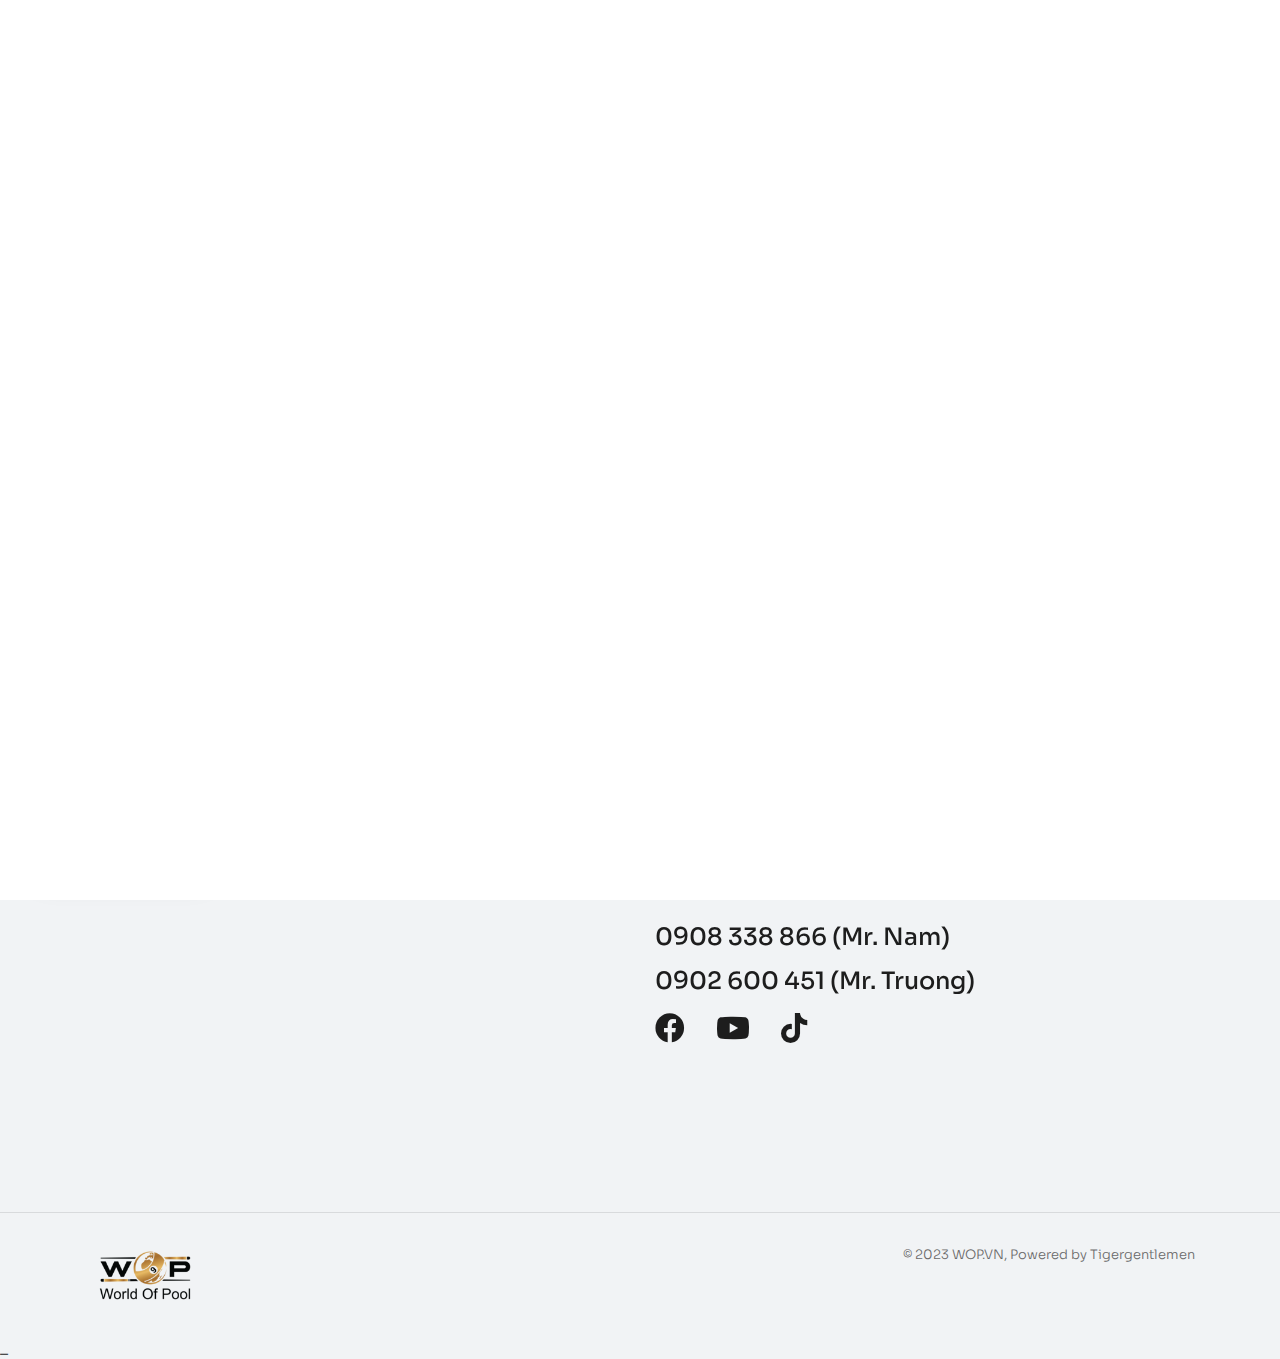
==== coming-soon.html @ 176f03c2 "Create Wop Clubs page and coming soon page" ====
<!DOCTYPE html>
<html lang="EN">

<head>

    <!-- Metas -->
    <meta charset="utf-8">
    <meta http-equiv="X-UA-Compatible" content="IE=edge">
    <meta name="viewport" content="width=device-width, initial-scale=1, maximum-scale=1">
    <meta name="keywords"
        content="wop, wop vietnam, wop việt nam, entertainment for youth, bida, billiards, billiards club, bida club">
    <meta name="description" content="WOP - ENTERTAINMENT FOR YOUTH">

    <!-- Title  -->
    <title>WOP - ENTERTAINMENT FOR YOUTH</title>

    <!-- Favicon -->
    <link rel="shortcut icon" href="assets/imgs/favicon.ico">

    <!-- Google Fonts -->
    <link href="https://fonts.googleapis.com/css?family=Poppins:100,200,300,400,500,600,700,800,900&display=swap"
        rel="stylesheet">
    <link href="https://fonts.googleapis.com/css2?family=Sora:wght@100;200;300;400;500;600;700;800&display=swap"
        rel="stylesheet">
    <link
        href="https://fonts.googleapis.com/css2?family=Playfair+Display:ital,wght@0,400;0,500;0,600;0,700;0,800;1,400;1,500;1,600;1,700;1,800&display=swap"
        rel="stylesheet">

    <!-- Plugins -->
    <link rel="stylesheet" href="assets/css/plugins.css">

    <!-- Core Style Css -->
    <link rel="stylesheet" href="assets/css/style.css">
    <link rel="stylesheet" href="assets/css/phone-button.css">


    <style>
        .coming-soon {
            padding: 200px 0;
            display: block;
            align-items: center;
            justify-content: center;
            flex-direction: column;
            text-align: center;
        }

        .coming-soon h1 {
            font-size: 3rem;
            margin-bottom: 2rem;
        }
    </style>

</head>

<body class="home-freelancer main-bg">



    <!-- ==================== Start Loading ==================== -->

    <div class="loader-wrap">
        <svg viewBox="0 0 1000 1000" preserveAspectRatio="none">
            <path id="svg" d="M0,1005S175,995,500,995s500,5,500,5V0H0Z"></path>
        </svg>

        <div class="loader-wrap-heading">
            <div class="load-text">
                <span>L</span>
                <span>o</span>
                <span>a</span>
                <span>d</span>
                <span>i</span>
                <span>n</span>
                <span>g</span>
            </div>
        </div>
    </div>

    <!-- ==================== End Loading ==================== -->


    <div class="cursor"></div>


    <!-- ==================== Start progress-scroll-button ==================== -->

    <div class="progress-wrap cursor-pointer">
        <svg class="progress-circle svg-content" width="100%" height="100%" viewBox="-1 -1 102 102">
            <path d="M50,1 a49,49 0 0,1 0,98 a49,49 0 0,1 0,-98" />
        </svg>
    </div>

    <!-- ==================== End progress-scroll-button ==================== -->



    <!-- ==================== Start Navbar ==================== -->

    <nav class="navbar navbar-expand-lg static main-bg">
        <div class="container">

            <!-- Logo -->
            <!-- <a class="logo icon-img-100" href="#">
                    <img src="assets/wop/logo-wop.png" alt="logo">
                </a> -->

            <button class="navbar-toggler" type="button" data-toggle="collapse" data-target="#navbarSupportedContent"
                aria-controls="navbarSupportedContent" aria-expanded="false" aria-label="Toggle navigation">
                <span class="icon-bar"><i class="fas fa-bars"></i></span>
            </button>


            <!-- navbar links -->
            <div class="collapse navbar-collapse justify-content-center" id="navbarSupportedContent">
                <ul class="navbar-nav">
                    <li class="nav-item">
                        <a class="nav-link" href="/"><span class="rolling-text">Home</span></a>
                    </li>
                    <li class="nav-item">
                        <a class="nav-link" href="page-about.html"><span class="rolling-text">About</span></a>
                    </li>
                    <li class="nav-item">
                        <a class="nav-link" href="wop-clubs.html"><span class="rolling-text">WOP Clubs</span></a>
                    </li>
                    <li class="nav-item">
                        <a class="logo icon-img-120" href="/">
                            <img src="assets/wop/logo-wop.png" alt="logo">
                        </a>
                    </li>
                    <li class="nav-item">
                        <a class="nav-link" href="#"><span class="rolling-text">JOY BILLIARDS</span></a>
                    </li>
                    <li class="nav-item">
                        <a class="nav-link" href="/wop-shop.html"><span class="rolling-text">WOP Shop</span></a>
                    </li>

                    <li class="nav-item">
                        <a class="nav-link" href="page-contact.html"><span class="rolling-text">Contact</span></a>
                    </li>
                </ul>
            </div>
        </div>
    </nav>


    <!-- ==================== End Navbar ==================== -->
    <div class="coming-soon">
        <h1>Coming Soon</h1>
        <p>We are working on something amazing. Stay tuned!</p>
    </div>

    <script src="https://cdn.jsdelivr.net/npm/bootstrap@5.1.1/dist/js/bootstrap.bundle.min.js"></script>

    <!-- ==================== Start Footer ==================== -->

    <footer>
        <div class="">
            <div class="container pb-80 pt-80 ontop">
                <div class="row">
                    <div class="col-lg-6">
                        <div class="colum md-mb50">
                            <div class="text">
                                <iframe
                                    src="https://www.google.com/maps/embed?pb=!1m18!1m12!1m3!1d582.6569895255674!2d106.66297541234898!3d10.762711729199118!2m3!1f0!2f0!3f0!3m2!1i1024!2i768!4f13.1!3m3!1m2!1s0x31752f0ea2b56043%3A0xe462540cd2cb2c59!2sCLB%20Bida%20L%E1%BB%97%20World%20Of%20Pool%20Qu%E1%BA%ADn%2010!5e0!3m2!1svi!2s!4v1684768294459!5m2!1svi!2s"
                                    width="600" height="450" style="border:0;" allowfullscreen="" loading="lazy"
                                    referrerpolicy="no-referrer-when-downgrade"></iframe>
                            </div>
                        </div>
                    </div>
                    <div class="col-lg-6 d-flex align-items-center">
                        <div class="colum md-mb50">
                            <div class="tit mb-20">
                                <h6>Address</h6>
                            </div>
                            <div class="text">
                                <p class="mb-10">18 Nguyen Lam Street, Ward 6, District 10, Ho Chi Minh City, Vietnam
                                </p>
                            </div>
                            <div class="text">
                                <div class="tit mb-20">
                                    <h6> Hotline WOP Shop:</h6>
                                </div>
                                <h5>
                                    <a href="tel:0908338866">0908 338 866 (Mr. Nam)</a>
                                </h5>
                                <h5>
                                    <a href="tel:0902600451">0902 600 451 (Mr. Truong)</a>
                                </h5>
                            </div>
                            <ul class="rest social-text d-flex">
                                <li class="mr-30">
                                    <a href="https://www.facebook.com/profile.php?id=100085218084193"
                                        class="hover-this"><span class="hover-anim fz-30"><i
                                                class="fab fa-facebook"></i></span></a>
                                </li>
                                <li class="mr-30">
                                    <a href="#0" class="hover-this"><span class="hover-anim fz-30"><i
                                                class="fab fa-youtube"></i></span></a>
                                </li>
                                <li class="mr-30">
                                    <a href="#0" class="hover-this"><span class="hover-anim fz-30"><i
                                                class="fab fa-tiktok"></i></span></a>
                                </li>
                            </ul>
                        </div>
                    </div>
                </div>
            </div>
            <div class="sub-footer pt-30 pb-30 bord-thin-top ontop">
                <div class="container">
                    <div class="row">
                        <div class="col-lg-4">
                            <div class="logo icon-img-120">
                                <a href="/">
                                    <img src="assets/wop/logo-wop.png" alt="logo">
                                </a>
                            </div>
                        </div>
                        <div class="col-lg-8">
                            <div class="copyright d-flex">
                                <div class="ml-auto">
                                    <p class="fz-13">© 2023 WOP.VN, Powered by Tigergentlemen</p>
                                </div>
                            </div>
                        </div>
                    </div>
                </div>
            </div>
        </div>
    </footer>_

    <!-- ==================== End Footer ==================== -->

    <!-- jQuery -->
    <script src="assets/js/jquery-3.6.0.min.js"></script>
    <script src="assets/js/jquery-migrate-3.4.0.min.js"></script>

    <!-- plugins -->
    <script src="assets/js/plugins.js"></script>

    <script src="assets/js/ScrollTrigger.min.js"></script>

    <!-- custom scripts -->
    <script src="assets/js/scripts.js"></script>


    <div class="hotline-phone-ring-wrap">
        <div class="hotline-phone-ring">
            <div class="hotline-phone-ring-circle"></div>
            <div class="hotline-phone-ring-circle-fill"></div>
            <div class="hotline-phone-ring-img-circle">
                <a href="tel:0908338866" class="pps-btn-img">
                    <img src="assets/imgs/icon-call-nh.png" alt="Calling to we" width="50">
                </a>
            </div>
        </div>
        <div class="hotline-bar">
            <a href="tel:0908338866">
                <span class="text-hotline d-block">0908 338 866</span>
            </a>
        </div>
    </div>

</body>

</html>
---- assets/css/plugins.css ----
/*-----------------------------------------------------------------------------------

	Theme Name: Ravo
	Theme URI: http://
	Description: Creative agency & portfolio
	Author: ui-themez
	Author URI: http://themeforest.net/user/ui-themez
	Version: 1.0

-----------------------------------------------------------------------------------*/

/* ----------------------------------------------------------------
			[ All Css Plugins & Helper Classes File ]
-----------------------------------------------------------------*/

/* == bootstrap == */
@import url("plugins/bootstrap.min.css");

/* == animate css == */
@import url("plugins/animate.min.css");

/* == ionicons icon font == */
@import url("plugins/ionicons.min.css");

/* == pe-icon-7-stroke == */
@import url("plugins/pe-icon-7-stroke.css");

/* == fontawesome icon font == */
@import url("plugins/fontawesome-all.min.css");

/* == justifiedGallery.min == */
@import url("plugins/justifiedGallery.min.css");

/* == magnific-popup == */
@import url("plugins/magnific-popup.css");

/* == YouTubePopUp == */
@import url("plugins/YouTubePopUp.css");

/* == slick carousel == */
@import url("plugins/slick.css");
@import url("plugins/slick-theme.css");

/* == swiper.min font == */
@import url("plugins/swiper.min.css");
---- assets/css/style.css ----
@charset "UTF-8";

/*-----------------------------------------------------------------------------------

    Theme Name: Geekfolio
    Theme URI: http://
    Description: Creative Agency & Portfolio
    Author: UI-ThemeZ
    Author URI: http://themeforest.net/user/UI-ThemeZ
    Version: 1.0

-----------------------------------------------------------------------------------*/
/* Variables
-----------------------------------------------------------------*/
/* Typography
-----------------------------------------------------------------*/
* {
  margin: 0;
  padding: 0;
  -webkit-box-sizing: border-box;
  box-sizing: border-box;
  outline: none;
  list-style: none;
}

body {
  color: #1d1d1d;
  background-color: #f1f3f5;
  font-size: 14px;
  font-family: 'Poppins', sans-serif;
  font-family: 'Sora', sans-serif;
  overflow-x: hidden !important;
}

body.noise-img {
  position: relative;
}

body.noise-img:before {
  content: '';
  background-image: url(../imgs/patterns/noise.png);
  background-size: 70px;
  background-repeat: repeat;
  position: absolute;
  top: 0;
  left: 0;
  width: 100%;
  height: 100%;
}

body.home-digital .container,
body.home-arch .container,
body.home-corp .container {
  max-width: 1200px;
}

body.space-font,
body.home-digital {
  font-family: 'Space Grotesk', sans-serif;
}

body.home-arch {
  font-family: 'Space Grotesk', sans-serif;
}

body.home-arch main {
  position: relative;
}

body.home-arch main:after {
  content: '';
  position: absolute;
  top: 0;
  left: 0;
  bottom: 0;
  width: 70px;
  background: #f1f3f5;
  z-index: 5;
}

body.digital-marketing {
  font-family: 'Epilogue', sans-serif;
}

main {
  position: relative;
  z-index: 5;
}

.row.sm-marg {
  margin-left: -5px;
  margin-right: -5px;
}

.row.sm-marg>* {
  padding-left: 5px;
  padding-right: 5px;
}

.row.md-marg {
  margin-left: -25px;
  margin-right: -25px;
}

.row.md-marg>* {
  padding-left: 25px;
  padding-right: 25px;
}

.row.lg-marg {
  margin-left: -40px;
  margin-right: -40px;
}

.row.lg-marg>* {
  padding-left: 40px;
  padding-right: 40px;
}

.row.xlg-marg {
  margin-left: -50px;
  margin-right: -50px;
}

.row.xlg-marg>* {
  padding-left: 50px;
  padding-right: 50px;
}

.lines {
  position: absolute;
  top: 0;
  left: 0;
  width: 100%;
  height: 100%;
  pointer-events: none;
}

.lines.two:after {
  content: '';
  position: absolute;
  top: 0;
  left: 30%;
  width: 40%;
  height: 100%;
  border-right: 1px solid rgba(255, 255, 255, 0.1);
  border-left: 1px solid rgba(255, 255, 255, 0.1);
}

.lines.four {
  left: 10%;
  width: 80%;
  border-right: 1px solid rgba(255, 255, 255, 0.05);
  border-left: 1px solid rgba(255, 255, 255, 0.05);
}

.lines.four:after {
  content: '';
  position: absolute;
  top: 0;
  left: 30%;
  width: 40%;
  height: 100%;
  border-right: 1px solid rgba(255, 255, 255, 0.05);
  border-left: 1px solid rgba(255, 255, 255, 0.05);
}

.lines.two-out {
  left: 60px;
  right: 60px;
  width: auto;
  border-right: 1px solid rgba(255, 255, 255, 0.05);
  border-left: 1px solid rgba(255, 255, 255, 0.05);
  z-index: 7;
}

h1,
h2,
h3,
h4,
h5 {
  font-weight: 600;
  line-height: 1.3;
}

h1 {
  font-size: 70px;
}

h2 {
  font-size: 45px;
}

h3 {
  font-size: 36px;
}

h4 {
  font-size: 28px;
  line-height: 1.5;
}

h5 {
  font-size: 24px;
  font-weight: 500;
  line-height: 1.5;
}

h6 {
  font-size: 20px;
  font-weight: 500;
  line-height: 1.8;
}

p {
  line-height: 1.8;
  font-size: 16px;
  font-weight: 300;
  color: #696969;
  margin: 0;
}

a,
a:hover {
  color: inherit;
}

span {
  display: inline-block;
}

a {
  display: inline-block;
  text-decoration: none;
}

a:hover {
  text-decoration: none;
}

figure {
  margin: 0;
}

.row>* {
  padding-left: 15px;
  padding-right: 15px;
  margin-top: 0;
}

.btn:hover,
.btn:focus,
.btn:active {
  outline: none;
  -webkit-box-shadow: none;
  box-shadow: none;
}

.main-color {
  color: #abd404 !important;
}

.main-colorbg {
  background-color: #c9f31d;
}

.main-color2 {
  color: #f08f74 !important;
}

.main-colorbg2 {
  background-color: #f08f74;
}

.main-color3 {
  color: #55e6a5 !important;
}

.main-colorbg3 {
  background-color: #55e6a5;
}

.main-bg {
  background-color: #f1f3f5;
}

.sub-bg {
  background-color: #fff;
}

.bg-gray1 {
  background: #EFF2F5;
}

.text-dark {
  color: #1d1d1d;
}

.text-dark .swiper-controls.arrow-out .left,
.text-dark .swiper-controls.arrow-out .right {
  border-color: rgba(0, 0, 0, 0.2);
}

img {
  width: 100%;
  height: auto;
}

.to-out .swiper-container {
  overflow: visible;
  -webkit-clip-path: inset(-100vw -100vw -100vw 0);
  clip-path: inset(-100vw -100vw -100vw 0);
}

.bg-pattern {
  position: absolute;
  top: 0;
  left: 0;
  width: 100%;
  height: 100%;
  pointer-events: none;
}

.bg-pattern.pattern-center {
  background-position: center center;
}

.bg-pattern.patrn1 {
  background-size: 60px;
  background-repeat: repeat;
}

.dots-pattern {
  position: absolute;
  top: 0;
  left: 0;
  width: 100%;
  height: 100%;
  pointer-events: none;
  background-size: auto !important;
  background-repeat: repeat !important;
}

.in-box {
  width: calc(100% - 120px);
  margin-left: 60px;
}

/* Buttons
-----------------------------------------------------------------*/
.butn {
  border: 1px solid transparent;
}

.butn.butn-md {
  padding: 14px 35px;
}

.butn.butn-full {
  width: 100%;
  padding: 15px 25px;
  text-align: center;
}

.butn.butn-bord {
  border-color: #1d1d1d;
  background: transparent;
  color: #1d1d1d;
  -webkit-transition: all .4s;
  -o-transition: all .4s;
  transition: all .4s;
}

.butn.butn-bord:hover {
  background: #1d1d1d;
  color: #fff;
}

.butn.butn-bord:hover span {
  color: #fff;
}

.butn.butn-bg {
  -webkit-transition: all .4s;
  -o-transition: all .4s;
  transition: all .4s;
}

.butn.butn-bg:hover {
  background: transparent !important;
  border-color: #1d1d1d;
  color: #1d1d1d !important;
}

.butn .rolling-text {
  margin-bottom: -5px;
}

.butn .icon {
  width: 20px;
}

.butn-circle {
  width: 160px;
  height: 160px;
  position: relative;
  overflow: hidden;
}

.butn-circle:hover span {
  color: #000;
}

.butn-circle:hover:after {
  -webkit-transform: scale(1);
  -ms-transform: scale(1);
  transform: scale(1);
}

.butn-circle:hover:before {
  opacity: 0;
}

.butn-circle:after {
  content: '';
  position: absolute;
  top: 0;
  left: 0;
  width: 100%;
  height: 100%;
  border-radius: 50%;
  background: #c9f31d;
  -webkit-transform: scale(0);
  -ms-transform: scale(0);
  transform: scale(0);
  -webkit-transition: all .4s;
  -o-transition: all .4s;
  transition: all .4s;
}

.butn-circle:before {
  content: '';
  position: absolute;
  top: 0;
  left: 0;
  width: 100%;
  height: 100%;
  border-radius: 50%;
  border: 1px solid rgba(0, 0, 0, 0.4);
  -webkit-transition: all .4s;
  -o-transition: all .4s;
  transition: all .4s;
}

.butn-circle.sml {
  width: 130px;
  height: 130px;
}

.butn-circle.sml span {
  text-transform: capitalize;
  letter-spacing: 0;
}

.butn-circle.colorbg-2:after {
  background: #f08f74;
}

.butn-circle.colorbg-3:after {
  background: #55e6a5;
}

.butn-circle span {
  text-transform: uppercase;
  letter-spacing: 1px;
  line-height: 2;
  position: relative;
  z-index: 2;
}

.butn-circle .circle-star {
  width: 100%;
  height: 100%;
  position: absolute;
  top: 0;
  left: 0;
  display: none;
}

.circle-button {
  position: relative;
  display: inline-block;
}

.circle-button.in-bord:after {
  content: '';
  position: absolute;
  top: 55px;
  left: 55px;
  right: 55px;
  bottom: 55px;
  border: 1px solid rgba(255, 255, 255, 0.5);
  border-radius: 50%;
}

.circle-button.in-bord:before {
  content: '';
  position: absolute;
  top: 15px;
  left: 15px;
  right: 15px;
  bottom: 15px;
  border: 1px solid rgba(255, 255, 255, 0.5);
  border-radius: 50%;
}

.circle-button .rotate-circle svg {
  width: 210px;
  fill: #1d1d1d;
}

.circle-button .arrow {
  position: absolute;
  top: 50%;
  left: 50%;
  -webkit-transform: translateX(-20px) translateY(-20px);
  -ms-transform: translateX(-20px) translateY(-20px);
  transform: translateX(-20px) translateY(-20px);
  display: inline-block;
  width: 0;
  height: 0;
}

.circle-button .arrow svg {
  width: 40px;
  height: 40px;
}

.circle-button .icon {
  position: absolute;
  top: 50%;
  left: 50%;
  -webkit-transform: translateX(-50%) translateY(-50%);
  -ms-transform: translateX(-50%) translateY(-50%);
  transform: translateX(-50%) translateY(-50%);
}

.circle-button .in-circle {
  position: absolute;
  top: 50%;
  left: 50%;
  -webkit-transform: translateX(-50%) translateY(-50%);
  -ms-transform: translateX(-50%) translateY(-50%);
  transform: translateX(-50%) translateY(-50%);
}

.circle-button.no-animate .rotate-circle {
  -webkit-animation: none;
  animation: none;
}

.rotate-circle {
  -webkit-animation-name: rotateCircle;
  animation-name: rotateCircle;
  -webkit-animation-duration: 20s;
  animation-duration: 20s;
  -webkit-animation-iteration-count: infinite;
  animation-iteration-count: infinite;
  -webkit-animation-timing-function: linear;
  animation-timing-function: linear;
}

@-webkit-keyframes rotateCircle {
  0% {
    -webkit-transform: rotate(0deg);
    transform: rotate(0deg);
  }

  100% {
    -webkit-transform: rotate(360deg);
    transform: rotate(360deg);
  }
}

@keyframes rotateCircle {
  0% {
    -webkit-transform: rotate(0deg);
    transform: rotate(0deg);
  }

  100% {
    -webkit-transform: rotate(360deg);
    transform: rotate(360deg);
  }
}

/* Cursor
-----------------------------------------------------------------*/
.hover-this .hover-anim {
  pointer-events: none;
  -webkit-transition: -webkit-transform 0.2s linear;
  transition: -webkit-transform 0.2s linear;
  -o-transition: transform 0.2s linear;
  transition: transform 0.2s linear;
  transition: transform 0.2s linear, -webkit-transform 0.2s linear;
}

.cursor {
  pointer-events: none;
  position: fixed;
  padding: 0.3rem;
  background-color: #fff;
  border-radius: 50%;
  mix-blend-mode: difference;
  -webkit-transition: opacity 0.4s ease, -webkit-transform 0.3s ease;
  transition: opacity 0.4s ease, -webkit-transform 0.3s ease;
  -o-transition: transform 0.3s ease, opacity 0.4s ease;
  transition: transform 0.3s ease, opacity 0.4s ease;
  transition: transform 0.3s ease, opacity 0.4s ease, -webkit-transform 0.3s ease;
  z-index: 99999;
}

.cursor-active {
  -webkit-transform: translate(-50%, -50%) scale(8);
  -ms-transform: translate(-50%, -50%) scale(8);
  transform: translate(-50%, -50%) scale(8);
  opacity: .1;
}

.rolling-text {
  display: inline-block;
  overflow: hidden;
  line-height: 50px;
  height: 50px;
}

.rolling-text.butn {
  padding: 0 35px;
}

.social-text .rolling-text {
  line-height: 30px;
  height: 30px;
}

.rolling-text:hover .letter,
.rolling-text.play .letter {
  -webkit-transform: translateY(-100%);
  -ms-transform: translateY(-100%);
  transform: translateY(-100%);
}

.rolling-text .letter {
  display: inline-block;
  -webkit-transition: -webkit-transform 0.5s cubic-bezier(0.76, 0, 0.24, 1);
  transition: -webkit-transform 0.5s cubic-bezier(0.76, 0, 0.24, 1);
  -o-transition: transform 0.5s cubic-bezier(0.76, 0, 0.24, 1);
  transition: transform 0.5s cubic-bezier(0.76, 0, 0.24, 1);
  transition: transform 0.5s cubic-bezier(0.76, 0, 0.24, 1), -webkit-transform 0.5s cubic-bezier(0.76, 0, 0.24, 1);
}

.letter:nth-child(1) {
  -webkit-transition-delay: 0s;
  -o-transition-delay: 0s;
  transition-delay: 0s;
}

.letter:nth-child(2) {
  -webkit-transition-delay: 0.015s;
  -o-transition-delay: 0.015s;
  transition-delay: 0.015s;
}

.letter:nth-child(3) {
  -webkit-transition-delay: 0.03s;
  -o-transition-delay: 0.03s;
  transition-delay: 0.03s;
}

.letter:nth-child(4) {
  -webkit-transition-delay: 0.045s;
  -o-transition-delay: 0.045s;
  transition-delay: 0.045s;
}

.letter:nth-child(5) {
  -webkit-transition-delay: 0.06s;
  -o-transition-delay: 0.06s;
  transition-delay: 0.06s;
}

.letter:nth-child(6) {
  -webkit-transition-delay: 0.075s;
  -o-transition-delay: 0.075s;
  transition-delay: 0.075s;
}

.letter:nth-child(7) {
  -webkit-transition-delay: 0.09s;
  -o-transition-delay: 0.09s;
  transition-delay: 0.09s;
}

.letter:nth-child(8) {
  -webkit-transition-delay: 0.105s;
  -o-transition-delay: 0.105s;
  transition-delay: 0.105s;
}

.letter:nth-child(9) {
  -webkit-transition-delay: 0.12s;
  -o-transition-delay: 0.12s;
  transition-delay: 0.12s;
}

.letter:nth-child(10) {
  -webkit-transition-delay: 0.135s;
  -o-transition-delay: 0.135s;
  transition-delay: 0.135s;
}

.letter:nth-child(11) {
  -webkit-transition-delay: 0.15s;
  -o-transition-delay: 0.15s;
  transition-delay: 0.15s;
}

.letter:nth-child(12) {
  -webkit-transition-delay: 0.165s;
  -o-transition-delay: 0.165s;
  transition-delay: 0.165s;
}

.letter:nth-child(13) {
  -webkit-transition-delay: 0.18s;
  -o-transition-delay: 0.18s;
  transition-delay: 0.18s;
}

.letter:nth-child(14) {
  -webkit-transition-delay: 0.195s;
  -o-transition-delay: 0.195s;
  transition-delay: 0.195s;
}

.letter:nth-child(15) {
  -webkit-transition-delay: 0.21s;
  -o-transition-delay: 0.21s;
  transition-delay: 0.21s;
}

.letter:nth-child(16) {
  -webkit-transition-delay: 0.225s;
  -o-transition-delay: 0.225s;
  transition-delay: 0.225s;
}

.letter:nth-child(17) {
  -webkit-transition-delay: 0.24s;
  -o-transition-delay: 0.24s;
  transition-delay: 0.24s;
}

.letter:nth-child(18) {
  -webkit-transition-delay: 0.255s;
  -o-transition-delay: 0.255s;
  transition-delay: 0.255s;
}

.letter:nth-child(19) {
  -webkit-transition-delay: 0.27s;
  -o-transition-delay: 0.27s;
  transition-delay: 0.27s;
}

.letter:nth-child(20) {
  -webkit-transition-delay: 0.285s;
  -o-transition-delay: 0.285s;
  transition-delay: 0.285s;
}

.letter:nth-child(21) {
  -webkit-transition-delay: 0.3s;
  -o-transition-delay: 0.3s;
  transition-delay: 0.3s;
}

.progress-wrap {
  position: fixed;
  bottom: 30px;
  right: 30px;
  height: 44px;
  width: 44px;
  cursor: pointer;
  display: block;
  border-radius: 50px;
  z-index: 100;
  opacity: 0;
  visibility: hidden;
  -webkit-transform: translateY(20px);
  -ms-transform: translateY(20px);
  transform: translateY(20px);
  -webkit-transition: all 400ms linear;
  -o-transition: all 400ms linear;
  transition: all 400ms linear;
  mix-blend-mode: difference;
}

.progress-wrap.active-progress {
  opacity: 1;
  visibility: visible;
  -webkit-transform: translateY(0);
  -ms-transform: translateY(0);
  transform: translateY(0);
}

.progress-wrap::after {
  position: absolute;
  font-family: 'Font Awesome 5 Free';
  content: '\f077';
  text-align: center;
  line-height: 44px;
  font-size: 13px;
  font-weight: 900;
  color: #ccc;
  left: 0;
  top: 0;
  height: 44px;
  width: 44px;
  cursor: pointer;
  display: block;
  z-index: 1;
  -webkit-transition: all 400ms linear;
  -o-transition: all 400ms linear;
  transition: all 400ms linear;
}

.progress-wrap svg path {
  fill: none;
}

.progress-wrap svg.progress-circle path {
  stroke: #ccc;
  stroke-width: 4;
  -webkit-box-sizing: border-box;
  box-sizing: border-box;
  -webkit-transition: all 400ms linear;
  -o-transition: all 400ms linear;
  transition: all 400ms linear;
}

/* Extra
-----------------------------------------------------------------*/
.sideup-text,
.rotate-text {
  display: block;
}

.main-marq {
  position: relative;
  padding: 0;
}

.main-marq:after {
  position: absolute;
  top: -30px;
  bottom: -30px;
  left: -30px;
  right: -30px;
  pointer-events: none;
  background: -webkit-linear-gradient(right, #181818, rgba(255, 255, 255, 0) 220px, rgba(255, 255, 255, 0) calc(100% - 220px), #181818);
  background: -o-linear-gradient(right, #181818, rgba(255, 255, 255, 0) 220px, rgba(255, 255, 255, 0) calc(100% - 220px), #181818);
  background: linear-gradient(to left, #181818, rgba(255, 255, 255, 0) 220px, rgba(255, 255, 255, 0) calc(100% - 220px), #181818);
}

.main-marq.lrg .box .item h4 {
  font-size: 6vw;
  font-weight: 700;
}

.main-marq.xlrg .box .item {
  padding: 0 30px;
}

.main-marq.xlrg .box .item h4 {
  font-size: 10vw;
  font-weight: 800;
}

.main-marq .slide-har {
  display: -webkit-box;
  display: -ms-flexbox;
  display: flex;
}

.main-marq .strok .item h4 {
  color: transparent !important;
  -webkit-text-stroke: 0.5px #1d1d1d;
}

.main-marq .strok .item h4 a {
  color: transparent !important;
  -webkit-text-stroke: 0.5px #1d1d1d;
}

.main-marq .non-strok .item h4 {
  color: #1d1d1d !important;
  -webkit-text-stroke: 0 !important;
}

.main-marq .non-strok .item h4 a {
  color: #1d1d1d !important;
  -webkit-text-stroke: 0 !important;
}

.main-marq .box {
  display: -webkit-box;
  display: -ms-flexbox;
  display: flex;
}

.main-marq .box .item {
  padding: 0 30px;
}

.main-marq .box .item h4 {
  white-space: nowrap;
  line-height: 1;
  margin: 0;
}

.main-marq .box .item h4 .icon {
  font-family: 'Sora', sans-serif;
  margin-bottom: -15px;
}

.main-marq .box .item h2 {
  line-height: 1;
  margin: 0;
}

.main-marq .box .item:nth-of-type(even) h4 {
  color: transparent;
  -webkit-text-stroke: 0.5px #1d1d1d;
}

.main-marq .box .item:nth-of-type(even) h4 a {
  color: transparent;
  -webkit-text-stroke: 0.5px #1d1d1d;
}

.main-marq .box:last-of-type .item:nth-of-type(even) h4 {
  color: #1d1d1d;
  -webkit-text-stroke: 0;
}

.main-marq .box:last-of-type .item:nth-of-type(even) h4 a {
  color: #1d1d1d;
  -webkit-text-stroke: 0;
}

.main-marq .box:last-of-type .item:nth-of-type(odd) h4 {
  color: transparent;
  -webkit-text-stroke: 1px #1d1d1d;
}

.main-marq .box:last-of-type .item:nth-of-type(odd) h4 a {
  color: transparent;
  -webkit-text-stroke: 1px #1d1d1d;
}

.dark-text {
  color: #000 !important;
}

.dark-text .box .item h4,
.dark-text .box:last-of-type .item:nth-of-type(even) h4 {
  color: #000 !important;
}

.dark-text .strok .box .item h4,
.dark-text .box .item:nth-of-type(even) h4,
.dark-text .box:last-of-type .item:nth-of-type(odd) h4 {
  -webkit-text-stroke: 1px #000;
}

.light-text {
  color: #fff;
}

.light-text .box .item h4,
.light-text .box:last-of-type .item:nth-of-type(even) h4 {
  color: #fff;
}

.light-text .box .item:nth-of-type(even) h4,
.light-text .box:last-of-type .item:nth-of-type(odd) h4 {
  -webkit-text-stroke: 1px #fff;
}

.slide-har {
  position: relative;
}

.slide-har.st1 .box {
  position: relative;
  -webkit-animation: slide-har 80s linear infinite;
  animation: slide-har 80s linear infinite;
}

.slide-har.st2 .box {
  position: relative;
  -webkit-animation: slide-har-revers 80s linear infinite;
  animation: slide-har-revers 80s linear infinite;
}

@-webkit-keyframes slide-har {
  0% {
    -webkit-transform: translateX(0%);
    transform: translateX(0%);
  }

  100% {
    -webkit-transform: translateX(-100%);
    transform: translateX(-100%);
  }
}

@keyframes slide-har {
  0% {
    -webkit-transform: translateX(0%);
    transform: translateX(0%);
  }

  100% {
    -webkit-transform: translateX(-100%);
    transform: translateX(-100%);
  }
}

@-webkit-keyframes slide-har-revers {
  100% {
    -webkit-transform: translateX(0%);
    transform: translateX(0%);
  }

  0% {
    -webkit-transform: translateX(-100%);
    transform: translateX(-100%);
  }
}

@keyframes slide-har-revers {
  100% {
    -webkit-transform: translateX(0%);
    transform: translateX(0%);
  }

  0% {
    -webkit-transform: translateX(-100%);
    transform: translateX(-100%);
  }
}

.main-marqv {
  position: relative;
  padding: 0;
}

.main-marqv:after {
  content: "";
  position: absolute;
  width: 100%;
  height: 100%;
  left: 0;
  top: 0;
  background: -webkit-linear-gradient(bottom, #fff, rgba(255, 255, 255, 0) 80px, rgba(255, 255, 255, 0) calc(100% - 80px), #fff);
  background: -o-linear-gradient(bottom, #fff, rgba(255, 255, 255, 0) 80px, rgba(255, 255, 255, 0) calc(100% - 80px), #fff);
  background: linear-gradient(to top, #fff, rgba(255, 255, 255, 0) 80px, rgba(255, 255, 255, 0) calc(100% - 80px), #fff);
  pointer-events: none;
}

.main-marqv .slide-vertical {
  overflow: hidden;
  height: 600px;
  margin: 0 auto;
  position: relative;
}

.main-marqv .slide-vertical:hover .box {
  -webkit-animation-play-state: paused !important;
  animation-play-state: paused !important;
}

.main-marqv .slide-vertical .box {
  position: relative;
  -webkit-animation: slide-vertical 50s linear infinite;
  animation: slide-vertical 50s linear infinite;
}

@-webkit-keyframes slide-vertical {
  0% {
    -webkit-transform: translateY(0%);
    transform: translateY(0%);
  }

  100% {
    -webkit-transform: translateY(-100%);
    transform: translateY(-100%);
  }
}

@keyframes slide-vertical {
  0% {
    -webkit-transform: translateY(0%);
    transform: translateY(0%);
  }

  100% {
    -webkit-transform: translateY(-100%);
    transform: translateY(-100%);
  }
}

/* ====================== [ Start Helper Classes  ] ====================== */
.cursor-pointer {
  cursor: pointer;
}

.nowrap {
  white-space: nowrap;
}

.stroke {
  color: transparent;
  -webkit-text-stroke: 1px #1d1d1d;
}

.dark-text .stroke,
.text-dark .stroke {
  color: transparent;
  -webkit-text-stroke: 1px #1d1d1d;
}

.o-hidden {
  overflow: hidden;
}

.position-re {
  position: relative;
}

.position-abs {
  position: absolute;
}

.revers-x {
  -webkit-transform: rotateX(180deg);
  transform: rotateX(180deg);
}

.revers-y {
  -webkit-transform: rotateY(180deg);
  transform: rotateY(180deg);
}

.full-over {
  position: absolute;
  top: 0;
  left: 0;
  right: 0;
  bottom: 0;
}

.ontop {
  position: relative;
  z-index: 7;
}

.rest {
  padding: 0 !important;
  margin: 0 !important;
}

.hide {
  display: none;
}

img.out-box {
  width: 140%;
}

img.left {
  margin-left: -40%;
}

.no-bord {
  border: 0 !important;
}

.bord-thin-top {
  border-top: 1px solid rgba(0, 0, 0, 0.1);
}

.bord-thin-top.bord-dark {
  border-color: rgba(0, 0, 0, 0.1);
}

.bord-thin-bottom {
  border-bottom: 1px solid rgba(0, 0, 0, 0.1);
}

.bord-thin-bottom.bord-dark {
  border-color: rgba(0, 0, 0, 0.1);
}

.radius-5 {
  border-radius: 5px;
}

.radius-10 {
  border-radius: 10px;
}

.radius-15 {
  border-radius: 15px;
}

.radius-20 {
  border-radius: 20px;
}

.radius-25 {
  border-radius: 25px;
}

.radius-30 {
  border-radius: 30px;
}

.radius-50 {
  border-radius: 50px;
}

.full-width {
  width: 100% !important;
}

.bg-img {
  background-size: cover;
  background-repeat: no-repeat;
}

.bg-center {
  background-position: center center;
}

.bg-fixed {
  background-attachment: fixed;
}

.bg-repeat {
  background-size: auto;
  background-repeat: repeat;
}

.no-cover {
  background-size: contain !important;
}

.section-padding {
  padding: 120px 0;
}

.section-ptb {
  padding: 80px 0;
}

.cmd-padding {
  padding: 0 10px;
}

.csm-padding {
  padding: 0 5px;
}

.head-pt {
  padding: 80px 0 0;
}

.head-pb {
  padding: 0 0 80px;
}

.no-shad {
  -webkit-box-shadow: none;
  box-shadow: none;
}

.rounded {
  border-radius: 5px;
}

.circle {
  border-radius: 50%;
}

.circle-img {
  width: 100%;
  height: 100%;
  -o-object-fit: cover;
  object-fit: cover;
  -o-object-position: center;
  object-position: center;
}

.circle-30 {
  width: 30px;
  height: 30px;
  border-radius: 50%;
  overflow: hidden;
}

.circle-40 {
  width: 40px;
  height: 40px;
  border-radius: 50%;
  overflow: hidden;
}

.circle-50 {
  width: 50px;
  height: 50px;
  border-radius: 50%;
  overflow: hidden;
}

.circle-60 {
  width: 60px;
  height: 60px;
  border-radius: 50%;
  overflow: hidden;
}

.circle-70 {
  width: 70px;
  height: 70px;
  border-radius: 50%;
  overflow: hidden;
}

.circle-80 {
  width: 80px;
  height: 80px;
  border-radius: 50%;
  overflow: hidden;
}

.circle-90 {
  width: 90px;
  height: 90px;
  border-radius: 50%;
  overflow: hidden;
}

.circle-100 {
  width: 100px;
  height: 100px;
  border-radius: 50%;
  overflow: hidden;
}

.circle-120 {
  width: 120px;
  height: 120px;
  border-radius: 50%;
  overflow: hidden;
}

.height-100 {
  height: 100%;
}

.unlist {
  list-style: none;
}

.underline a {
  text-decoration: underline !important;
}

.underline span {
  text-decoration: underline;
}

.undecro:hover {
  text-decoration: none;
}

.inline {
  display: inline-block;
}

.valign {
  display: -webkit-box;
  display: -ms-flexbox;
  display: flex;
  -webkit-box-align: center;
  -ms-flex-align: center;
  align-items: center;
}

.flex {
  display: -webkit-box;
  display: -ms-flexbox;
  display: flex;
}

.horizontal-link li {
  display: inline-block;
}

.rest {
  margin: 0;
  padding: 0;
}

.social.circle-bord a {
  width: 40px;
  height: 40px;
  line-height: 40px;
  text-align: center;
  border: 1px solid #eee;
  border-radius: 50%;
}

.primery-shadow {
  -webkit-box-shadow: 0px 8px 30px -4px rgba(0, 0, 0, 0.1);
  box-shadow: 0px 8px 30px -4px rgba(0, 0, 0, 0.1);
}

/*-------------------------------------------------------
           icon Size
-------------------------------------------------------*/
.icon-img-20 {
  width: 20px;
}

.icon-img-30 {
  width: 30px;
}

.icon-img-40 {
  width: 40px;
}

.icon-img-50 {
  width: 50px;
}

.icon-img-60 {
  width: 60px;
}

.icon-img-70 {
  width: 70px;
}

.icon-img-80 {
  width: 80px;
}

.icon-img-90 {
  width: 90px;
}

.icon-img-100 {
  width: 100px;
}

.icon-img-120 {
  width: 120px;
}

/*-------------------------------------------------------
           Z-index
-------------------------------------------------------*/
.zindex-1 {
  z-index: 1;
}

.zindex-2 {
  z-index: 2;
}

.zindex-3 {
  z-index: 3;
}

.zindex-4 {
  z-index: 4;
}

.zindex-5 {
  z-index: 5;
}

.zindex-10 {
  z-index: 10;
}

.zindex-99 {
  z-index: 99;
}

/*-------------------------------------------------------
           opacity
-------------------------------------------------------*/
.opacity-05 {
  opacity: .05 !important;
}

.opacity-0 {
  opacity: 0 !important;
}

.opacity-1 {
  opacity: .1 !important;
}

.opacity-2 {
  opacity: .2 !important;
}

.opacity-3 {
  opacity: .3 !important;
}

.opacity-4 {
  opacity: .4 !important;
}

.opacity-5 {
  opacity: .5 !important;
}

.opacity-6 {
  opacity: .6 !important;
}

.opacity-7 {
  opacity: .7 !important;
}

.opacity-8 {
  opacity: .8 !important;
}

.opacity-9 {
  opacity: .9 !important;
}

/*-------------------------------------------------------
           text color
-------------------------------------------------------*/
.text-white {
  color: #FFF;
}

.text-black {
  color: #000;
}

.text-dark {
  color: #444;
}

.text-extra-light-gray {
  color: #b7b7b7;
}

.text-hover-inherit:hover {
  color: inherit !important;
}

.text-hover-light:hover {
  color: #fff !important;
}

/*-------------------------------------------------------
          font-weight
-------------------------------------------------------*/
.fw-100 {
  font-weight: 100 !important;
}

.fw-200 {
  font-weight: 200 !important;
}

.fw-300 {
  font-weight: 300 !important;
}

.fw-400 {
  font-weight: 400 !important;
}

.fw-500 {
  font-weight: 500 !important;
}

.fw-600 {
  font-weight: 600 !important;
}

.fw-700 {
  font-weight: 700 !important;
}

.fw-800 {
  font-weight: 800 !important;
}

.fw-900 {
  font-weight: 900 !important;
}

/*-------------------------------------------------------
           font-size
-------------------------------------------------------*/
.fz-10 {
  font-size: 10px !important;
}

.fz-12 {
  font-size: 12px !important;
}

.fz-13 {
  font-size: 13px !important;
}

.fz-14 {
  font-size: 14px !important;
}

.fz-15 {
  font-size: 15px !important;
}

.fz-16 {
  font-size: 16px !important;
}

.fz-18 {
  font-size: 18px !important;
}

.fz-20 {
  font-size: 20px !important;
}

.fz-22 {
  font-size: 22px !important;
}

.fz-24 {
  font-size: 24px !important;
}

.fz-25 {
  font-size: 25px !important;
}

.fz-26 {
  font-size: 26px !important;
}

.fz-28 {
  font-size: 28px !important;
}

.fz-30 {
  font-size: 30px !important;
}

.fz-35 {
  font-size: 35px !important;
}

.fz-40 {
  font-size: 40px !important;
}

.fz-42 {
  font-size: 42px !important;
}

.fz-44 {
  font-size: 44px !important;
}

.fz-45 {
  font-size: 45px !important;
}

.fz-46 {
  font-size: 46px !important;
}

.fz-48 {
  font-size: 48px !important;
}

.fz-50 {
  font-size: 50px !important;
}

.fz-55 {
  font-size: 55px !important;
}

.fz-60 {
  font-size: 60px !important;
}

.fz-65 {
  font-size: 65px !important;
}

.fz-70 {
  font-size: 70px !important;
}

.fz-80 {
  font-size: 80px !important;
}

/*-------------------------------------------------------
          line-height
-------------------------------------------------------*/
.line-height-1 {
  line-height: 1;
}

.line-height-10 {
  line-height: 10px;
}

.line-height-13 {
  line-height: 13px;
}

.line-height-18 {
  line-height: 18px;
}

.line-height-20 {
  line-height: 20px;
}

.line-height-22 {
  line-height: 22px;
}

.line-height-24 {
  line-height: 24px;
}

.line-height-26 {
  line-height: 26px;
}

.line-height-28 {
  line-height: 28px;
}

.line-height-30 {
  line-height: 30px;
}

.line-height-35 {
  line-height: 35px;
}

.line-height-40 {
  line-height: 40px;
}

.line-height-45 {
  line-height: 45px;
}

.line-height-50 {
  line-height: 50px;
}

.line-height-55 {
  line-height: 55px;
}

.line-height-60 {
  line-height: 60px;
}

.line-height-65 {
  line-height: 65px;
}

.line-height-70 {
  line-height: 70px;
}

.line-height-75 {
  line-height: 75px;
}

.line-height-80 {
  line-height: 80px;
}

.line-height-85 {
  line-height: 85px;
}

.line-height-90 {
  line-height: 90px;
}

.line-height-95 {
  line-height: 95px;
}

.line-height-100 {
  line-height: 100px;
}

.line-height-110 {
  line-height: 110px;
}

.line-height-120 {
  line-height: 120px;
}

/*-------------------------------------------------------
          text-transform
-------------------------------------------------------*/
.text-u {
  text-transform: uppercase !important;
}

.text-l {
  text-transform: lowercase !important;
}

.text-c {
  text-transform: capitalize !important;
}

.text-non {
  text-transform: none !important;
}

.text-i {
  font-style: italic;
}

.text-left {
  text-align: left;
}

.text-right {
  text-align: right;
}

/*-------------------------------------------------------
           letter-spacing
-------------------------------------------------------*/
.ls0 {
  letter-spacing: 0px !important;
}

.ls1 {
  letter-spacing: 1px !important;
}

.ls2 {
  letter-spacing: 2px !important;
}

.ls3 {
  letter-spacing: 3px !important;
}

.ls4 {
  letter-spacing: 4px !important;
}

.ls5 {
  letter-spacing: 5px !important;
}

.ls6 {
  letter-spacing: 6px !important;
}

.ls7 {
  letter-spacing: 7px !important;
}

.ls8 {
  letter-spacing: 8px !important;
}

.ls9 {
  letter-spacing: 9px !important;
}

.ls10 {
  letter-spacing: 10px !important;
}

.ls15 {
  letter-spacing: 15px !important;
}

.ls20 {
  letter-spacing: 20px !important;
}

.ls25 {
  letter-spacing: 25px !important;
}

.ls30 {
  letter-spacing: 30px !important;
}

/*-------------------------------------------------------
       margin-top  (0/100) +5
-------------------------------------------------------*/
.mt-0 {
  margin-top: 0 !important;
}

.mt-5 {
  margin-top: 5px !important;
}

.mt-10 {
  margin-top: 10px !important;
}

.mt-15 {
  margin-top: 15px !important;
}

.mt-20 {
  margin-top: 20px !important;
}

.mt-25 {
  margin-top: 25px !important;
}

.mt-30 {
  margin-top: 30px !important;
}

.mt-35 {
  margin-top: 35px !important;
}

.mt-40 {
  margin-top: 40px !important;
}

.mt-45 {
  margin-top: 45px !important;
}

.mt-50 {
  margin-top: 50px !important;
}

.mt-55 {
  margin-top: 55px !important;
}

.mt-60 {
  margin-top: 60px !important;
}

.mt-62 {
  margin-top: 62px !important;
}

.mt-65 {
  margin-top: 65px !important;
}

.mt-70 {
  margin-top: 70px !important;
}

.mt-75 {
  margin-top: 75px !important;
}

.mt-80 {
  margin-top: 80px !important;
}

.mt-85 {
  margin-top: 85px !important;
}

.mt-90 {
  margin-top: 90px !important;
}

.mt-95 {
  margin-top: 95px !important;
}

.mt-100 {
  margin-top: 100px !important;
}

/*-------------------------------------------------------
       margin-bottom  (0/100) +5
-------------------------------------------------------*/
.mb-0 {
  margin-bottom: 0 !important;
}

.mb-5 {
  margin-bottom: 5px !important;
}

.mb-10 {
  margin-bottom: 10px !important;
}

.mb-15 {
  margin-bottom: 15px !important;
}

.mb-20 {
  margin-bottom: 20px !important;
}

.mb-25 {
  margin-bottom: 25px !important;
}

.mb-30 {
  margin-bottom: 30px !important;
}

.mb-35 {
  margin-bottom: 35px !important;
}

.mb-40 {
  margin-bottom: 40px !important;
}

.mb-45 {
  margin-bottom: 45px !important;
}

.mb-50 {
  margin-bottom: 50px !important;
}

.mb-55 {
  margin-bottom: 55px !important;
}

.mb-60 {
  margin-bottom: 60px !important;
}

.mb-62 {
  margin-bottom: 62px !important;
}

.mb-65 {
  margin-bottom: 65px !important;
}

.mb-70 {
  margin-bottom: 70px !important;
}

.mb-75 {
  margin-bottom: 75px !important;
}

.mb-80 {
  margin-bottom: 80px !important;
}

.mb-85 {
  margin-bottom: 85px !important;
}

.mb-90 {
  margin-bottom: 90px !important;
}

.mb-95 {
  margin-bottom: 95px !important;
}

.mb-100 {
  margin-bottom: 100px !important;
}

/*-------------------------------------------------------
       margin-right  (0/100) +5
-------------------------------------------------------*/
.mr-0 {
  margin-right: 0 !important;
}

.mr-5 {
  margin-right: 5px !important;
}

.mr-10 {
  margin-right: 10px !important;
}

.mr-15 {
  margin-right: 15px !important;
}

.mr-20 {
  margin-right: 20px !important;
}

.mr-25 {
  margin-right: 25px !important;
}

.mr-30 {
  margin-right: 30px !important;
}

.mr-35 {
  margin-right: 35px !important;
}

.mr-40 {
  margin-right: 40px !important;
}

.mr-45 {
  margin-right: 45px !important;
}

.mr-50 {
  margin-right: 50px !important;
}

.mr-55 {
  margin-right: 55px !important;
}

.mr-60 {
  margin-right: 60px !important;
}

.mr-62 {
  margin-right: 62px !important;
}

.mr-65 {
  margin-right: 65px !important;
}

.mr-70 {
  margin-right: 70px !important;
}

.mr-75 {
  margin-right: 75px !important;
}

.mr-80 {
  margin-right: 80px !important;
}

.mr-85 {
  margin-right: 85px !important;
}

.mr-90 {
  margin-right: 90px !important;
}

.mr-95 {
  margin-right: 95px !important;
}

.mr-100 {
  margin-right: 100px !important;
}

/*-------------------------------------------------------
       margin-left  (0/100) +5
-------------------------------------------------------*/
.m-auto {
  margin: auto;
}

.ml-auto {
  margin-left: auto;
}

.ml-0 {
  margin-left: 0 !important;
}

.ml-5 {
  margin-left: 5px !important;
}

.ml-10 {
  margin-left: 10px !important;
}

.ml-15 {
  margin-left: 15px !important;
}

.ml-20 {
  margin-left: 20px !important;
}

.ml-25 {
  margin-left: 25px !important;
}

.ml-30 {
  margin-left: 30px !important;
}

.ml-35 {
  margin-left: 35px !important;
}

.ml-40 {
  margin-left: 40px !important;
}

.ml-45 {
  margin-left: 45px !important;
}

.ml-50 {
  margin-left: 50px !important;
}

.ml-55 {
  margin-left: 55px !important;
}

.ml-60 {
  margin-left: 60px !important;
}

.ml-62 {
  margin-left: 62px !important;
}

.ml-65 {
  margin-left: 65px !important;
}

.ml-70 {
  margin-left: 70px !important;
}

.ml-75 {
  margin-left: 75px !important;
}

.ml-80 {
  margin-left: 80px !important;
}

.ml-85 {
  margin-left: 85px !important;
}

.ml-90 {
  margin-left: 90px !important;
}

.ml-95 {
  margin-left: 95px !important;
}

.ml-100 {
  margin-left: 100px !important;
}

.m-auto {
  margin-left: auto;
  margin-right: auto;
}

.min-30 {
  margin-left: -30px;
  margin-right: -30px;
}

/*-------------------------------------------------------
      margin left right  (0/50) +5
-------------------------------------------------------*/
.margin-rl-5 {
  margin-right: 5px;
  margin-left: 5px;
}

.margin-rl-10 {
  margin-right: 10px;
  margin-left: 10px;
}

.margin-rl-15 {
  margin-right: 15px;
  margin-left: 15px;
}

.margin-rl-20 {
  margin-right: 20px;
  margin-left: 20px;
}

.margin-rl-25 {
  margin-right: 25px;
  margin-left: 25px;
}

.margin-rl-30 {
  margin-right: 30px;
  margin-left: 30px;
}

.margin-rl-35 {
  margin-right: 35px;
  margin-left: 35px;
}

.margin-rl-40 {
  margin-right: 40px;
  margin-left: 40px;
}

.margin-rl-45 {
  margin-right: 45px;
  margin-left: 45px;
}

.margin-rl-50 {
  margin-right: 50px;
  margin-left: 50px;
}

/*-------------------------------------------------------
      padding-top  (0/100) +5
-------------------------------------------------------*/
.pt-0 {
  padding-top: 0 !important;
}

.pt-5 {
  padding-top: 5px !important;
}

.pt-10 {
  padding-top: 10px !important;
}

.pt-15 {
  padding-top: 15px !important;
}

.pt-20 {
  padding-top: 20px !important;
}

.pt-25 {
  padding-top: 25px !important;
}

.pt-30 {
  padding-top: 30px !important;
}

.pt-35 {
  padding-top: 35px !important;
}

.pt-40 {
  padding-top: 40px !important;
}

.pt-45 {
  padding-top: 45px !important;
}

.pt-50 {
  padding-top: 50px !important;
}

.pt-55 {
  padding-top: 55px !important;
}

.pt-60 {
  padding-top: 60px !important;
}

.pt-65 {
  padding-top: 65px !important;
}

.pt-70 {
  padding-top: 70px !important;
}

.pt-75 {
  padding-top: 75px !important;
}

.pt-80 {
  padding-top: 80px !important;
}

.pt-85 {
  padding-top: 85px !important;
}

.pt-90 {
  padding-top: 90px !important;
}

.pt-95 {
  padding-top: 95px !important;
}

.pt-100 {
  padding-top: 100px !important;
}

/*-------------------------------------------------------
     padding-bottom  (0/100) +5
-------------------------------------------------------*/
.pb-0 {
  padding-bottom: 0 !important;
}

.pb-5 {
  padding-bottom: 5px !important;
}

.pb-10 {
  padding-bottom: 10px !important;
}

.pb-15 {
  padding-bottom: 15px !important;
}

.pb-20 {
  padding-bottom: 20px !important;
}

.pb-25 {
  padding-bottom: 25px !important;
}

.pb-30 {
  padding-bottom: 30px !important;
}

.pb-35 {
  padding-bottom: 35px !important;
}

.pb-40 {
  padding-bottom: 40px !important;
}

.pb-45 {
  padding-bottom: 45px !important;
}

.pb-50 {
  padding-bottom: 50px !important;
}

.pb-55 {
  padding-bottom: 55px !important;
}

.pb-60 {
  padding-bottom: 60px !important;
}

.pb-65 {
  padding-bottom: 65px !important;
}

.pb-70 {
  padding-bottom: 70px !important;
}

.pb-75 {
  padding-bottom: 75px !important;
}

.pb-80 {
  padding-bottom: 80px !important;
}

.pb-85 {
  padding-bottom: 85px !important;
}

.pb-90 {
  padding-bottom: 90px !important;
}

.pb-95 {
  padding-bottom: 95px !important;
}

.pb-100 {
  padding-bottom: 100px !important;
}

.no-padding {
  padding: 0 !important;
}

.pr-30 {
  padding-right: 30px;
}

.pr-50 {
  padding-right: 50px;
}

.pl-30 {
  padding-left: 30px;
}

.pl-50 {
  padding-left: 50px;
}

/*-------------------------------------------------------
      padding left right  (0/50) +5
-------------------------------------------------------*/
.padding-rl-5 {
  padding-right: 5px;
  padding-left: 5px;
}

.padding-rl-10 {
  padding-right: 10px;
  padding-left: 10px;
}

.padding-rl-15 {
  padding-right: 15px;
  padding-left: 15px;
}

.padding-rl-20 {
  padding-right: 20px;
  padding-left: 20px;
}

.padding-rl-25 {
  padding-right: 25px;
  padding-left: 25px;
}

.padding-rl-30 {
  padding-right: 30px;
  padding-left: 30px;
}

.padding-rl-35 {
  padding-right: 35px;
  padding-left: 35px;
}

.padding-rl-40 {
  padding-right: 40px;
  padding-left: 40px;
}

.padding-rl-45 {
  padding-right: 45px;
  padding-left: 45px;
}

.padding-rl-50 {
  padding-right: 50px;
  padding-left: 50px;
}

/* ====================== [ End Helper Classes  ] ====================== */
/* Preloader
-----------------------------------------------------------------*/
body.loaded {
  overflow: hidden !important;
  height: 100% !important;
}

.loader-wrap {
  position: fixed;
  z-index: 10;
  height: 100vh;
  width: 100%;
  left: 0;
  top: 0;
  display: -webkit-box;
  display: -ms-flexbox;
  display: flex;
  overflow: hidden;
  -webkit-box-align: center;
  -ms-flex-align: center;
  align-items: center;
  -webkit-box-pack: center;
  -ms-flex-pack: center;
  justify-content: center;
  background: transparent;
  z-index: 99999999999999;
}

.loader-wrap svg {
  position: absolute;
  top: 0;
  width: 100vw;
  height: 110vh;
  fill: #fff;
}

.loader-wrap .loader-wrap-heading .load-text {
  font-size: 20px;
  font-weight: 200;
  letter-spacing: 15px;
  text-transform: uppercase;
  z-index: 20;
}

.load-text span {
  -webkit-animation: loading 1s infinite alternate;
  animation: loading 1s infinite alternate;
}

.load-text span:nth-child(1) {
  -webkit-animation-delay: 0s;
  animation-delay: 0s;
}

.load-text span:nth-child(2) {
  -webkit-animation-delay: 0.1s;
  animation-delay: 0.1s;
}

.load-text span:nth-child(3) {
  -webkit-animation-delay: 0.2s;
  animation-delay: 0.2s;
}

.load-text span:nth-child(4) {
  -webkit-animation-delay: 0.3s;
  animation-delay: 0.3s;
}

.load-text span:nth-child(5) {
  -webkit-animation-delay: 0.4s;
  animation-delay: 0.4s;
}

.load-text span:nth-child(6) {
  -webkit-animation-delay: 0.5s;
  animation-delay: 0.5s;
}

.load-text span:nth-child(7) {
  -webkit-animation-delay: 0.6s;
  animation-delay: 0.6s;
}

@-webkit-keyframes loading {
  0% {
    opacity: 1;
  }

  100% {
    opacity: 0;
  }
}

@keyframes loading {
  0% {
    opacity: 1;
  }

  100% {
    opacity: 0;
  }
}

/* ====================== [ Start Overlay ] ====================== */
[data-overlay-dark],
[data-overlay-light] {
  position: relative;
}

[data-overlay-dark] .container,
[data-overlay-dark] .container-xxl,
[data-overlay-light] .container-xxl,
[data-overlay-light] .container {
  position: relative;
  z-index: 2;
}

[data-overlay-dark]:before,
[data-overlay-light]:before {
  content: '';
  position: absolute;
  width: 100%;
  height: 100%;
  top: 0;
  left: 0;
  z-index: 1;
  pointer-events: none;
}

[data-overlay-dark]:before {
  background: #1a1a1a;
}

[data-overlay-light]:before {
  background: #fff;
}

[data-overlay-dark],
[data-overlay-dark] h1,
[data-overlay-dark] h2,
[data-overlay-dark] h3,
[data-overlay-dark] h4,
[data-overlay-dark] h5,
[data-overlay-dark] h6,
[data-overlay-dark] span,
.bg-dark h1,
.bg-dark h2,
.bg-dark h3,
.bg-dark h4,
.bg-dark h5,
.bg-dark h6,
.bg-dark span,
.bg-color h1,
.bg-color h2,
.bg-color h3,
.bg-color h4,
.bg-color h5,
.bg-color h6,
.bg-color span {
  color: #fff;
}

[data-overlay-dark] p {
  color: #eee;
}

[data-overlay-dark="0"]:before,
[data-overlay-light="0"]:before {
  opacity: 0;
}

[data-overlay-dark="1"]:before,
[data-overlay-light="1"]:before {
  opacity: .1;
}

[data-overlay-dark="2"]:before,
[data-overlay-light="2"]:before {
  opacity: .2;
}

[data-overlay-dark="3"]:before,
[data-overlay-light="3"]:before {
  opacity: .3;
}

[data-overlay-dark="4"]:before,
[data-overlay-light="4"]:before {
  opacity: .4;
}

[data-overlay-dark="5"]:before,
[data-overlay-light="5"]:before {
  opacity: .5;
}

[data-overlay-dark="6"]:before,
[data-overlay-light="6"]:before {
  opacity: .6;
}

[data-overlay-dark="7"]:before,
[data-overlay-light="7"]:before {
  opacity: .7;
}

[data-overlay-dark="8"]:before,
[data-overlay-light="8"]:before {
  opacity: .8;
}

[data-overlay-dark="9"]:before,
[data-overlay-light="9"]:before,
[data-overlay-color="9"]:before {
  opacity: .9;
}

[data-overlay-dark="10"]:before,
[data-overlay-light="10"]:before {
  opacity: 1;
}

/* ====================== [ End Overlay ] ====================== */
/* Menu
-----------------------------------------------------------------*/
.navbar {
  position: absolute;
  left: 0;
  top: 0;
  padding: 0;
  margin: 0;
  width: 100%;
  background: transparent;
  border-bottom: 2px solid transparent;
  z-index: 999;
}

.navbar.nav-crev {
  width: calc(100% - 80px);
  left: 40px;
  top: 30px;
  background: rgba(255, 255, 255, 0.05);
  border: 1px solid rgba(255, 255, 255, 0.2);
  border-radius: 40px;
  -webkit-backdrop-filter: blur(4px);
  backdrop-filter: blur(4px);
  min-height: auto;
  -webkit-transform: translate(0) !important;
  -ms-transform: translate(0) !important;
  transform: translate(0) !important;
}

.navbar.nav-crev.nav-scroll {
  background: #f1f3f5;
  border-color: rgba(0, 0, 0, 0.1);
  padding: 0;
  position: fixed;
  top: -80px;
  -webkit-transform: translateY(80px) !important;
  -ms-transform: translateY(80px) !important;
  transform: translateY(80px) !important;
  left: 0;
  width: 100%;
  border-radius: 0;
}

.navbar.nav-crev.nav-scroll .navbar-nav .nav-link {
  color: #1d1d1d;
}

.navbar.nav-crev.nav-scroll .search-form .search-icon {
  color: #1d1d1d;
}

.navbar.nav-crev.nav-scroll .search-form .search-icon:after {
  border-color: rgba(0, 0, 0, 0.1);
}

.navbar.nav-crev .navbar-nav .nav-link {
  color: #fff;
}

.navbar.nav-crev .search-form .search-icon {
  color: #fff;
}

.navbar.nav-crev .search-form .search-icon:after {
  border-color: rgba(255, 255, 255, 0.1);
}

.navbar.static {
  position: relative;
}

.navbar.main-bg {
  background: #f1f3f5;
  border-color: rgba(0, 0, 0, 0.05);
}

.navbar.sub-bg {
  background: #fff;
  border-color: rgba(0, 0, 0, 0.05);
}

.navbar.bord {
  border-color: rgba(0, 0, 0, 0.05);
}

.navbar.nav-scroll {
  background: #f1f3f5;
  border-color: rgba(0, 0, 0, 0.05);
  padding: 0;
  position: fixed;
  top: -80px;
  -webkit-transition: -webkit-transform .5s;
  transition: -webkit-transform .5s;
  -o-transition: transform .5s;
  transition: transform .5s;
  transition: transform .5s, -webkit-transform .5s;
  -webkit-transform: translateY(80px);
  -ms-transform: translateY(80px);
  transform: translateY(80px);
}

.navbar .icon-bar {
  color: #1d1d1d;
}

.navbar .navbar-nav .nav-link {
  text-transform: uppercase;
  letter-spacing: 1px;
  font-size: 13px;
  font-weight: 600;
  color: #1d1d1d;
  padding: 20px 10px 15px 10px;
  margin: 0 15px;
}

.navbar .navbar-nav .nav-link .rolling-text {
  height: 30px;
  line-height: 30px;
}

.navbar .navbar-nav .dropdown-menu {
  padding: 20px 10px;
  border: 0;
}

.navbar .dropdown-menu {
  display: block;
  opacity: 0;
  visibility: hidden;
  border-radius: 0;
  color: #1d1d1d;
  background: #fff;
  min-width: 255px;
  -webkit-transform: translateY(20px);
  -ms-transform: translateY(20px);
  transform: translateY(20px);
  -webkit-transition: all .4s;
  -o-transition: all .4s;
  transition: all .4s;
}

.navbar .dropdown-menu.show {
  opacity: 1;
  visibility: visible;
  -webkit-transform: translateY(0);
  -ms-transform: translateY(0);
  transform: translateY(0);
}

.navbar .dropdown-menu .dropdown-item {
  font-size: 13px;
  color: #1d1d1d;
  -webkit-transition: all .4s;
  -o-transition: all .4s;
  transition: all .4s;
  padding: 10px 25px;
  position: relative;
}

.navbar .dropdown-menu .dropdown-item:after {
  content: '';
  width: 0px;
  height: 1px;
  background: #1d1d1d;
  position: absolute;
  left: 10px;
  top: 50%;
  -webkit-transition: all .4s;
  -o-transition: all .4s;
  transition: all .4s;
}

.navbar .dropdown-menu .dropdown-item:hover {
  padding-left: 30px;
  background: transparent;
}

.navbar .dropdown-menu .dropdown-item:hover:after {
  width: 10px;
}

.navbar .no-relative {
  position: static;
}

.navbar .mega-menu {
  width: 600px;
  position: absolute;
  left: calc(50% - 300px);
  padding: 30px 0 30px !important;
  overflow: hidden;
}

.navbar .mega-menu .row {
  position: relative;
}

.navbar .mega-menu .row:after {
  content: '';
  width: 100%;
  border-bottom: 1px solid rgba(0, 0, 0, 0.05);
  position: absolute;
  left: 0;
  top: 40px;
}

.navbar .mega-menu .row>div {
  position: relative;
}

.navbar .mega-menu .row>div:after {
  content: '';
  height: 200%;
  border-right: 1px solid rgba(0, 0, 0, 0.05);
  position: absolute;
  left: 0px;
  top: -50%;
}

.navbar .mega-menu .row>div:first-of-type:after {
  display: none;
}

.navbar .mega-menu .clumn {
  padding-left: 15px;
}

.navbar .mega-menu .title {
  margin-bottom: 30px;
}

.navbar .mega-menu .title .sub-title {
  font-weight: 500;
}

.navbar .mega-menu .dropdown-item {
  padding: 10px 0;
}

.navbar .mega-menu .dropdown-item:after {
  left: 0;
}

.navbar .mega-menu .dropdown-item:hover {
  padding-left: 20px;
}

.navbar .search-form {
  position: relative;
}

.navbar .search-form.open .form-group {
  opacity: 1;
  visibility: visible;
  bottom: -1px;
}

.navbar .search-form.open .search-icon .open-search {
  opacity: 0;
  visibility: hidden;
  -webkit-transform: translateY(-10px);
  -ms-transform: translateY(-10px);
  transform: translateY(-10px);
}

.navbar .search-form .form-group {
  position: absolute;
  right: 0;
  bottom: -35px;
  -webkit-transform: translateY(100%);
  -ms-transform: translateY(100%);
  transform: translateY(100%);
  padding: 15px;
  background: rgba(255, 255, 255, 0.15);
  -webkit-backdrop-filter: blur(4px);
  backdrop-filter: blur(4px);
  opacity: 0;
  visibility: hidden;
  -webkit-transition: all .4s;
  -o-transition: all .4s;
  transition: all .4s;
}

.navbar .search-form .form-group input {
  padding: 10px 55px 10px 15px;
  background: #fff;
  border: 0;
  border-radius: 5px;
}

.navbar .search-form .form-group button {
  position: absolute;
  top: 15px;
  right: 15px;
  padding: 10px 15px;
  background: #ccc;
  border: 0;
  border-radius: 5px;
}

.navbar .search-form .search-icon {
  position: relative;
  padding: 25px 30px;
  cursor: pointer;
}

.navbar .search-form .search-icon:after {
  content: '';
  position: absolute;
  top: 0;
  bottom: 0;
  left: 0;
  right: 0;
  border-left: 1px solid rgba(0, 0, 0, 0.2);
  border-right: 1px solid rgba(0, 0, 0, 0.2);
}

.navbar .search-form .search-icon .close-search {
  content: '';
  position: absolute;
  top: 0;
  bottom: 0;
  left: 0;
  right: 0;
  background: rgba(0, 0, 0, 0.05);
  text-align: center;
  padding: 25px 0;
  font-size: 20px;
  display: none;
}

.navbar .search-form .search-icon .open-search {
  -webkit-transition: all .3s;
  -o-transition: all .3s;
  transition: all .3s;
}

.navbar .dropdown-toggle:after {
  margin-left: 5px;
  vertical-align: 12px;
}

.topnav {
  position: fixed;
  top: 0;
  left: 0;
  width: 100%;
  z-index: 999999;
  padding: 25px 0;
  color: #fff;
  -webkit-transition: all .7s;
  -o-transition: all .7s;
  transition: all .7s;
}

.topnav.nav-scroll {
  background: #fff;
  color: #1d1d1d;
}

.topnav.nav-scroll .menu-icon {
  color: #1d1d1d !important;
}

.topnav.nav-scroll .menu-icon .icon i {
  background: #1d1d1d !important;
}

.topnav.nav-scroll.no-fixed-scroll {
  display: none;
}

.topnav .container,
.topnav .container-fluid {
  display: -webkit-box;
  display: -ms-flexbox;
  display: flex;
}

.topnav .container-fluid {
  padding: 0 60px;
}

.topnav .menu-icon {
  margin-left: auto;
  cursor: pointer;
}

.topnav .menu-icon.open .text .word {
  opacity: 0;
  -webkit-transition-delay: .4s;
  -o-transition-delay: .4s;
  transition-delay: .4s;
}

.topnav .menu-icon.open .text:after {
  opacity: 1;
  -webkit-transition-delay: .6s;
  -o-transition-delay: .6s;
  transition-delay: .6s;
}

.topnav .menu-icon.open .icon {
  width: 20px;
}

.topnav .menu-icon.open .icon i {
  position: absolute;
  top: calc(50% - 2px);
  left: 0;
  margin: 0;
}

.topnav .menu-icon.open .icon i:first-of-type {
  -webkit-transform: rotate(45deg);
  -ms-transform: rotate(45deg);
  transform: rotate(45deg);
}

.topnav .menu-icon.open .icon i:last-of-type {
  -webkit-transform: rotate(-45deg);
  -ms-transform: rotate(-45deg);
  transform: rotate(-45deg);
}

.topnav .menu-icon .text {
  font-size: 13px;
  font-weight: 500;
  padding-left: 15px;
  display: table-cell;
  vertical-align: middle;
  position: relative;
}

.topnav .menu-icon .text:after {
  content: 'close';
  position: absolute;
  top: 0;
  left: 0;
  right: 0;
  bottom: 0;
  padding-left: 15px;
  opacity: 0;
  -webkit-transition: all .4s;
  -o-transition: all .4s;
  transition: all .4s;
  -webkit-transition-delay: .4s;
  -o-transition-delay: .4s;
  transition-delay: .4s;
}

.topnav .menu-icon .text .word {
  -webkit-transition: all .4s;
  -o-transition: all .4s;
  transition: all .4s;
  -webkit-transition-delay: .4s;
  -o-transition-delay: .4s;
  transition-delay: .4s;
}

.topnav .menu-icon .icon {
  display: table-cell;
  position: relative;
}

.topnav .menu-icon .icon i {
  display: block;
  width: 20px;
  height: 2px;
  background: #fff;
  margin: 4px 0;
  -webkit-transition: -webkit-transform .4s;
  transition: -webkit-transform .4s;
  -o-transition: transform .4s;
  transition: transform .4s;
  transition: transform .4s, -webkit-transform .4s;
}

.topnav.dark .menu-icon {
  color: #fff;
}

.topnav.dark .menu-icon .icon i {
  background: #fff;
}

.topnav.navlit .menu-icon {
  color: #1d1d1d !important;
}

.topnav.navlit .menu-icon .icon i {
  background: #1d1d1d !important;
}

.hamenu {
  position: fixed;
  top: 0;
  left: -100%;
  width: 100%;
  height: 100vh;
  background: #fff;
  padding: 120px 30px 30px;
  overflow: hidden;
  z-index: 9999;
  -webkit-transition: all 0.5s cubic-bezier(1, 0, 0.55, 1);
  -o-transition: all 0.5s cubic-bezier(1, 0, 0.55, 1);
  transition: all 0.5s cubic-bezier(1, 0, 0.55, 1);
}

.hamenu.open .menu-links .main-menu>li .link {
  -webkit-transform: translateY(0);
  -ms-transform: translateY(0);
  transform: translateY(0);
  -webkit-transition-delay: 1s;
  -o-transition-delay: 1s;
  transition-delay: 1s;
}

.hamenu.open .cont-info:after {
  height: 200vh;
  -webkit-transition-delay: 1s;
  -o-transition-delay: 1s;
  transition-delay: 1s;
}

.hamenu.open .cont-info .search-form,
.hamenu.open .cont-info .social-text,
.hamenu.open .cont-info .item {
  -webkit-transform: translateY(0);
  -ms-transform: translateY(0);
  transform: translateY(0);
  opacity: 1;
  -webkit-transition-delay: 1s;
  -o-transition-delay: 1s;
  transition-delay: 1s;
}

.hamenu.open .menu-text:after {
  height: 200vh;
  -webkit-transition-delay: 1s;
  -o-transition-delay: 1s;
  transition-delay: 1s;
}

.hamenu .menu-links {
  margin-top: 30px;
  height: 500px;
  overflow: auto;
}

.hamenu .menu-links::-webkit-scrollbar {
  width: 5px;
}

.hamenu .menu-links::-webkit-scrollbar-track {
  background: transparent;
}

.hamenu .menu-links::-webkit-scrollbar-thumb {
  background: #c9f31d;
  border-radius: 10px;
}

.hamenu .menu-links .main-menu {
  position: relative;
  z-index: 2;
}

.hamenu .menu-links .main-menu>li {
  -webkit-transition: all .5s;
  -o-transition: all .5s;
  transition: all .5s;
}

.hamenu .menu-links .main-menu>li .link {
  font-size: 40px;
  font-weight: 700;
  line-height: 1.2;
  padding: 15px 30px;
  width: 100%;
  position: relative;
  display: block;
  -webkit-transform: translateY(65px);
  -ms-transform: translateY(65px);
  transform: translateY(65px);
  -webkit-transition: all .7s;
  -o-transition: all .7s;
  transition: all .7s;
}

.hamenu .menu-links .main-menu>li .link i {
  position: absolute;
  top: 50%;
  right: 50px;
  -webkit-transform: translateY(-8px);
  -ms-transform: translateY(-8px);
  transform: translateY(-8px);
}

.hamenu .menu-links .main-menu>li .link i:before {
  content: '';
  width: 1px;
  height: 16px;
  position: absolute;
  top: 0;
  left: 8px;
  -webkit-transform: translateX(-50%);
  -ms-transform: translateX(-50%);
  transform: translateX(-50%);
  background: #1d1d1d;
}

.hamenu .menu-links .main-menu>li .link i:after {
  content: '';
  width: 16px;
  height: 1px;
  position: absolute;
  top: 8px;
  left: 0;
  -webkit-transform: translateY(-50%);
  -ms-transform: translateY(-50%);
  transform: translateY(-50%);
  background: #1d1d1d;
}

.hamenu .menu-links .main-menu>li .link.dopen i:before {
  opacity: 0;
}

.hamenu .menu-links .main-menu>li .link .fill-text {
  position: relative;
  color: rgba(0, 0, 0, 0.4);
}

.hamenu .menu-links .main-menu>li .link .fill-text:after {
  content: attr(data-text);
  position: absolute;
  top: 0;
  left: 0;
  color: #1d1d1d;
  width: 100%;
  overflow: hidden;
  white-space: nowrap;
  -webkit-transition: width 0.75s cubic-bezier(0.63, 0.03, 0.21, 1);
  -o-transition: width 0.75s cubic-bezier(0.63, 0.03, 0.21, 1);
  transition: width 0.75s cubic-bezier(0.63, 0.03, 0.21, 1);
}

.hamenu .menu-links .main-menu>li.hoverd .link .fill-text:after {
  width: 0;
}

.hamenu .menu-links .main-menu .sub-menu {
  display: none;
  padding: 20px 0;
}

.hamenu .menu-links .main-menu .sub-menu li {
  padding: 0;
  margin: 0;
  line-height: 1;
  font-size: 22px;
  font-weight: 400;
}

.hamenu .menu-links .main-menu .sub-menu li a {
  padding: 12px 10px;
  opacity: .6;
  -webkit-transition: all .4s;
  -o-transition: all .4s;
  transition: all .4s;
}

.hamenu .menu-links .main-menu .sub-menu li a:hover {
  opacity: 1;
}

.hamenu .menu-text {
  position: relative;
  height: 100%;
}

.hamenu .menu-text .text {
  position: absolute;
  right: 0;
  top: 50%;
  -webkit-transform: translateY(-50%);
  -ms-transform: translateY(-50%);
  transform: translateY(-50%);
  z-index: 2;
}

.hamenu .menu-text .text h2 {
  -webkit-writing-mode: vertical-rl;
  -ms-writing-mode: tb-rl;
  writing-mode: vertical-rl;
  font-size: 10vw;
  font-weight: 800;
  line-height: 1;
  text-transform: uppercase;
  opacity: .1;
}

.hamenu .menu-text:after {
  content: '';
  width: 1px;
  height: 0;
  background: rgba(0, 0, 0, 0.1);
  position: absolute;
  right: -30px;
  bottom: -75vh;
  -webkit-transition: all 1s ease;
  -o-transition: all 1s ease;
  transition: all 1s ease;
}

.hamenu .cont-info {
  margin-top: 50px;
  position: relative;
}

.hamenu .cont-info:after {
  content: '';
  width: 1px;
  height: 0;
  background: rgba(0, 0, 0, 0.1);
  position: absolute;
  left: -30px;
  top: -75vh;
  -webkit-transition: all 1s ease;
  -o-transition: all 1s ease;
  transition: all 1s ease;
}

.hamenu .cont-info .item {
  margin-bottom: 50px;
  -webkit-transform: translateY(-30px);
  -ms-transform: translateY(-30px);
  transform: translateY(-30px);
  opacity: 0;
  -webkit-transition: all .7s;
  -o-transition: all .7s;
  transition: all .7s;
}

.hamenu .cont-info .search-form {
  -webkit-transform: translateY(30px);
  -ms-transform: translateY(30px);
  transform: translateY(30px);
  opacity: 0;
  -webkit-transition: all .7s;
  -o-transition: all .7s;
  transition: all .7s;
}

.hamenu .cont-info .search-form .form-group {
  position: relative;
}

.hamenu .cont-info .search-form .form-group input {
  color: #1d1d1d;
  padding: 10px 55px 10px 15px;
  background: rgba(0, 0, 0, 0.02);
  border: 1px solid rgba(0, 0, 0, 0.1);
  border-radius: 5px;
  width: 100%;
}

.hamenu .cont-info .search-form .form-group button {
  position: absolute;
  top: 0;
  right: 0;
  padding: 10px 15px;
  background: #ccc;
  border: 0;
  border-radius: 5px;
}

.hamenu .cont-info .social-text {
  -webkit-transform: translateY(30px);
  -ms-transform: translateY(30px);
  transform: translateY(30px);
  opacity: 0;
  -webkit-transition: all .7s;
  -o-transition: all .7s;
  transition: all .7s;
}

.sticky-sidebar .left-header,
.sticky-sidebar .right-header {
  position: fixed;
  top: 0;
  bottom: 0;
  width: 60px;
  z-index: 999;
  mix-blend-mode: exclusion;
}

.sticky-sidebar .left-header .inner-header,
.sticky-sidebar .right-header .inner-header {
  padding: 50px 0 20px;
  display: -webkit-box;
  display: -ms-flexbox;
  display: flex;
  -webkit-box-orient: vertical;
  -webkit-box-direction: normal;
  -ms-flex-direction: column;
  flex-direction: column;
  -webkit-box-align: center;
  -ms-flex-align: center;
  align-items: center;
  -webkit-box-pack: justify;
  -ms-flex-pack: justify;
  justify-content: space-between;
  height: 100%;
  position: relative;
  z-index: 9;
}

.sticky-sidebar .left-header {
  left: 0;
  border-right: 1px solid rgba(255, 255, 255, 0.1);
}

.sticky-sidebar .left-header .header-logo a {
  height: 100px;
}

.sticky-sidebar .left-header .header-logo img {
  height: 100%;
  width: auto;
}

.sticky-sidebar .right-header {
  right: 0;
  border-left: 1px solid rgba(255, 255, 255, 0.1);
}

/* Titles
-----------------------------------------------------------------*/
.sec-head h2 {
  font-size: 60px;
}

.lg-sec-head h2 {
  font-size: 5vw;
}

.sec-head-lg {
  -webkit-transition: all 2s;
  -o-transition: all 2s;
  transition: all 2s;
}

.sec-head-lg h2 {
  font-size: 30vw;
  line-height: 1;
}

.sec-head-lg.is_stuck {
  opacity: .05;
}

.sub-title {
  font-size: 14px;
  font-weight: 300;
  text-transform: uppercase;
  letter-spacing: 2px;
}

.sub-font {
  font-family: 'Playfair Display', serif;
  font-style: italic;
  font-weight: 500;
}

.num-font {
  font-family: 'Space Grotesk', sans-serif;
}

.sec-lg-head .dot-titl {
  padding: 10px 35px;
  font-size: 12px;
  text-transform: uppercase;
  letter-spacing: 1px;
  border-radius: 30px;
  border: 1px solid rgba(0, 0, 0, 0.5);
  display: inline-block;
  position: relative;
}

.sec-lg-head .dot-titl:before,
.sec-lg-head .dot-titl:after {
  content: '';
  position: absolute;
  top: 50%;
  -webkit-transform: translateY(-50%);
  -ms-transform: translateY(-50%);
  transform: translateY(-50%);
  width: 5px;
  height: 5px;
  border-radius: 50%;
  background: #f08f74;
}

.sec-lg-head .dot-titl:before {
  left: 15px;
}

.sec-lg-head .dot-titl:after {
  right: 15px;
}

.sec-lg-head .dot-titl.colorbg-1:before,
.sec-lg-head .dot-titl.colorbg-1:after {
  background: #c9f31d;
}

.sec-lg-head .dot-titl.colorbg-3:before,
.sec-lg-head .dot-titl.colorbg-3:after {
  background: #55e6a5;
}

.sec-lg-head .dot-titl-non {
  padding: 7px 30px;
  font-size: 12px;
  text-transform: uppercase;
  letter-spacing: 1px;
  border-radius: 30px;
  border: 1px solid rgba(0, 0, 0, 0.5);
  display: inline-block;
}

.sec-lg-head.text-dark .dot-titl {
  border-color: rgba(0, 0, 0, 0.5);
}

.sec-lg-head.text-dark p {
  color: #1d1d1d;
}

.sec-lg-head .svg {
  position: absolute;
  bottom: 0;
  left: 0;
  width: 200px;
}

.sec-lg-head .path {
  -webkit-animation: dash 33s linear infinite;
  animation: dash 33s linear infinite;
}

@-webkit-keyframes dash {
  from {
    stroke-dashoffset: 0;
  }

  to {
    stroke-dashoffset: 2000;
  }
}

@keyframes dash {
  from {
    stroke-dashoffset: 0;
  }

  to {
    stroke-dashoffset: 2000;
  }
}

.sec-leter-head .leter h4 {
  width: 60px;
  height: 60px;
  line-height: 60px;
  text-align: center;
  border: 1px solid #777;
  border-radius: 50%;
}

.sec-leter-head .line {
  border-bottom: 1px solid #777;
  margin-top: -1px;
  margin-left: 40px;
  width: 100%;
}

.sec-leter-head .title {
  margin-left: 100px;
  margin-top: -20px;
  position: relative;
}

.vew-all a {
  position: relative;
  z-index: 2;
}

.vew-all a:after {
  content: '';
  width: 50px;
  height: 50px;
  border-radius: 50%;
  background: #1d1d1d;
  position: absolute;
  top: 50%;
  left: -25px;
  -webkit-transform: translateY(-50%);
  -ms-transform: translateY(-50%);
  transform: translateY(-50%);
  opacity: .05;
  z-index: -1;
}

.vew-all:hover a {
  text-decoration: underline;
}

/* About
-----------------------------------------------------------------*/
.intro-crv .img {
  position: relative;
}

.intro-crv .img:after {
  content: '';
  position: absolute;
  top: -30px;
  right: -250px;
  width: 350px;
  height: 350px;
  border-radius: 50%;
  background: #f08f74;
  z-index: -1;
}

.intro-crv .height-bord {
  height: 75%;
}

.intro-crv .height-bord .butn-line {
  height: 100%;
  border-left: 1px solid #fff;
  padding-left: 30px;
}

.intro-crv .height-bord .butn-line .crle {
  position: relative;
}

.intro-crv .height-bord .butn-line .crle span {
  width: 150px;
  height: 150px;
  line-height: 150px;
  text-align: center;
  border: 1px solid #eee;
  border-radius: 50%;
  position: absolute;
  top: -200px;
  left: 35px;
  font-size: 40px;
  -webkit-transform: rotate(-40deg);
  -ms-transform: rotate(-40deg);
  transform: rotate(-40deg);
}

.intro-crv .height-bord .butn-line .crle span:after {
  content: '';
  width: 150px;
  border-bottom: 1px solid #eee;
  position: absolute;
  top: 50%;
  left: -35px;
  -webkit-transform: translateX(-25%);
  -ms-transform: translateX(-25%);
  transform: translateX(-25%);
}

.intro-crv .text-bottom {
  position: absolute;
  bottom: 0;
}

.about .about-circle-crev {
  position: relative;
  width: calc(100% - 50px);
}

.about .about-circle-crev .circle-button .rotate-circle svg {
  width: 500px;
}

.about .about-circle-crev .circle-button {
  position: relative;
}

.about .about-circle-crev .circle-button:after {
  content: '';
  position: absolute;
  top: 60px;
  left: 60px;
  right: 60px;
  bottom: 60px;
  border: 70px solid rgba(255, 255, 255, 0.03);
  border-radius: 50%;
  z-index: -1;
}

.about .about-circle-crev .rotate-circle {
  -webkit-animation-duration: 60s;
  animation-duration: 60s;
}

.about .about-circle-crev .half-circle-img {
  height: 450px;
  width: 225px;
  border-bottom-right-radius: 450px;
  border-top-right-radius: 450px;
  overflow: hidden;
  position: absolute;
  top: 50%;
  right: 0;
  -webkit-transform: translateY(-50%);
  -ms-transform: translateY(-50%);
  transform: translateY(-50%);
}

.about .about-circle-crev .half-circle-img img {
  width: 100%;
  height: 100%;
  -o-object-fit: cover;
  object-fit: cover;
  -o-object-position: center center;
  object-position: center center;
}

.about .img.bg-pattern {
  padding: 50px;
  background-size: 80px !important;
  background-repeat: repeat;
  position: relative;
}

.about .img.bg-pattern img {
  border-radius: 15px;
  margin: auto;
  position: relative;
  z-index: 3;
}

.about .img.bg-pattern .tit {
  position: absolute;
  right: 0;
  top: 50%;
  -webkit-transform: translateY(-50%) translateX(30%) rotate(5deg);
  -ms-transform: translateY(-50%) translateX(30%) rotate(5deg);
  transform: translateY(-50%) translateX(30%) rotate(5deg);
  z-index: 2;
}

.about .img.bg-pattern .tit span {
  -webkit-writing-mode: vertical-rl;
  -ms-writing-mode: tb-rl;
  writing-mode: vertical-rl;
  font-size: 80px;
  font-weight: 800;
  text-transform: uppercase;
}

.about .img.bg-pattern .tit span.stroke {
  position: absolute;
  top: 10px;
  left: 20px;
  color: transparent;
  -webkit-text-stroke: 0.5px rgba(255, 255, 255, 0.5);
  z-index: -1;
}

.about .img {
  position: relative;
  overflow: hidden;
}

.about .img .exp {
  position: absolute;
  bottom: 0;
  right: 0;
  padding: 30px;
  z-index: 3;
}

.about .img .exp:before {
  content: '';
  position: absolute;
  top: 0;
  left: 0;
  width: 100%;
  height: 100%;
  background: #f1f3f5;
  z-index: -1;
}

.about .img .exp:after {
  content: '';
  position: absolute;
  top: -10px;
  left: -10px;
  width: 100%;
  height: 150%;
  background: #c9f31d;
  -webkit-transform: rotate(10deg);
  -ms-transform: rotate(10deg);
  transform: rotate(10deg);
  z-index: -2;
}

.about .quote-img h2 {
  position: relative;
  z-index: 1;
}

.about .quote-img .img {
  width: 80%;
  -webkit-transform: translateX(-50px);
  -ms-transform: translateX(-50px);
  transform: translateX(-50px);
}

.about .quote-img .img img {
  border-radius: 10px;
}

.about .mission {
  position: relative;
}

.about .mission .about-carsouel {
  padding: 80px 60px;
  position: relative;
  z-index: 3;
}

.about .mission .back-img {
  position: absolute;
  top: 0;
  right: 0;
  width: 60%;
  height: 100%;
}

.about .bg-pattern {
  background-size: 95% !important;
}

.intro-imgs .to-up {
  margin-top: -80px;
}

.intro-imgs .cont {
  padding: 0 60px;
}

.intro-feat .bg-img {
  padding: 50px 0;
  border-radius: 150px;
  position: relative;
}

.intro-feat .bg-img .play-button .butn-ply {
  position: relative;
}

.intro-feat .bg-img .play-button .butn-ply .circle {
  fill: #fff;
  stroke-dasharray: 301.59px 301.59px;
  stroke-dashoffset: 301.59px;
  -webkit-transition: all 0.8s cubic-bezier(0.4, 0.08, 0, 0.97);
  -o-transition: all 0.8s cubic-bezier(0.4, 0.08, 0, 0.97);
  transition: all 0.8s cubic-bezier(0.4, 0.08, 0, 0.97);
  -webkit-box-shadow: 0px 10px 30px rgba(0, 0, 0, 0.1);
  box-shadow: 0px 10px 30px rgba(0, 0, 0, 0.1);
}

.intro-feat .bg-img .play-button .butn-ply:hover .circle {
  stroke-dashoffset: 0;
}

.intro-feat .bg-img .play-button .butn-ply i {
  position: absolute;
  top: 50%;
  left: 50%;
  -webkit-transform: translateX(-50%) translateY(-50%);
  -ms-transform: translateX(-50%) translateY(-50%);
  transform: translateX(-50%) translateY(-50%);
}

.intro-feat .three-imgs .img1 {
  width: 190px;
  margin-top: 50px;
}

.intro-feat .three-imgs .img2 {
  width: 250px;
}

.intro-feat .img3 {
  width: 50%;
  margin-left: 25%;
  margin-top: -30%;
}

.intro-feat .two-imgs .img1 {
  width: 60%;
  position: relative;
}

.intro-feat .two-imgs .img1 .play-button {
  position: absolute;
  top: 20%;
  right: 0;
  -webkit-transform: translateX(60%);
  -ms-transform: translateX(60%);
  transform: translateX(60%);
}

.intro-feat .two-imgs .img1 .play-button .vid {
  position: relative;
}

.intro-feat .two-imgs .img1 .play-button .butn-ply {
  position: absolute;
  top: 50%;
  left: 0;
  -webkit-transform: translateX(-50%) translateY(-50%);
  -ms-transform: translateX(-50%) translateY(-50%);
  transform: translateX(-50%) translateY(-50%);
}

.intro-feat .two-imgs .img1 .play-button .butn-ply .circle {
  fill: #c9f31d;
  stroke-dasharray: 301.59px 301.59px;
  stroke-dashoffset: 301.59px;
  -webkit-transition: all 0.8s cubic-bezier(0.4, 0.08, 0, 0.97);
  -o-transition: all 0.8s cubic-bezier(0.4, 0.08, 0, 0.97);
  transition: all 0.8s cubic-bezier(0.4, 0.08, 0, 0.97);
}

.intro-feat .two-imgs .img1 .play-button .butn-ply:hover .circle {
  stroke-dashoffset: 0;
}

.intro-feat .two-imgs .img1 .play-button .butn-ply i {
  position: absolute;
  top: 50%;
  left: 50%;
  -webkit-transform: translateX(-50%) translateY(-50%);
  -ms-transform: translateX(-50%) translateY(-50%);
  transform: translateX(-50%) translateY(-50%);
}

.intro-feat .two-imgs .img2 {
  width: 60%;
  margin-top: -35%;
  margin-left: 40%;
  position: relative;
  z-index: 3;
}

.intro-feat .cont .play-button .vid {
  position: relative;
}

.intro-feat .cont .play-button .butn-ply {
  position: absolute;
  top: 50%;
  left: 0;
  -webkit-transform: translateY(-50%);
  -ms-transform: translateY(-50%);
  transform: translateY(-50%);
}

.intro-feat .cont .play-button .butn-ply .circle {
  fill: #fff;
  stroke-dasharray: 301.59px 301.59px;
  stroke-dashoffset: 301.59px;
  -webkit-transition: all 0.8s cubic-bezier(0.4, 0.08, 0, 0.97);
  -o-transition: all 0.8s cubic-bezier(0.4, 0.08, 0, 0.97);
  transition: all 0.8s cubic-bezier(0.4, 0.08, 0, 0.97);
  -webkit-box-shadow: 0px 10px 30px rgba(0, 0, 0, 0.1);
  box-shadow: 0px 10px 30px rgba(0, 0, 0, 0.1);
}

.intro-feat .cont .play-button .butn-ply:hover .circle {
  stroke-dashoffset: 0;
}

.intro-feat .cont .play-button .butn-ply i {
  position: absolute;
  top: 50%;
  left: 50%;
  -webkit-transform: translateX(-50%) translateY(-50%);
  -ms-transform: translateX(-50%) translateY(-50%);
  transform: translateX(-50%) translateY(-50%);
}

.intro-feat .cont .play-button .text {
  padding: 8px 20px 8px 60px;
  border: 1px solid #f1f3f5;
  border-radius: 4px;
  font-size: 12px;
}

.exp-box {
  padding: 30px 50px;
  border-top: 1px solid rgba(255, 255, 255, 0.1);
  position: relative;
}

.exp-box .img-icon {
  position: absolute;
  top: -35px;
  right: -35px;
  width: 70px;
  opacity: .2;
  z-index: -1;
}

.intro-corp .imgs {
  position: relative;
}

.intro-corp .imgs .img1 {
  width: 75%;
  margin-left: 25%;
  position: relative;
  z-index: 3;
}

.intro-corp .imgs .img1:after {
  content: '';
  position: absolute;
  left: -30px;
  top: 0;
  width: 8px;
  height: 150px;
  background: #c9f31d;
}

.intro-corp .imgs .img1:before {
  content: '';
  position: absolute;
  right: -30px;
  bottom: -30px;
  width: 200px;
  height: 200px;
  background-image: url(../imgs/patterns/dots2.png);
  background-repeat: repeat;
  z-index: -1;
}

.intro-corp .imgs .img1.main-color2:after {
  background: #f08f74;
}

.intro-corp .imgs .img1.main-color3:after {
  background: #55e6a5;
}

.intro-corp .imgs .img2 {
  position: absolute;
  bottom: -50px;
  left: 0;
  width: 50%;
  z-index: 4;
}

.intro-img-parlx {
  position: relative;
  overflow: hidden;
}

.intro-img-parlx:after {
  content: '';
  width: 80vw;
  height: 80vw;
  border: 200px solid #fff;
  border-radius: 50%;
  position: absolute;
  top: -15vw;
  left: -30vw;
  opacity: .02;
}

.intro-img-parlx .max-text {
  font-size: 75px;
  position: relative;
}

.intro-img-parlx .max-text:after {
  content: attr(data-text);
  position: absolute;
  top: 0;
  left: 0;
  width: 100%;
  height: 100%;
  color: transparent;
  -webkit-text-stroke: 1px rgba(255, 255, 255, 0.5);
  z-index: 3;
}

.intro-img-parlx .img {
  position: relative;
  z-index: 2;
}

.intro-img-parlx .img img {
  width: 250%;
  margin-left: -150%;
}

.intro-img-parlx .img .star-shape {
  position: absolute;
  top: 50%;
  right: 0;
  width: 100px;
  z-index: -1;
  opacity: .2;
}

.intro-img-parlx .text-qoute .exp {
  padding: 8px 30px;
  border-radius: 30px;
  font-size: 12px;
}

.pg-about .bg-img {
  height: 400px;
  background-size: cover;
  background-position: center center;
}

/* Awards
-----------------------------------------------------------------*/
.awards-box .awrd-items .item {
  padding: 80px 30px;
  background: #f1f3f5;
  border-radius: 150px;
  text-align: center;
}

.awards-box .awrd-items .item .img {
  width: 70px;
  margin: auto;
}

.awards-box .awrd-items .item h6 {
  margin-top: 15px;
}

.awards-list .cont li {
  padding-bottom: 30px;
  margin-bottom: 30px;
  border-bottom: 1px solid rgba(0, 0, 0, 0.1);
  -webkit-transition: all .3s;
  -o-transition: all .3s;
  transition: all .3s;
}

.awards-list .cont li:hover {
  border-color: #999;
}

.awards-list .cont li .date {
  padding: 4px 12px;
  border-radius: 20px;
  border: 1px solid rgba(255, 255, 255, 0.1);
  font-size: 12px;
  margin-right: 10px;
}

.awards-list .cont li .arrow-icon {
  width: 40px;
  height: 40px;
  line-height: 40px;
  border-radius: 50%;
  background: #fff;
  text-align: center;
}

.awards-list .cont li .arrow-icon svg {
  width: 15px;
}

.skills-exp .skill-item .item {
  padding: 50px 10px;
  border: 1px solid rgba(0, 0, 0, 0.1);
  border-radius: 100px;
  width: 100%;
  text-align: center;
  margin: 0 10px;
  -webkit-transition: all .4s;
  -o-transition: all .4s;
  transition: all .4s;
}

.skills-exp .skill-item .item:hover {
  border-color: rgba(0, 0, 0, 0.5);
}

.skills-exp .skill-item .item:hover img {
  -webkit-filter: grayscale(0);
  filter: grayscale(0);
}

.skills-exp .skill-item .item img {
  -webkit-filter: grayscale(1);
  filter: grayscale(1);
  -webkit-transition: all .4s;
  -o-transition: all .4s;
  transition: all .4s;
}

.skills-exp .exp-items .item .icon {
  -webkit-transform: rotate(-30deg);
  -ms-transform: rotate(-30deg);
  transform: rotate(-30deg);
  margin-bottom: 15px;
}

.skills-exp .exp-items .item .icon svg {
  width: 60px;
  height: 25px;
  fill: #fff;
}

/* Blogs
-----------------------------------------------------------------*/
.blog-list .item {
  padding: 40px;
  position: relative;
}

.blog-list .item:hover .background {
  opacity: 1;
  background-position: center bottom;
}

.blog-list .item .info .author {
  margin-right: 20px;
}

.blog-list .item .info .author .img {
  width: 60px;
  height: 60px;
  overflow: hidden;
  border-radius: 50%;
}

.blog-list .item .info .author .img img {
  width: 100%;
  height: 100%;
  -o-object-fit: cover;
  object-fit: cover;
  -o-object-position: center;
  object-position: center;
}

.blog-list .item .tags a {
  font-size: 12px;
  font-weight: 300;
  text-transform: uppercase;
  letter-spacing: 1px;
  padding: 8px 12px;
  border: 1px solid rgba(255, 255, 255, 0.1);
  border-radius: 30px;
  margin: 5px 5px 5px 0;
}

.blog-list .item .background {
  position: absolute;
  top: 0;
  left: 0;
  width: 100%;
  height: 100%;
  background-size: cover;
  background-position: center top;
  opacity: 0;
  -webkit-transition: opacity .4s, background-position 10s linear;
  -o-transition: opacity .4s, background-position 10s linear;
  transition: opacity .4s, background-position 10s linear;
}

.blog-list .item .background .more a {
  font-size: 14px;
  padding: 14px 35px;
  background: #c9f31d;
  border-radius: 30px;
}

.blog-list .item .background .more a span,
.blog-list .item .background .more a i {
  color: #000;
}

.blog-list2 .item {
  padding: 40px 0;
  border-bottom: 1px solid rgba(0, 0, 0, 0.1);
  -webkit-transition: all .4s;
  -o-transition: all .4s;
  transition: all .4s;
}

.blog-list2 .item:first-of-type {
  border-top: 1px solid rgba(0, 0, 0, 0.1);
}

.blog-list2 .item:hover {
  border-bottom-color: #ccc;
}

.blog-list2 .item:hover .title a {
  text-decoration: underline;
}

.blog-list2 .item:hover .img img {
  -webkit-transform: scale(1);
  -ms-transform: scale(1);
  transform: scale(1);
  opacity: 1;
}

.blog-list2 .item .categ a {
  padding: 8px 25px;
  border: 1px solid rgba(255, 255, 255, 0.5);
  border-radius: 30px;
}

.blog-list2 .item .img {
  position: absolute;
  top: 50%;
  right: -30px;
  -webkit-transform: translateY(-50%);
  -ms-transform: translateY(-50%);
  transform: translateY(-50%);
  width: 250px;
  height: 250px;
  border-radius: 50%;
  overflow: hidden;
}

.blog-list2 .item .img img {
  width: 100%;
  height: 100%;
  -o-object-fit: cover;
  object-fit: cover;
  -o-object-position: center center;
  object-position: center center;
  border-radius: 50%;
  -webkit-transform: scale(0);
  -ms-transform: scale(0);
  transform: scale(0);
  opacity: 0;
  -webkit-transition: all .4s;
  -o-transition: all .4s;
  transition: all .4s;
}

.blog-modern .item {
  padding-right: 60px;
}

.blog-modern .item .img {
  position: relative;
}

.blog-modern .item .img .date {
  font-size: 12px;
  text-transform: uppercase;
  letter-spacing: 2px;
  position: absolute;
  top: 60px;
  right: -70px;
  -webkit-transform: rotate(-90deg) translateX(-50%) translateY(100%);
  -ms-transform: rotate(-90deg) translateX(-50%) translateY(100%);
  transform: rotate(-90deg) translateX(-50%) translateY(100%);
  opacity: .7;
}

.blog-modern .item .img .date:after {
  content: '';
  position: absolute;
  top: 50%;
  right: -70px;
  width: 50px;
  border-bottom: 1px solid #cecece;
}

.blog-crev .item .cont .info {
  font-size: 11px;
  font-weight: 300;
  text-transform: uppercase;
  letter-spacing: 1px;
}

.blog-crev .item .cont .info .dot {
  width: 5px;
  height: 5px;
  border-radius: 50%;
  margin: 0 30px;
}

.blog-crev .item .img {
  position: relative;
}

.blog-crev .item .img a {
  width: 75px;
  height: 75px;
  text-align: center;
  line-height: 75px;
  border-radius: 50%;
  position: absolute;
  top: 50%;
  left: 50%;
  -webkit-transform: translateX(-50%) translateY(-50%) scale(0);
  -ms-transform: translateX(-50%) translateY(-50%) scale(0);
  transform: translateX(-50%) translateY(-50%) scale(0);
  color: #f1f3f5;
  z-index: 3;
  opacity: 0;
  -webkit-transition: all .4s;
  -o-transition: all .4s;
  transition: all .4s;
}

.blog-crev .item .img a svg {
  width: 25px;
  height: 25px;
}

.blog-crev .item .img:after {
  content: '';
  position: absolute;
  top: 0;
  left: 0;
  width: 100%;
  height: 100%;
  background: #f1f3f5;
  opacity: 0;
  -webkit-transition: all .4s;
  -o-transition: all .4s;
  transition: all .4s;
}

.blog-crev .item .img:hover a {
  opacity: 1;
  -webkit-transform: translateX(-50%) translateY(-50%) scale(1);
  -ms-transform: translateX(-50%) translateY(-50%) scale(1);
  transform: translateX(-50%) translateY(-50%) scale(1);
}

.blog-crev .item .img:hover:after {
  opacity: .7;
}

.blog-list-half .item {
  border-radius: 10px;
  overflow: hidden;
}

.blog-list-half .item .img {
  min-height: 300px;
  padding-right: 0;
}

.blog-list-half .item .img img {
  width: 100%;
  height: 100%;
  -o-object-fit: cover;
  object-fit: cover;
  -o-object-position: center;
  object-position: center;
  border-radius: 10px 0 0 10px;
}

.blog-list-half .item .cont {
  padding: 80px 30px;
}

.blog-list-half .item .cont .tags a {
  font-size: 13px;
  padding: 8px 20px;
  background: rgba(0, 0, 0, 0.05);
  border-radius: 5px;
  -webkit-transition: all .4s;
  -o-transition: all .4s;
  transition: all .4s;
}

.blog-list-half .item .cont .tags a:hover {
  background: #f08f74;
}

.blog-list-half .item .cont .tags.colorbg a:hover {
  background: #c9f31d;
  color: #f1f3f5;
}

.blog-list-half.crev .item {
  overflow: visible;
  border: 1px solid rgba(0, 0, 0, 0.1);
}

.blog-list-half.crev .item .img {
  padding: 0 0 0 15px;
}

.blog-list-half.crev .item .img img {
  border-radius: 0;
  position: relative;
  bottom: -30px;
}

.blog-list-half.crev .item .cont {
  padding: 30px 0;
}

.main-post .item {
  border-bottom: 1px dashed rgba(0, 0, 0, 0.15);
}

.main-post .main-img {
  -webkit-box-shadow: 0px 20px 40px rgba(13, 11, 27, 0.15);
  box-shadow: 0px 20px 40px rgba(13, 11, 27, 0.15);
  overflow: hidden;
}

.main-post .post-qoute {
  position: relative;
  padding: 40px;
  padding-left: 120px;
  border: 1px solid rgba(0, 0, 0, 0.15);
}

.main-post .post-qoute h6 {
  position: relative;
}

.main-post .post-qoute h6:before {
  content: '“';
  position: absolute;
  top: 80px;
  left: -100px;
  font-size: 180px;
  font-family: Poppins;
  line-height: 0;
}

.main-post .iner-img {
  height: 400px;
}

.main-post .iner-img img {
  width: 100%;
  height: 100%;
  -o-object-fit: cover;
  object-fit: cover;
  -o-object-position: center;
  object-position: center;
}

.main-post .unorder-list li,
.main-post .order-list li {
  margin-top: 10px;
  opacity: .7;
  padding-left: 15px;
  position: relative;
}

.main-post .unorder-list li:before,
.main-post .order-list li:before {
  content: '';
  width: 5px;
  height: 5px;
  border-radius: 50%;
  background: #ccc;
  position: absolute;
  left: 0;
  top: 10px;
}

.main-post .order-list li {
  padding-left: 0;
}

.main-post .order-list li:before {
  display: none;
}

.main-post .order-list li span {
  font-size: 13px;
}

.main-post .info-area {
  border-bottom: 1px solid rgba(0, 0, 0, 0.15);
}

.main-post .info-area .tags span,
.main-post .info-area .share-icon span {
  font-size: 14px;
  margin-right: 5px;
  opacity: .7;
}

.main-post .info-area .tags a,
.main-post .info-area .share-icon a {
  padding: 7px 20px;
  font-size: 13px;
  background: rgba(0, 0, 0, 0.02);
  border-radius: 30px;
  margin-right: 5px;
}

.main-post .info-area .tags a:hover,
.main-post .info-area .share-icon a:hover {
  background: #c9f31d;
}

.main-post .info-area .share-icon a {
  width: 35px;
  height: 35px;
  line-height: 35px;
  font-size: 11px;
  text-align: center;
  padding: 0;
}

.main-post .author-area .author-img .img {
  width: 120px;
  height: 120px;
  border-radius: 50%;
  overflow: hidden;
}

.main-post .next-prv-post .thumb-post {
  width: 100%;
  padding: 40px;
  position: relative;
  overflow: hidden;
  z-index: 2;
}

.main-post .next-prv-post .thumb-post:after {
  content: '';
  background: #f1f3f5;
  position: absolute;
  top: 0;
  left: 0;
  right: 0;
  bottom: 0;
  border: 1px solid rgba(0, 0, 0, 0.2);
  z-index: -1;
  -webkit-transition: all .4s;
  -o-transition: all .4s;
  transition: all .4s;
}

.main-post .next-prv-post .thumb-post:hover h6 {
  color: #fff;
}

.main-post .next-prv-post .thumb-post:hover:after {
  opacity: .3;
  background: #1d1d1d;
}

.main-post .next-prv-post .thumb-post:first-of-type {
  margin-right: 15px;
}

.main-post .next-prv-post .thumb-post:last-of-type {
  margin-left: 15px;
}

.comments-post .item-box {
  padding: 30px;
  border: 1px solid rgba(0, 0, 0, 0.2);
  margin-bottom: 30px;
}

.comments-post .item-box:last-of-type {
  margin-bottom: 0;
}

.comments-post .item-box.replayed {
  margin-left: 50px;
  border: 1px solid rgba(0, 0, 0, 0.05);
}

.comments-post .item-box .replay-post a {
  font-size: 13px;
  padding: 8px 20px;
  border: 1px solid #ccc;
  border-radius: 30px;
  -webkit-transition: all .4s;
  -o-transition: all .4s;
  transition: all .4s;
}

.comments-post .item-box .replay-post a:hover {
  background: #c9f31d;
}

.comments-from form input,
.comments-from form textarea {
  padding: 15px 0;
  width: 100%;
  background: transparent;
  border: 0;
  border-bottom: 1px solid rgba(0, 0, 0, 0.15);
}

.comments-from form button {
  background: transparent;
  border: 0;
  margin: auto;
  text-align: center;
}

/* Brands
-----------------------------------------------------------------*/
.brands .swiper-container {
  overflow: visible;
}

.brands .item {
  width: 300px;
  height: 300px;
  text-align: center;
  position: relative;
}

.brands .item:after {
  content: '';
  position: absolute;
  top: -10px;
  bottom: -10px;
  left: -10px;
  right: -10px;
  border: 1px solid rgba(0, 0, 0, 0.1);
  border-radius: 50%;
  -webkit-transition: all .4s;
  -o-transition: all .4s;
  transition: all .4s;
  pointer-events: none;
}

.brands .item:hover:after {
  border-color: #000;
}

.brands .item .img {
  width: 100px;
  margin: auto;
}

.block-sec .clients .item {
  padding: 50px 20px;
  border: 1px solid rgba(0, 0, 0, 0.1);
  text-align: center;
}

.block-sec .clients .item img {
  max-width: 100px;
}

.brands-carsouel {
  overflow: hidden;
}

.brands-carsouel .bord-right {
  position: relative;
}

.brands-carsouel .bord-right:after {
  content: '';
  position: absolute;
  top: -120px;
  bottom: -120px;
  right: 0;
  border-right: 1px solid rgba(0, 0, 0, 0.05);
}

.brands-carsouel .item {
  text-align: center;
}

.brands-carsouel .item .img {
  width: 100px;
  margin: auto;
}

.clients .brand:hover .img {
  -webkit-transform: scale(0);
  -ms-transform: scale(0);
  transform: scale(0);
  opacity: 0;
}

.clients .brand:hover .link {
  opacity: 1 !important;
  -webkit-transition: all 0;
  -o-transition: all 0;
  transition: all 0;
}

.clients .brand:hover .char {
  -webkit-animation: fadeInUp 0.3s cubic-bezier(0.3, 0, 0.7, 1) both;
  animation: fadeInUp 0.3s cubic-bezier(0.3, 0, 0.7, 1) both;
  -webkit-animation-delay: calc(20ms * var(--char-index));
  animation-delay: calc(20ms * var(--char-index));
}

.clients .brand .item {
  position: relative;
  text-align: center;
  padding: 20px;
  border: 1px solid rgba(0, 0, 0, 0.1);
  border-radius: 10px;
}

.clients .brand .item .link {
  font-size: 16px;
  width: -webkit-max-content;
  width: -moz-max-content;
  width: max-content;
  position: absolute;
  top: 50%;
  left: 50%;
  -webkit-transform: translateX(-50%) translateY(-50%);
  -ms-transform: translateX(-50%) translateY(-50%);
  transform: translateX(-50%) translateY(-50%);
  opacity: 0;
  -webkit-transition: all .3s;
  -o-transition: all .3s;
  transition: all .3s;
}

.clients .brand .img {
  opacity: .8;
  /* max-width: 100px; */
  margin: auto;
  position: relative;
  -webkit-transition: all .4s;
  -o-transition: all .4s;
  transition: all .4s;
  display: flex;
  align-items: center;
  height: 100%;
}

.clients-rand .item>div {
  border-radius: 50%;
  border: 1px solid rgba(0, 0, 0, 0.1);
}

.clients-rand .item .sz1 {
  width: 140px;
  height: 140px;
  line-height: 140px;
  padding: 0 20px;
}

.clients-rand .item .sz2 {
  width: 120px;
  height: 120px;
  line-height: 120px;
  padding: 0 20px;
}

.clients-rand .item .sz3 {
  width: 90px;
  height: 90px;
  line-height: 90px;
  padding: 0 20px;
}

.clients-rand .item img {
  margin: auto;
}

.clients-carso .img {
  margin: auto;
}

/* Contact
-----------------------------------------------------------------*/
.call-action-img .sec-bg-img {
  height: 450px;
  width: 130%;
  position: relative;
  margin-bottom: -200px;
}

.call-action-img .sec-lg-head {
  position: relative;
}

.call-action-img .sec-lg-head:after {
  content: '';
  position: absolute;
  top: 0;
  right: 0;
  width: 400%;
  height: 100%;
  background: #fff;
}

.call-action-center .bg-pattern {
  position: absolute;
  top: 0;
  left: 0;
  width: 100%;
  height: 100%;
  pointer-events: none;
  z-index: 4;
}

.contact-crev {
  position: relative;
  overflow: hidden;
}

.contact-crev.no-crev:after {
  display: none;
}

.contact-crev:after {
  content: '';
  width: 80vw;
  height: 80vw;
  border: 200px solid #000;
  border-radius: 50%;
  position: absolute;
  top: -15vw;
  right: -30vw;
  opacity: .01;
  pointer-events: none;
}

.contact-crev input,
.contact-crev textarea {
  width: 100%;
  border: 1px solid rgba(0, 0, 0, 0.2);
  border-radius: 10px;
  background: transparent;
  padding: 15px;
  -webkit-transition: all .4s;
  -o-transition: all .4s;
  transition: all .4s;
}

.contact-crev input:focus,
.contact-crev textarea:focus {
  border-color: #777;
}

.contact-crev textarea {
  min-height: 180px;
}

/* Numbers
-----------------------------------------------------------------*/
.numbers h2 {
  font-size: 120px;
}

.numbers h6 {
  font-size: 16px;
}

.sideimg-numbers {
  position: relative;
}

.sideimg-numbers .bg-right {
  position: absolute;
  top: 0;
  right: 0;
  width: 50%;
  height: 100%;
  z-index: 2;
}

.sideimg-numbers .bg-right .vid-circle {
  width: 100px;
  height: 100px;
  line-height: 100px;
  text-align: center;
  border-radius: 50%;
}

.sideimg-numbers .bg-left {
  position: absolute;
  top: 0;
  left: 0;
  width: 45%;
  height: 100%;
  z-index: 2;
}

.sideimg-numbers .bg-left .vid-circle {
  width: 100px;
  height: 100px;
  line-height: 100px;
  text-align: center;
  border-radius: 50%;
}

.sideimg-numbers .bg-img {
  background-position: center center;
}

.sideimg-numbers .bg-img .vid {
  position: relative;
  z-index: 2;
}

.sideimg-numbers .bg-img .vid:after {
  content: '';
  position: absolute;
  top: 10px;
  left: 10px;
  right: 10px;
  bottom: 10px;
  background: #f1f3f5;
  border-radius: 50%;
  z-index: -1;
}

.sideimg-numbers .numbers {
  -webkit-transform: translateX(100px);
  -ms-transform: translateX(100px);
  transform: translateX(100px);
  padding: 120px 100px 120px 0;
  text-align: right;
}

.sideimg-numbers .numbers .item {
  width: -webkit-max-content;
  width: -moz-max-content;
  width: max-content;
  margin-left: auto;
  padding-bottom: 20px;
  border-bottom: 1px solid rgba(255, 255, 255, 0.1);
}

.sideimg-numbers .numbers .item:last-of-type {
  padding: 0;
  border: 0;
}

.sideimg-numbers .numbers .item h2 {
  font-style: normal;
}

/* Features & list & tabs & accordin
-----------------------------------------------------------------*/
.list-arrow li .icon {
  width: 15px;
  margin-right: 10px;
}

.dot-list li {
  position: relative;
  padding-left: 15px;
}

.dot-list li:before {
  content: '';
  width: 4px;
  height: 4px;
  border-radius: 50%;
  position: absolute;
  top: 50%;
  left: 0;
  background: #1d1d1d;
}

.text-dark .dot-list li:before {
  background: #f1f3f5;
}

.accordion.bord .title {
  border-bottom: 1px solid rgba(0, 0, 0, 0.2);
}

.accordion.bord .title:after {
  left: auto;
  right: 20px;
}

.accordion.bord .title .ico {
  left: auto;
  right: 25px;
}

.accordion .title {
  padding: 10px 0 10px 0;
  cursor: pointer;
  position: relative;
}

.accordion .title .ico {
  position: absolute;
  top: 50%;
  left: 20px;
  width: 15px;
  height: 1px;
  -webkit-transform: translateY(-50%);
  -ms-transform: translateY(-50%);
  transform: translateY(-50%);
  background: #555;
}

.accordion .accordion-info {
  display: none;
  margin-top: 15px;
}

.accordion .accordion-info .spac {
  margin-top: 30px;
  padding-left: 30px;
}

.accordion .accordion-info .spac h6 {
  position: relative;
}

.accordion .accordion-info .spac h6:after {
  content: "";
  width: 6px;
  height: 6px;
  border-radius: 50%;
  background: #999;
  position: absolute;
  top: 3px;
  left: -15px;
}

.accordion .active {
  display: block;
}

.accordion .active .title .ico:after {
  content: '';
  position: absolute;
  top: 50%;
  left: 50%;
  width: 1px;
  height: 15px;
  -webkit-transform: translateY(-50%);
  -ms-transform: translateY(-50%);
  transform: translateY(-50%);
  background: #999;
}

#tabs-fade .tab-content,
#tabs .tab-content {
  display: none;
}

#tabs-fade .tab-content.current,
#tabs .tab-content.current {
  display: block;
}

.approach-carso .swiper-wrapper {
  width: auto;
}

.approach-carso .swiper-slide {
  padding: 70px 50px;
  border: 1px solid rgba(0, 0, 0, 0.1);
  border-radius: 250px;
  margin-left: -7px;
  margin-right: -7px;
  -webkit-transition: all .4s;
  -o-transition: all .4s;
  transition: all .4s;
}

.approach-carso .swiper-slide:hover {
  border-color: #f08f74;
}

.approach-carso .item .stroke {
  color: transparent;
  -webkit-text-stroke: 1px #1d1d1d;
  font-weight: 800;
  line-height: 1;
}

/* Footer
-----------------------------------------------------------------*/
footer {
  position: relative;
}

footer .call-box {
  padding: 20px;
  border: 1px solid rgba(0, 0, 0, 0.1);
  border-radius: 15px;
}

footer .call-box h2 {
  font-size: 80px;
  line-height: 1;
}

footer .call-box .arrow svg {
  width: 80px;
  height: 80px;
}

footer .social-text li {
  margin-bottom: 15px;
  font-size: 13px;
  text-transform: uppercase;
  letter-spacing: 1px;
}

footer .social-text li:last-of-type {
  margin-bottom: 0;
}

footer .subscribe .form-group {
  position: relative;
}

footer .subscribe input {
  color: #1d1d1d;
  background: transparent;
  border: 0;
  border-bottom: 1px solid rgba(0, 0, 0, 0.1);
  width: 100%;
  padding: 15px 30px 15px 0;
}

footer .subscribe button {
  color: #1d1d1d;
  padding: 15px 0;
  position: absolute;
  top: 0;
  right: 0;
  background: transparent;
  border: 0;
}

footer .logo a {
  max-width: 180px;
}

footer .bg-pattern {
  position: absolute;
  top: 0;
  left: 0;
  width: 100%;
  height: 100%;
  background-size: 70px;
  background-repeat: repeat;
  pointer-events: none;
  opacity: .5;
}

/* Pages Header
-----------------------------------------------------------------*/
.page-header {
  min-height: 60vh;
  position: relative;
  overflow: hidden;
}

.page-header .background {
  min-height: 480px;
}

.page-header .caption .sub-title {
  position: relative;
  padding-left: 20px;
}

.page-header .caption .sub-title:after {
  content: '';
  position: absolute;
  top: 50%;
  left: 0;
  -webkit-transform: translateY(-50%);
  -ms-transform: translateY(-50%);
  transform: translateY(-50%);
  width: 5px;
  height: 5px;
  border-radius: 50%;
  background: #1d1d1d;
}

.page-header .explore {
  position: relative;
}

.page-header .explore:before {
  content: '';
  position: absolute;
  top: 50%;
  left: 50%;
  width: 105px;
  height: 105px;
  background: rgba(255, 255, 255, 0.05);
  border-radius: 50%;
  -webkit-transform: translateX(-50%) translateY(-50%);
  -ms-transform: translateX(-50%) translateY(-50%);
  transform: translateX(-50%) translateY(-50%);
  pointer-events: none;
}

.page-header .explore .rotate-circle {
  -webkit-animation-duration: 20s;
  animation-duration: 20s;
}

.page-header .main-marq {
  margin-bottom: -40px;
  text-transform: uppercase;
}

.page-header .main-marq .slide-har {
  position: relative;
}

.page-header .main-marq .slide-har.st1 .box {
  -webkit-animation: slide-har 150s linear infinite;
  animation: slide-har 150s linear infinite;
}

.page-header .main-marq .slide-har.st2 .box {
  -webkit-animation: slide-har-revers 150s linear infinite;
  animation: slide-har-revers 150s linear infinite;
}

.work-header .caption .sub-title {
  position: relative;
  padding-left: 20px;
}

.work-header .caption .sub-title:after {
  content: '';
  position: absolute;
  top: 50%;
  left: 0;
  -webkit-transform: translateY(-50%);
  -ms-transform: translateY(-50%);
  transform: translateY(-50%);
  width: 5px;
  height: 5px;
  border-radius: 50%;
  background: #1d1d1d;
}

.work-header .caption h1 {
  font-size: 120px;
}

.proj-header1 {
  padding-top: 120px;
}

.proj-header1 .bg-img {
  width: 100%;
  height: 70vh;
}

.proj-header2 {
  min-height: 90vh;
}

/* Hero
-----------------------------------------------------------------*/
.block-pattern {
  position: relative;
}

.block-pattern .bg-pattern {
  position: absolute;
  top: 0;
  left: 0;
  width: 100%;
  height: 100%;
  pointer-events: none;
  background-size: contain;
  background-position: center bottom;
}

.serv-marq {
  position: relative;
  z-index: 3;
}

.serv-marq .ontop {
  -webkit-transform: rotate(-1deg);
  -ms-transform: rotate(-1deg);
  transform: rotate(-1deg);
}

.serv-marq .main-marq:after {
  display: none;
}

.serv-marq.skew .main-marq {
  -webkit-transform: rotate(-2deg);
  -ms-transform: rotate(-2deg);
  transform: rotate(-2deg);
}

.my-paroller img {
  -webkit-transform: translateY(50%);
  -ms-transform: translateY(50%);
  transform: translateY(50%);
}

.back-image {
  height: 75vh;
  min-height: 400px;
  overflow: hidden;
}

.back-image.states {
  min-height: auto;
}

.back-image.states .box {
  height: 100%;
  position: relative;
  z-index: 4;
}

.back-image.states ul {
  position: absolute;
  left: 0;
  bottom: 0;
  display: -webkit-box;
  display: -ms-flexbox;
  display: flex;
}

.back-image.states ul li {
  min-width: 350px;
  padding: 40px 30px;
  background: rgba(0, 0, 0, 0.3);
  margin-right: 30px;
}

.back-image.states ul li h5 {
  font-size: 20px;
  font-weight: 500;
  line-height: 1.6;
  text-transform: capitalize;
}

.back-image.states ul .sd-color {
  background: #c9f31d;
  display: -webkit-box;
  display: -ms-flexbox;
  display: flex;
}

.back-image.states ul .sd-color .numb {
  margin-right: 30px;
  font-size: 40px;
  font-weight: 600;
}

.back-image.states ul .sd-light {
  background: #fff;
  display: -webkit-box;
  display: -ms-flexbox;
  display: flex;
}

.back-image.states ul .sd-light .numb {
  margin-right: 30px;
  font-size: 40px;
  font-weight: 600;
}

.back-image.states ul .sd-light .numb,
.back-image.states ul .sd-light h5 {
  color: #191919;
}

.back-image.states ul .sd-dark {
  background: #f1f3f5;
  display: -webkit-box;
  display: -ms-flexbox;
  display: flex;
}

.back-image.states ul .sd-dark .numb {
  margin-right: 30px;
  font-size: 40px;
  font-weight: 600;
}

.back-image.states ul .sd-dark .numb,
.back-image.states ul .sd-dark h5 {
  color: #1d1d1d;
}

.back-image.states ul .blur {
  background: rgba(0, 0, 0, 0.2);
  -webkit-backdrop-filter: blur(10px);
  backdrop-filter: blur(10px);
  display: -webkit-box;
  display: -ms-flexbox;
  display: flex;
}

.back-image.states ul .blur .icon {
  margin-left: auto;
  width: 60px;
  height: 60px;
  line-height: 60px;
  border: 1px solid #fff;
  border-radius: 50%;
  text-align: center;
  font-size: 30px;
}

.block-sec .img-vid {
  position: relative;
  overflow: hidden;
}

.block-sec .img-vid .rota-vid {
  position: absolute;
  top: 50%;
  left: 50%;
  -webkit-transform: translateX(-50%) translateY(-50%);
  -ms-transform: translateX(-50%) translateY(-50%);
  transform: translateX(-50%) translateY(-50%);
}

.block-sec .img-vid .rota-vid .circle-button.in-bord:after {
  background: #fff;
}

.block-sec .img-vid .rota-vid .circle-button.in-bord:before {
  background: rgba(255, 255, 255, 0.05);
  -webkit-backdrop-filter: blur(4px);
  backdrop-filter: blur(4px);
  border: 0;
}

.block-sec .img-vid .rota-vid .arrow {
  z-index: 3;
  -webkit-transform: translateX(-7px) translateY(-7px);
  -ms-transform: translateX(-7px) translateY(-7px);
  transform: translateX(-7px) translateY(-7px);
}

.block-img {
  position: relative;
}

.block-img .vid-circle {
  width: 70px;
  height: 70px;
  line-height: 70px;
  text-align: center;
  border-radius: 50%;
}

.block-img .shap1 {
  position: absolute;
  bottom: 100px;
  left: 0;
  width: 150px;
  -webkit-transform: rotate(90deg);
  -ms-transform: rotate(90deg);
  transform: rotate(90deg);
}

.block-img .shap2 {
  position: absolute;
  top: 0;
  right: 10%;
  width: 150px;
  -webkit-transform: rotate(180deg);
  -ms-transform: rotate(180deg);
  transform: rotate(180deg);
}

.block-img .half-img-left {
  position: absolute;
  top: 0;
  left: 0;
  width: 100%;
  height: 100%;
  background-position: left bottom;
  background-size: 50%;
  pointer-events: none;
}

.block-sec {
  position: relative;
}

.block-sec .back-bg {
  position: absolute;
  top: 120px;
  bottom: 120px;
  width: 100%;
  left: 0;
  z-index: -1;
}

.block-sec .cont-box {
  padding: 80px 40px;
}

.skills-box h6 {
  font-size: 13px;
  font-weight: 300;
  text-transform: uppercase;
  letter-spacing: 2px;
  margin-bottom: 10px;
}

.skills-box .skill-progress {
  height: 5px;
  background-color: rgba(0, 0, 0, 0.05);
  position: relative;
}

.skills-box .skill-progress .progres {
  position: absolute;
  height: 100%;
  width: 0;
  top: 0;
  left: 0;
  background: #1d1d1d;
  -webkit-transition: all 1.5s;
  -o-transition: all 1.5s;
  transition: all 1.5s;
}

.skills-box .skill-progress .progres:after {
  content: attr(data-value);
  position: absolute;
  right: 10px;
  top: -25px;
  font-size: 12px;
  font-weight: 600;
}

.intro-pan .text {
  width: 100%;
  height: 100%;
  padding: 40px;
  background: #fff;
  position: relative;
  z-index: 4;
}

.intro-pan .numbers .item {
  padding-top: 30px;
  border-top: 1px solid rgba(0, 0, 0, 0.1);
}

.intro-pan .numbers h2 {
  font-size: 100px;
}

.intro-pan .numbers h6 {
  font-size: 16px;
}

.sec-img .expr-box {
  display: inline-block;
  border: 5px solid #fff;
  padding: 30px 60px 30px 30px;
}

.sec-img .expr-box h2 {
  position: relative;
  display: inline-block;
  z-index: 3;
}

.sec-img .expr-box h2:after {
  content: '';
  position: absolute;
  top: -10px;
  right: -20px;
  width: 70px;
  height: 70px;
  border-radius: 50%;
  background: #c9f31d;
  opacity: .5;
  z-index: -1;
}

.thecontainer {
  width: 300%;
  height: 100vh;
  display: -webkit-box;
  display: -ms-flexbox;
  display: flex;
  -ms-flex-wrap: nowrap;
  flex-wrap: nowrap;
}

.panel {
  width: 100%;
  height: 100%;
  display: -webkit-box;
  display: -ms-flexbox;
  display: flex;
  -webkit-box-pack: center;
  -ms-flex-pack: center;
  justify-content: center;
  -webkit-box-align: center;
  -ms-flex-align: center;
  align-items: center;
  position: relative;
}

/* Portfolio
-----------------------------------------------------------------*/
.workinter .block .block__link {
  display: block;
  padding: 30px 0;
  border-bottom: 1px solid rgba(255, 255, 255, 0.08);
}

.workinter .block .block__link:first-of-type {
  padding-top: 0;
}

.workinter .block .hover-reveal {
  width: 450px;
  height: 300px;
  z-index: 3;
}

.workinter .lg-sec-head h2 {
  background: -webkit-linear-gradient(90deg, transparent, #fff);
  -webkit-background-clip: text;
  -webkit-text-fill-color: transparent;
}

.workinter .lg-sec-head .rotate-circle svg {
  width: 220px;
  fill: rgba(255, 255, 255, 0.5);
}

.portfolio-fixed .left {
  position: relative;
  height: 100vh;
  overflow: hidden;
}

.portfolio-fixed .img {
  background-size: cover;
  background-position: center center;
  position: absolute;
  top: 0;
  left: 0;
  width: 100%;
  height: 100%;
  -webkit-transition: all .4s linear;
  -o-transition: all .4s linear;
  transition: all .4s linear;
  opacity: 0;
}

.portfolio-fixed .img:first-of-type {
  opacity: 1;
  z-index: 1;
}

.portfolio-fixed .img:nth-of-type(2) {
  z-index: 2;
}

.portfolio-fixed .img:nth-of-type(3) {
  z-index: 3;
}

.portfolio-fixed .img:nth-of-type(4) {
  z-index: 4;
}

.portfolio-fixed .img:nth-of-type(5) {
  z-index: 5;
}

.portfolio-fixed .img.current {
  opacity: 1;
}

.portfolio-fixed .right {
  padding: 250px 100px;
  overflow: hidden;
}

.portfolio-fixed .cont {
  margin-bottom: 250px;
  opacity: .1;
  -webkit-transition: all .4s;
  -o-transition: all .4s;
  transition: all .4s;
}

.portfolio-fixed .cont:last-of-type {
  margin-bottom: 0;
}

.portfolio-fixed .cont.active {
  opacity: 1;
}

.portfolio-fixed .cont .img-hiden {
  display: none;
}

.portfolio-fixed .current.cont {
  opacity: 1;
}

.portfolio {
  position: relative;
}

.portfolio .sec-head .lg-text {
  font-size: 8vw;
  line-height: 1;
}

.portfolio .filtering .filter {
  padding: 11px 15px;
  border: 1px solid rgba(255, 255, 255, 0.1);
  border-radius: 30px;
  display: inline-block;
}

.portfolio .filtering span {
  font-weight: 500;
  font-size: 13px;
  margin: 0 20px;
  cursor: pointer;
  position: relative;
  opacity: .7;
}

.portfolio .filtering span.active {
  opacity: 1;
}

.portfolio .filtering span.text {
  pointer-events: none;
}

.portfolio.changed-bg {
  -webkit-transition: all .5s;
  -o-transition: all .5s;
  transition: all .5s;
}

.portfolio.changed-bg.chang-text {
  color: #000;
}

.portfolio.changed-bg.chang-text p {
  color: #000;
  -webkit-transition: all .5s;
  -o-transition: all .5s;
  transition: all .5s;
}

.portfolio.changed-bg.chang-text .sec-lg-head .path {
  stroke: #000;
  -webkit-transition: all .5s;
  -o-transition: all .5s;
  transition: all .5s;
}

.portfolio .work-row .item {
  position: relative;
  padding: 40px 0;
}

.portfolio .work-row .item:hover .main-marq .box {
  -webkit-animation-play-state: running;
  animation-play-state: running;
}

.portfolio .work-row .item .title {
  padding-bottom: 15px;
}

.portfolio .work-row .item .title .numb {
  font-size: 12px;
  width: 40px;
  height: 40px;
  line-height: 40px;
  text-align: center;
  border: 1px solid rgba(0, 0, 0, 0.5);
  border-radius: 50px;
  margin-bottom: 15px;
}

.portfolio .work-row .item .cont {
  padding-left: 30px;
  padding-bottom: 15px;
}

.portfolio .work-row .item .main-marq {
  position: absolute;
  width: 100%;
  top: 15px;
  left: -50%;
  -webkit-transform: translateX(-50%);
  -ms-transform: translateX(-50%);
  transform: translateX(-50%);
  opacity: .2;
  z-index: -1;
}

.portfolio .work-row .item .main-marq .box {
  -webkit-animation-play-state: paused;
  animation-play-state: paused;
}

.portfolio .work-row .item .main-marq .box .item {
  padding: 0 60px;
}

.portfolio .metro .items.height-1 {
  height: 530px;
}

.portfolio .metro .items.height-1 img {
  height: 530px;
  width: 100%;
  -o-object-fit: cover;
  object-fit: cover;
}

.portfolio .metro .items.height-2 {
  height: 250px;
}

.portfolio .metro .items.height-2 img {
  height: 250px;
  width: 100%;
  -o-object-fit: cover;
  object-fit: cover;
}

.portfolio .metro .items .item-img a {
  width: 100%;
}

.portfolio .metro .info-overlay .item-img {
  position: relative;
  overflow: hidden;
}

.portfolio .metro .info-overlay .item-img:hover:after {
  opacity: .8;
}

.portfolio .metro .info-overlay .item-img:hover .info h6,
.portfolio .metro .info-overlay .item-img:hover .info .tag {
  -webkit-transform: translateY(0);
  -ms-transform: translateY(0);
  transform: translateY(0);
  opacity: 1;
}

.portfolio .metro .info-overlay .item-img:hover .info .tag {
  -webkit-transition-delay: .2s;
  -o-transition-delay: .2s;
  transition-delay: .2s;
}

.portfolio .metro .info-overlay .item-img:after {
  content: '';
  position: absolute;
  top: 0;
  left: 0;
  width: 100%;
  height: 100%;
  background: #1d1d1d;
  -webkit-transition: all .4s;
  -o-transition: all .4s;
  transition: all .4s;
  pointer-events: none;
  opacity: 0;
}

.portfolio .metro .info-overlay .item-img .info {
  color: #fff !important;
  position: absolute;
  top: 50%;
  left: 0;
  width: 100%;
  -webkit-transform: translateY(-50%);
  -ms-transform: translateY(-50%);
  transform: translateY(-50%);
  overflow: hidden;
  z-index: 2;
}

.portfolio .metro .info-overlay .item-img .info h6,
.portfolio .metro .info-overlay .item-img .info .tag {
  -webkit-transform: translateY(100px);
  -ms-transform: translateY(100px);
  transform: translateY(100px);
  opacity: 0;
  -webkit-transition: all .6s;
  -o-transition: all .6s;
  transition: all .6s;
}

.portfolio .metro .info-overlay .item-img .info h6 a,
.portfolio .metro .info-overlay .item-img .info .tag a {
  color: #fff !important;
}

.portfolio .metro .info-overlay .item-img .info .tag {
  -webkit-transition-delay: 0;
  -o-transition-delay: 0;
  transition-delay: 0;
}

.portfolio .metro .item-img {
  position: relative;
  height: 100%;
}

.portfolio .metro .item-img .info-over {
  position: absolute;
  bottom: 30px;
  left: 30px;
  opacity: 0;
}

.portfolio .grid .info-overlay .item-img {
  position: relative;
}

.portfolio .grid .info-overlay .item-img:after {
  content: '';
  position: absolute;
  top: 0;
  left: 0;
  width: 100%;
  height: 100%;
  background: #f1f3f5;
  opacity: 0;
  -webkit-transition: all .4s;
  -o-transition: all .4s;
  transition: all .4s;
  pointer-events: none;
}

.portfolio .grid .info-overlay .item-img a {
  width: 100%;
}

.portfolio .grid .info-overlay .item-img .info {
  color: #fff;
  position: absolute;
  bottom: 40px;
  left: 40px;
  opacity: 0;
  -webkit-transform: translateY(40px);
  -ms-transform: translateY(40px);
  transform: translateY(40px);
  -webkit-transition: all .4s;
  -o-transition: all .4s;
  transition: all .4s;
  z-index: 2;
}

.portfolio .grid .info-overlay .item-img:hover:after {
  opacity: .2;
}

.portfolio .grid .info-overlay .item-img:hover .info {
  opacity: 1;
  -webkit-transform: translateY(0);
  -ms-transform: translateY(0);
  transform: translateY(0);
}

.portfolio .grid .inner {
  height: 400px;
}

.portfolio .grid .inner img {
  width: 100%;
  height: 100%;
  -o-object-fit: cover;
  object-fit: cover;
  -o-object-position: center center;
  object-position: center center;
}

.portfolio .max-margin {
  margin-left: -40px;
  margin-right: -40px;
}

.portfolio .max-margin .items {
  padding: 0 40px;
}

.portfolio.clasic .item .img {
  position: relative;
  height: 400px;
}

.portfolio.clasic .item .img-small {
  position: relative;
  height: 200px;
}

.portfolio.clasic .item .img-small img {
  width: 100%;
  height: 200px;
  object-fit: cover;
}

.portfolio.clasic .item .img img {
  width: 100%;
  height: 100%;
  -o-object-fit: cover;
  object-fit: cover;
  -o-object-position: center center;
  object-position: center center;
}

.portfolio.clasic .item .img .tag {
  position: absolute;
  bottom: 20px;
  left: 20px;
  padding: 7px 20px;
  border-radius: 30px;
  background: #fff;
  color: #000;
  font-size: 13px;
  -webkit-transition: all .4s;
  -o-transition: all .4s;
  transition: all .4s;
  opacity: 0;
}

.portfolio.clasic .item:hover .img .tag {
  opacity: 1;
}

.work-carsouel {
  position: relative;
}

.work-carsouel .work-crus.out {
  width: 120%;
  margin-left: -10%;
}

.work-carsouel .work-crus .swiper-slide-active .img .cont span,
.work-carsouel .work-crus .swiper-slide-active .img .cont h6 {
  opacity: 1;
  -webkit-transform: translate(0);
  -ms-transform: translate(0);
  transform: translate(0);
}

.work-carsouel .work-crus .img {
  position: relative;
}

.work-carsouel .work-crus .img .cont {
  position: absolute;
  bottom: 30px;
  left: 30px;
}

.work-carsouel .work-crus .img .cont span,
.work-carsouel .work-crus .img .cont h6 {
  background: #f1f3f5;
  font-weight: 500;
  padding: 5px 15px;
  -webkit-transform: translateY(10px);
  -ms-transform: translateY(10px);
  transform: translateY(10px);
  opacity: 0;
  -webkit-transition: all .4s;
  -o-transition: all .4s;
  transition: all .4s;
}

.work-carsouel .work-crus .img .cont h6 {
  -webkit-transition-delay: .2s;
  -o-transition-delay: .2s;
  transition-delay: .2s;
}

.work-carsouel .work-crus .img .plink {
  position: absolute;
  top: 0;
  left: 0;
  width: 100%;
  height: 100%;
}

.work-carsouel .work-crus.random .swiper-container {
  overflow: visible;
}

.work-carsouel .work-crus.random .swiper-slide .item .img {
  height: 450px;
}

.work-carsouel .work-crus.random .swiper-slide .item .img img {
  width: 100%;
  height: 100%;
  -o-object-fit: cover;
  object-fit: cover;
  -o-object-position: center center;
  object-position: center center;
}

.work-carsouel .work-crus.random .swiper-slide:nth-of-type(odd) .item .img {
  height: 380px;
  -webkit-transform: translateY(35px);
  -ms-transform: translateY(35px);
  transform: translateY(35px);
}

.work-carsouel .work-crus.random .swiper-slide:nth-of-type(odd) .item .img img {
  width: 100%;
  height: 100%;
  -o-object-fit: cover;
  object-fit: cover;
  -o-object-position: center center;
  object-position: center center;
}

.work-carsouel .out-right {
  -webkit-clip-path: inset(-100vw -100vw -100vw 0);
  clip-path: inset(-100vw -100vw -100vw 0);
}

.work-carsouel .out-right .swiper-container {
  overflow: visible;
}

.work-carsouel.full-height {
  min-height: 100vh;
}

.work-carsouel.full-height .swiper-slide .img {
  height: 60vh;
}

.work-carsouel.full-height .swiper-slide .img img {
  width: 100%;
  height: 100%;
  -o-object-fit: cover;
  object-fit: cover;
  -o-object-position: center center;
  object-position: center center;
}

.work-carsouel .work-controls {
  position: absolute;
  bottom: 40px;
  left: 0;
  width: 100%;
}

.work-carsouel .work-controls .swiper-pagination {
  position: absolute;
  bottom: 10px;
  left: 50%;
  -webkit-transform: translateX(-50%);
  -ms-transform: translateX(-50%);
  transform: translateX(-50%);
  z-index: 44;
}

.work-carsouel .work-controls .swiper-pagination span {
  cursor: pointer;
}

.showcase-full {
  position: relative;
}

.showcase-full .parallax-slider .caption {
  position: relative;
}

.showcase-full .parallax-slider .caption h1 {
  font-size: 80px;
  position: relative;
  line-height: 1.2;
}

.showcase-full .parallax-slider .swiper-slide-active .caption .discover {
  opacity: 1;
  -webkit-transition: all .7s;
  -o-transition: all .7s;
  transition: all .7s;
}

.showcase-full .slider-contro {
  position: absolute;
  bottom: 60px;
  left: 80px;
  width: calc(100% - 160px);
}

.showcase-full .slider-contro i {
  margin: 0 10px;
  color: #fff;
}

.showcase-full .slider-contro span {
  color: #fff;
  white-space: nowrap;
}

.showcase-full .dots {
  bottom: 50px;
  z-index: 1;
}

.showcase-full .dots span {
  background: #fff;
  width: 5px;
  height: 5px;
  margin: 0 7px !important;
  border-radius: 50% !important;
}

.showcase-full .dots span.swiper-pagination-bullet-active {
  position: relative;
}

.showcase-full .dots span.swiper-pagination-bullet-active:after {
  content: '';
  position: absolute;
  top: -5px;
  left: -5px;
  right: -5px;
  bottom: -5px;
  border: 1px solid #fff;
  border-radius: 50%;
}

.showcase-full .swiper-button-next:after,
.showcase-full .swiper-button-prev:after {
  display: none;
}

.parallax-show .inner {
  min-height: 100vh;
}

body.inter-center {
  overflow: hidden;
}

.inter-links-center {
  position: relative;
  height: 100vh;
  overflow: auto;
}

.inter-links-center::-webkit-scrollbar {
  width: 0;
}

.inter-links-center::-webkit-scrollbar-track {
  background: transparent;
}

.inter-links-center::-webkit-scrollbar-thumb {
  background: #999;
  border-radius: 10px;
}

.inter-links-center::-webkit-scrollbar-thumb:hover {
  background: #555;
}

.inter-links-center.horizontal .links-text ul {
  margin-left: -40px !important;
  margin-right: -40px !important;
}

.inter-links-center.horizontal .links-text li {
  display: inline-block;
  padding: 40px;
}

.inter-links-center.horizontal .links-text li .sub-title {
  margin-bottom: 10px;
}

.inter-links-center.horizontal .links-text li h2 {
  font-weight: 700;
  font-size: 30px;
}

.inter-links-center.horizontal .links-text li h2 a .tag {
  display: block;
  font-weight: 400;
}

.inter-links-center.horizontal .links-text li h2 .num {
  font-size: 14px;
  font-weight: 600;
  opacity: .7;
  margin-right: 15px;
}

.inter-links-center .links-text li {
  padding: 40px 0;
  position: relative;
  z-index: 9;
}

.inter-links-center .links-text li .text {
  -webkit-transition: all .4s;
  -o-transition: all .4s;
  transition: all .4s;
  -webkit-text-stroke: 1px transparent;
}

.inter-links-center .links-text li.no-active {
  opacity: .3;
}

.inter-links-center .links-text li.no-active .text {
  color: transparent;
  -webkit-text-stroke: 1px #fff;
}

.inter-links-center .links-text li.current {
  color: #fff;
}

.inter-links-center .links-text li h2 {
  font-weight: 800;
}

.inter-links-center .links-text li h2 a .tag {
  display: block;
  font-weight: 400;
}

.inter-links-center .links-text li h2 .num {
  font-size: 14px;
  font-weight: 600;
  opacity: .7;
  margin-right: 15px;
}

.inter-links-center .links-img {
  position: fixed;
  top: 50%;
  left: 50%;
  width: 80vw;
  height: 70vh;
  -webkit-transform: translateX(-50%) translateY(-50%);
  -ms-transform: translateX(-50%) translateY(-50%);
  transform: translateX(-50%) translateY(-50%);
  pointer-events: none;
  overflow: hidden;
}

.inter-links-center .links-img .img {
  position: absolute;
  top: 0;
  left: 0;
  width: 100%;
  height: 100%;
  opacity: 0;
  -webkit-transform: scale(1.1, 1.1);
  -ms-transform: scale(1.1, 1.1);
  transform: scale(1.1, 1.1);
  -webkit-transition: all .7s;
  -o-transition: all .7s;
  transition: all .7s;
}

.inter-links-center .links-img .img.current {
  -webkit-transform: scale(1);
  -ms-transform: scale(1);
  transform: scale(1);
  opacity: 1;
}

.inter-links-center .links-img .img img {
  width: 100%;
  height: 100%;
  -o-object-fit: cover;
  object-fit: cover;
}

/* Pricing
-----------------------------------------------------------------*/
.price-hr .item {
  padding: 50px 30px;
}

.price-hr .item .butn {
  padding: 7px 25px;
}

.price-hr .item.text-dark .butn {
  border-color: #fff;
}

.price-hr .item.text-dark .butn:hover {
  border-color: #fff;
}

.pricing .item {
  padding: 50px 30px;
  border: 1px solid rgba(0, 0, 0, 0.05);
  border-radius: 5px;
}

.pricing .item li {
  margin-bottom: 10px;
  padding-left: 20px;
  position: relative;
}

.pricing .item li:after {
  content: '';
  width: 5px;
  height: 5px;
  background: #1d1d1d;
  border-radius: 50%;
  position: absolute;
  left: 0;
  top: calc(50% - 5px);
}

/* Process
-----------------------------------------------------------------*/
.process-corp {
  position: relative;
  overflow: hidden;
}

.process-corp:after {
  content: '';
  position: absolute;
  top: 0;
  left: 0;
  width: 100%;
  height: 80%;
  background-color: #EFF2F5;
  background-image: url(../imgs/patterns/bg-pattern.png);
  background-size: auto;
  background-repeat: repeat;
  z-index: -1;
}

.process-corp .img {
  margin-top: 80px;
  position: relative;
  z-index: 5;
}

.process-corp .cont {
  position: relative;
  height: 100%;
  z-index: 3;
}

.process-corp .cont:after {
  content: '';
  position: absolute;
  top: 0;
  right: -25%;
  width: 200%;
  height: 200%;
  background: #f1f3f5;
  z-index: -1;
}

.process-crev .row {
  margin-left: -50px;
}

.process-crev .item {
  padding: 30px;
  padding-left: 50px;
  border-right: 1px solid #ccc;
}

.process-crev .item:last-of-type {
  border: 0;
}

/* Services
-----------------------------------------------------------------*/
.services-crv .crle-item {
  position: relative;
}

.services-crv .crle-item:after {
  content: '';
  position: absolute;
  top: -120px;
  bottom: -120px;
  right: 30%;
  border-right: 1px solid rgba(255, 255, 255, 0.4);
}

.services-crv .crle-item .text {
  width: 400px;
  height: 400px;
  text-align: center;
  border-radius: 50%;
  border: 1px solid rgba(255, 255, 255, 0.4);
  padding: 40px;
  position: relative;
  z-index: 2;
}

.services .arrow .circle {
  width: 40px;
  height: 40px;
  line-height: 40px;
  text-align: center;
  border-radius: 50%;
  border: 1px solid rgba(0, 0, 0, 0.1);
  background: rgba(0, 0, 0, 0.05);
}

.services .item-bord {
  border-right: 1px solid rgba(0, 0, 0, 0.1);
  padding: 100px 50px;
}

.services .item-bord .arrow svg {
  height: 25px;
  fill: #1d1d1d;
}

.services .item-bord:last-of-type {
  border: 0;
}

.services .item-bord2 {
  padding: 60px 40px;
  border: 1px solid rgba(0, 0, 0, 0.1);
}

.services .serv-items-crev .swiper-slide {
  height: auto;
}

.services .serv-items-crev .item {
  padding: 60px 45px;
  border-right: 1px solid rgba(0, 0, 0, 0.1);
  height: 100%;
  -webkit-transition: all .4s;
  -o-transition: all .4s;
  transition: all .4s;
}

.services .serv-items-crev .item p {
  font-size: 13px;
}

.services .serv-items-crev .item:hover {
  background: rgba(0, 0, 0, 0.02);
}

.services .metro {
  display: -ms-grid;
  display: grid;
  -ms-flex-line-pack: center;
  align-content: center;
  overflow: hidden;
}

.services .metro .items {
  list-style-type: none;
  gap: 30px;
  display: -webkit-box;
  display: -ms-flexbox;
  display: flex;
}

.services .metro .items .item {
  min-width: 400px;
  background: #fff;
  cursor: -webkit-grab;
  cursor: grab;
  display: -ms-grid;
  display: grid;
  place-content: center;
  padding: 80px 60px;
}

.serv-box .serv-item {
  padding: 60px 40px;
  border: 1px solid rgba(0, 0, 0, 0.1);
}

.serv-box .serv-item .arrow svg {
  height: 25px;
  fill: #1d1d1d;
}

.maz-serv {
  position: relative;
}

.maz-serv .item-serv {
  padding: 30px 50px;
}

.maz-serv .main-marq {
  position: absolute;
  bottom: 20%;
  left: 0;
}

.half-sub-right {
  position: relative;
}

.half-sub-right:after {
  content: '';
  position: absolute;
  top: 0;
  right: 0;
  width: calc(50% - 50px);
  height: 100%;
  background: #fff;
  z-index: -1;
}

.services-tab .serv-tab-cont .item {
  position: relative;
}

.services-tab .serv-tab-cont .item .img {
  width: 70%;
  height: 540px;
}

.services-tab .serv-tab-cont .item .img img {
  width: 100%;
  height: 100%;
  -o-object-fit: cover;
  object-fit: cover;
  -o-object-position: center center;
  object-position: center center;
}

.services-tab .serv-tab-cont .item .cont {
  position: absolute;
  bottom: -80px;
  left: 20%;
  right: 0;
  padding: 80px 40px;
}

.services-tab .serv-tab-link .item-link {
  font-size: 40px;
  font-weight: 500;
  cursor: pointer;
}

.services-tab .serv-tab-link .item-link span {
  font-size: 20px;
  margin-right: 30px;
}

.services-tab .half-img-left {
  position: absolute;
  top: 0;
  left: 0;
  width: 100%;
  height: 100%;
  background-position: left top;
  background-size: 50%;
  pointer-events: none;
}

.serv-img-reveal .block__title {
  -webkit-transition: all .4s;
  -o-transition: all .4s;
  transition: all .4s;
}

.serv-img-reveal .block__title:hover {
  border-color: #eee;
}

.serv-img-reveal .block[data-fx="1"] a::after,
.serv-img-reveal a.content__text-link[data-fx="1"]::after {
  content: '';
  z-index: -1;
  width: 100%;
  bottom: 0.25rem;
  left: 0;
  position: absolute;
  height: 2px;
  background: currentColor;
  -webkit-transform: scale3d(0, 1, 1);
  transform: scale3d(0, 1, 1);
  -webkit-transform-origin: 0% 50%;
  -ms-transform-origin: 0% 50%;
  transform-origin: 0% 50%;
  -webkit-transition: -webkit-transform 0.2s cubic-bezier(0.39, 0.575, 0.565, 1);
  transition: -webkit-transform 0.2s cubic-bezier(0.39, 0.575, 0.565, 1);
  -o-transition: transform 0.2s cubic-bezier(0.39, 0.575, 0.565, 1);
  transition: transform 0.2s cubic-bezier(0.39, 0.575, 0.565, 1);
  transition: transform 0.2s cubic-bezier(0.39, 0.575, 0.565, 1), -webkit-transform 0.2s cubic-bezier(0.39, 0.575, 0.565, 1);
}

.serv-img-reveal a.content__text-link[data-fx="1"]::after {
  bottom: 0;
}

.serv-img-reveal .hover-reveal {
  position: fixed;
  width: 240px;
  height: 180px;
  top: 0;
  left: 0;
  pointer-events: none;
  opacity: 0;
  -webkit-transform: rotate(-15deg) translateY(-90px) translateX(50px);
  -ms-transform: rotate(-15deg) translateY(-90px) translateX(50px);
  transform: rotate(-15deg) translateY(-90px) translateX(50px);
}

.serv-img-reveal .hover-reveal__inner,
.serv-img-reveal .hover-reveal__img {
  width: 100%;
  height: 100%;
  position: relative;
}

.serv-img-reveal .hover-reveal__deco {
  width: 100%;
  height: 100%;
  position: absolute;
  top: 0;
  left: 0;
  background-color: #181314;
}

.serv-img-reveal .hover-reveal__img {
  background-size: cover;
  background-position: 50% 50%;
}

/* Sliders
-----------------------------------------------------------------*/
.svg-animation.star line,
.svg-animation.star path {
  -webkit-animation: starPathRotate;
  animation: starPathRotate;
  animation-direction: alternate-reverse;
  -webkit-animation-duration: 5s;
  animation-duration: 5s;
  -webkit-animation-iteration-count: infinite;
  animation-iteration-count: infinite;
  -webkit-animation-timing-function: cubic-bezier(0.645, 0.045, 0.355, 1);
  animation-timing-function: cubic-bezier(0.645, 0.045, 0.355, 1);
  -webkit-transform-origin: center center;
  -ms-transform-origin: center center;
  transform-origin: center center;
}

@-webkit-keyframes starPathRotate {
  0% {
    -webkit-transform: rotate(0deg);
    transform: rotate(0deg);
  }

  5% {
    -webkit-transform: rotate(0deg);
    transform: rotate(0deg);
  }

  40% {
    -webkit-transform: rotate(var(--transform));
    transform: rotate(var(--transform));
  }

  60% {
    -webkit-transform: rotate(var(--transform));
    transform: rotate(var(--transform));
  }

  95% {
    -webkit-transform: rotate(360deg);
    transform: rotate(360deg);
  }

  100% {
    -webkit-transform: rotate(360deg);
    transform: rotate(360deg);
  }
}

@keyframes starPathRotate {
  0% {
    -webkit-transform: rotate(0deg);
    transform: rotate(0deg);
  }

  5% {
    -webkit-transform: rotate(0deg);
    transform: rotate(0deg);
  }

  40% {
    -webkit-transform: rotate(var(--transform));
    transform: rotate(var(--transform));
  }

  60% {
    -webkit-transform: rotate(var(--transform));
    transform: rotate(var(--transform));
  }

  95% {
    -webkit-transform: rotate(360deg);
    transform: rotate(360deg);
  }

  100% {
    -webkit-transform: rotate(360deg);
    transform: rotate(360deg);
  }
}

header.full-height {
  min-height: 100vh;
  padding: 100px 0 80px;
}

header .full-height {
  min-height: 100vh;
  padding: 100px 0 80px;
}

header.in-box {
  min-height: calc(100vh - 80px);
  padding: 0;
}

.header-main {
  position: relative;
  background-position: center bottom;
}

.header-main .caption h1 {
  font-size: 100px;
}

.header-main .caption .rotate-circle svg {
  width: 160px;
}

.header-main .circle-button .rotate-circle svg {
  fill: #fff;
}

.header-main .bg-pattern {
  position: absolute;
  top: 0;
  left: 0;
  width: 100%;
  height: 100%;
  background-size: 70px;
  background-repeat: repeat;
  pointer-events: none;
}

.header-main-crev {
  position: relative;
  overflow: hidden;
  padding-top: 160px;
}

.header-main-crev .caption {
  border-right: 2px solid rgba(255, 255, 255, 0.1);
}

.header-main-crev .img {
  height: 400px;
  margin-top: 60px;
}

.header-main-crev .img img {
  width: 100%;
  height: 100%;
  -o-object-fit: cover;
  object-fit: cover;
  -o-object-position: center center;
  object-position: center center;
}

.header-creative {
  position: relative;
}

.header-creative .img {
  position: relative;
}

.header-creative .img .img-assets1 {
  position: absolute;
  top: -180px;
  left: 0;
  width: 200px;
}

.header-creative .svg-animation {
  height: 50px;
  width: 50px;
}

.header-creative .bg-pattern {
  position: absolute;
  top: 0;
  left: 0;
  width: 100%;
  height: 100%;
  background-position: center center;
  pointer-events: none;
}

.header-startup {
  position: relative;
}

.header-startup .caption .img-in-text {
  height: 55px;
  background-position: center center;
}

.header-startup .caption .stroke {
  color: transparent;
  -webkit-text-stroke: 0.5px #1d1d1d;
}

.header-startup .caption .icon-img-60 {
  -webkit-filter: invert(1);
  filter: invert(1);
}

.header-startup .arrow-down {
  width: 100px;
  height: 100px;
  line-height: 100px;
  text-align: center;
  border: 1px solid rgba(0, 0, 0, 0.1);
  border-radius: 50%;
  position: absolute;
  bottom: -50px;
  left: calc(50% - 50px);
  -webkit-transform: rotate(90deg);
  -ms-transform: rotate(90deg);
  transform: rotate(90deg);
}

.header-startup .arrow-down:after {
  content: '';
  position: absolute;
  top: -10px;
  left: -10px;
  right: -10px;
  bottom: -10px;
  border-radius: 50%;
  border-left: 1px dashed #1d1d1d;
  opacity: .4;
}

.header-startup .bg-pattern-half {
  position: absolute;
  top: 0;
  left: 0;
  width: 50%;
  height: 100%;
  background-position: center center;
  pointer-events: none;
  z-index: -1;
}

.header-startup .bg-pattern-half:last-of-type {
  left: auto;
  right: 0;
}

.header-digital {
  padding: 100px 0 80px;
  position: relative;
}

.header-digital .half-img-right {
  position: absolute;
  top: 0;
  left: 0;
  width: 100%;
  height: 100%;
  background-position: right bottom;
  background-size: 50%;
  pointer-events: none;
}

.header-digital .bg-pattern {
  background-position: center bottom;
}

.slider {
  position: relative;
}

.slider .lines {
  z-index: 5;
}

.slider .swiper-slide-active {
  z-index: 3;
}

.slider .parallax-slider {
  position: relative;
}

.slider .parallax-slider .swiper-slide {
  position: relative;
  overflow: hidden;
  width: 100%;
  min-height: 100vh;
  padding: 80px 0;
}

.slider .parallax-slider .swiper-slide .bg-img {
  position: absolute;
  top: 0;
  right: 0;
  bottom: 0;
  left: 0;
  background-size: cover;
}

.slider .parallax-slider .swiper-slide-active .caption .thin,
.slider .parallax-slider .swiper-slide-active .caption .btn-curve,
.slider .parallax-slider .swiper-slide-active .caption p {
  opacity: 1;
  -webkit-transform: translateY(0);
  -ms-transform: translateY(0);
  transform: translateY(0);
}

.slider .parallax-slider .caption .cal-act {
  position: relative;
}

.slider .parallax-slider .caption p {
  color: #eee;
  margin-top: 15px;
  opacity: 0;
  -webkit-transform: translateY(20px);
  -ms-transform: translateY(20px);
  transform: translateY(20px);
  -webkit-transition: all .4s;
  -o-transition: all .4s;
  transition: all .4s;
  -webkit-transition-delay: 1s;
  -o-transition-delay: 1s;
  transition-delay: 1s;
}

.slider .sm-stauts {
  position: absolute;
  bottom: 0;
  right: 0;
  background: #f1f3f5;
  z-index: 9;
}

.slider .sm-stauts .item {
  padding: 20px 40px;
}

.slider .sm-stauts .item .text {
  margin-left: 20px;
}

.header-freelancer {
  padding: 120px 0 0 !important;
  overflow: hidden;
}

.header-freelancer .bg-img {
  position: absolute;
  top: 0;
  left: 0;
  width: 100%;
  height: 100%;
  background-size: 60%;
  background-repeat: no-repeat;
  background-size: cover;
  background-position: center;
}

.header-freelancer .img {
  position: relative;
}

.header-freelancer .img:after {
  content: '*';
  font-size: 50vw;
  line-height: 0;
  color: transparent;
  -webkit-text-stroke: 1px #c9f31d;
  position: absolute;
  top: 70%;
  left: 50%;
  -webkit-transform: translateX(-50%);
  -ms-transform: translateX(-50%);
  transform: translateX(-50%);
}

.header-freelancer .img img {
  position: relative;
  z-index: 3;
}

.arch-slider .parallax-slider .caption h5 {
  font-size: 50px;
  overflow: hidden;
}

.arch-slider .parallax-slider .caption h5 span {
  -webkit-transform: translateX(-15px);
  -ms-transform: translateX(-15px);
  transform: translateX(-15px);
  color: #1d1d1d;
}

.arch-slider .parallax-slider .caption h1 {
  font-size: 75px;
  letter-spacing: 2px;
}

.arch-slider .parallax-slider .caption p {
  padding-left: 80px;
  margin-left: 10px;
  position: relative;
}

.arch-slider .parallax-slider .caption p:after {
  content: '';
  position: absolute;
  left: 0;
  top: 15px;
  background: #fff;
  width: 40px;
  height: 2px;
}

.arch-slider .parallax-slider .explore {
  position: relative;
}

.arch-slider .parallax-slider .explore:before,
.arch-slider .parallax-slider .explore:after {
  content: '';
  position: absolute;
  top: 50%;
  left: 50%;
  width: 160px;
  height: 160px;
  border: 1px solid #fff;
  border-radius: 50%;
  -webkit-transform: translateX(-50%) translateY(-50%);
  -ms-transform: translateX(-50%) translateY(-50%);
  transform: translateX(-50%) translateY(-50%);
  pointer-events: none;
}

.arch-slider .parallax-slider .explore:before {
  width: 105px;
  height: 105px;
  background: rgba(255, 255, 255, 0.15);
}

.arch-slider .parallax-slider .explore svg {
  fill: #fff;
}

.arch-slider .setting {
  position: absolute;
  bottom: 0;
  right: 0;
  z-index: 4;
}

.arch-slider .setting .swiper-button-next,
.arch-slider .setting .swiper-button-prev {
  font-size: 12px;
  color: #1d1d1d;
  background: #f1f3f5;
  width: 60px;
  height: 60px;
  line-height: 60px;
  text-align: center;
  display: block;
  position: static;
  margin: auto;
}

.arch-slider .setting .swiper-button-next:after,
.arch-slider .setting .swiper-button-prev:after {
  display: none;
}

.arch-slider .setting .swiper-button-next {
  border-bottom: 1px solid rgba(0, 0, 0, 0.1);
}

.arch-slider .setting .swiper-pagination-bullets {
  position: absolute;
  top: 50%;
  left: 50%;
  -webkit-transform: translateX(-50%) translateY(-50%);
  -ms-transform: translateX(-50%) translateY(-50%);
  transform: translateX(-50%) translateY(-50%);
}

.arch-slider .setting .swiper-pagination-bullets .swiper-pagination-bullet {
  width: 5px;
  height: 5px;
  background: rgba(0, 0, 0, 0.4);
  border-radius: 50%;
  margin: 0 7px;
  position: relative;
  opacity: 1;
}

.arch-slider .setting .swiper-pagination-bullets .swiper-pagination-bullet-active {
  background: #1d1d1d;
  -webkit-transform: scale(1.5);
  -ms-transform: scale(1.5);
  transform: scale(1.5);
}

/* Team
-----------------------------------------------------------------*/
.team .item-join {
  border: 1px solid rgba(0, 0, 0, 0.1);
  padding: 40px;
  height: calc(100% - 80px);
}

.team-box .item {
  position: relative;
  padding: 15px;
  border: 1px solid rgba(0, 0, 0, 0.1);
}

.team-box .item .info {
  position: absolute;
  left: 30px;
  bottom: 30px;
  background: #f1f3f5;
  border-radius: 50px;
  padding: 10px 40px 10px 10px;
}

.team-box .item .info h6 {
  line-height: 1;
  margin-top: 5px;
}

.team-box .item:hover .img {
  top: 0;
  left: 0;
  -webkit-transform: scale(1) translateY(0);
  -ms-transform: scale(1) translateY(0);
  transform: scale(1) translateY(0);
  border-radius: 0;
}

.team-crev .swiper-slide .item {
  position: relative;
}

.team-crev .swiper-slide .item:hover .info {
  opacity: 1;
  visibility: visible;
}

.team-crev .swiper-slide .item:hover img {
  -webkit-filter: grayscale(0) !important;
  filter: grayscale(0) !important;
}

.team-crev .swiper-slide .item .info {
  position: absolute;
  bottom: 0;
  height: 100%;
  left: 1px;
  right: 1px;
  overflow: hidden;
  opacity: 0;
  visibility: hidden;
  -webkit-transition: all .4s;
  -o-transition: all .4s;
  transition: all .4s;
}

.team-crev .swiper-slide .item .main-marq {
  position: absolute;
  bottom: 0;
  padding: 15px 0;
}

.team-crev .swiper-slide .item .main-marq .item {
  padding: 0 15px !important;
}

.team-crev .swiper-slide .item .main-marq .item h4 {
  font-size: 20px;
  font-weight: 600;
  margin: 0 !important;
}

.team-crev .swiper-slide .item .main-marq.team-position {
  background: #f1f3f5;
  bottom: 40px;
  left: 50%;
  -webkit-transform: translateX(-50%) rotateZ(-5deg);
  -ms-transform: translateX(-50%) rotate(-5deg);
  transform: translateX(-50%) rotateZ(-5deg);
}

.team-crev .swiper-slide .item .main-marq.team-name {
  background: #c9f31d;
  left: 0;
}

.team-crev .swiper-slide .img {
  position: relative;
  border-radius: 10px 10px 0 0;
  border: 2px solid #c9f31d;
  border-bottom: 0;
  overflow: hidden;
}

.team-crev .swiper-slide:nth-of-type(even) .info {
  left: 0;
  right: 0;
}

.team-crev .swiper-slide:nth-of-type(even) .img {
  -webkit-transform: translateY(60px);
  -ms-transform: translateY(60px);
  transform: translateY(60px);
  border-color: transparent;
}

.team-crev .swiper-slide:nth-of-type(even) .img img {
  -webkit-filter: grayscale(100%);
  filter: grayscale(100%);
  -webkit-transition: all .4s;
  -o-transition: all .4s;
  transition: all .4s;
}

/* Testimonials
-----------------------------------------------------------------*/
.testimonials-crev {
  position: relative;
}

.testimonials-crev .testim .item .author-img .img {
  width: 120px;
  height: 120px;
  position: relative;
  padding: 10px;
}

.testimonials-crev .testim .item .author-img .img:after {
  content: '';
  position: absolute;
  top: 0;
  left: 0;
  width: 100%;
  height: 100%;
  border-radius: 50%;
  background: #1d1d1d;
  opacity: .05;
}

.testimonials-crev .testim .item .author-img .img img {
  width: 100%;
  height: 100%;
  -o-object-fit: cover;
  object-fit: cover;
  border-radius: 50%;
  position: relative;
  z-index: 2;
}

.testimonials-crev .testim .item .author-review .for {
  padding: 8px 20px;
  background: #fff;
  -webkit-box-shadow: 0px 10px 30px rgba(255, 255, 255, 0.05);
  box-shadow: 0px 10px 30px rgba(255, 255, 255, 0.05);
  border-radius: 30px;
  margin-right: 10px;
  font-size: 12px;
  font-weight: 500;
}

.testimonials-crev .testim .item .author-review .rate-stars {
  font-size: 12px;
  color: #ffb818;
}

.testimonials-crev .imgs-patrn {
  position: absolute;
  width: 100%;
  height: 100%;
  top: 0;
  left: 0;
  pointer-events: none;
  overflow: hidden;
}

.testimonials-crev .imgs-patrn .img-patrn {
  position: absolute;
  width: 100px;
  height: 100px;
  border-radius: 50%;
  overflow: hidden;
}

.testimonials-crev .imgs-patrn .img-patrn img {
  width: 100%;
  height: 100%;
  -o-object-fit: cover;
  object-fit: cover;
}

.testimonials-crev .imgs-patrn .img1 {
  top: -20px;
  left: 22%;
  width: 70px;
  height: 70px;
}

.testimonials-crev .imgs-patrn .img2 {
  top: 5%;
  right: 15%;
  width: 80px;
  height: 80px;
}

.testimonials-crev .imgs-patrn .img3 {
  top: 40%;
  left: -10px;
  width: 80px;
  height: 80px;
}

.testimonials-crev .imgs-patrn .img4 {
  top: 50%;
  right: -50px;
}

.testimonials-crev .imgs-patrn .img5 {
  top: 55%;
  left: 30%;
  width: 50px;
  height: 50px;
}

.testimonials-crev .imgs-patrn .img6 {
  top: 65%;
  right: 20%;
  width: 50px;
  height: 50px;
}

.testimonials {
  position: relative;
  color: #f1f3f5;
  overflow: hidden;
}

.testimonials:after {
  content: '';
  position: absolute;
  top: 0;
  left: 0;
  width: 100%;
  height: 80%;
  background: #c9f31d;
}

.testimonials:before {
  content: '';
  position: absolute;
  top: 0;
  left: 0;
  width: 100%;
  height: 80%;
  background-image: url(../imgs/svg-assets/left-quote.png);
  background-size: 50%;
  background-position: right bottom;
  background-repeat: no-repeat;
  -webkit-transform: rotate(-5deg);
  -ms-transform: rotate(-5deg);
  transform: rotate(-5deg);
  opacity: .2;
  z-index: 4;
}

.testimonials .testim-items .swiper-container {
  padding-top: 200px;
  margin-top: -200px;
}

.testimonials .testim-items .item .img {
  position: relative;
  margin-top: -200px;
  padding-right: 50px;
}

.testimonials .testim-items .item .cont {
  color: #fff;
  padding: 60px;
  background: #fff;
}

.testim-creative .arrows-carsouel {
  position: relative;
}

.testim-creative .arrows-carsouel:before {
  content: '';
  position: absolute;
  left: 0;
  bottom: -20vh;
  top: -80vh;
  border-left: 1px solid rgba(255, 255, 255, 0.1);
}

.testim-creative .arrows-carsouel .swiper-button-prev,
.testim-creative .arrows-carsouel .swiper-button-next {
  padding: 40px 80px;
}

.testim-creative .arrows-carsouel .swiper-button-next {
  position: relative;
}

.testim-creative .arrows-carsouel .swiper-button-next:before {
  content: '';
  position: absolute;
  right: 0;
  bottom: -80px;
  height: 180px;
  width: 100%;
  border-left: 1px solid rgba(255, 255, 255, 0.1);
}

.testim-creative .arrows-carsouel .left,
.testim-creative .arrows-carsouel .right {
  width: 40px;
  margin-left: -15px;
  position: relative;
  z-index: 3;
}

.testim-creative .arrows-carsouel .left {
  -webkit-transform: rotate(180deg);
  -ms-transform: rotate(180deg);
  transform: rotate(180deg);
}

.testim-creative .testim-items {
  padding-top: 80px;
  padding-left: 80px;
  position: relative;
}

.testim-creative .testim-items:before {
  content: '';
  position: absolute;
  left: 0;
  top: 0;
  bottom: -120px;
  border-left: 1px solid rgba(255, 255, 255, 0.1);
}

.testim-clasic .item .author-info {
  position: relative;
  border-right: 1px solid rgba(0, 0, 0, 0.1);
  height: 100%;
  text-align: center;
}

.testim-clasic .item .author-info .arrow {
  position: absolute;
  top: 20%;
  right: -1px;
  width: 80px;
  height: 50px;
}

.testim-clasic .item .author-info .arrow:before {
  content: '';
  width: 94px;
  border-bottom: 1px solid rgba(0, 0, 0, 0.1);
  position: absolute;
  bottom: 50%;
  right: -7px;
  -webkit-transform: rotate(-32deg);
  -ms-transform: rotate(-32deg);
  transform: rotate(-32deg);
}

.testim-clasic .item .author-info .arrow:after {
  content: '';
  width: 100%;
  border-bottom: 1px solid rgba(0, 0, 0, 0.1);
  position: absolute;
  bottom: 0;
  right: 0;
}

.testim-clasic .item .cont {
  padding: 40px 0 40px 40px;
}

.testim-clasic .swiper-controls {
  position: relative;
  padding-left: 25px;
}

.testim-clasic .swiper-controls .swiper-pagination {
  position: relative;
  display: inline-block;
  margin: 0 30px;
}

.testim-clasic .swiper-controls .left,
.testim-clasic .swiper-controls .right {
  width: 25px;
  position: relative;
  z-index: 3;
}

.testim-clasic .swiper-controls .left {
  -webkit-transform: rotate(180deg);
  -ms-transform: rotate(180deg);
  transform: rotate(180deg);
}

.testim-clasic .swiper-container-horizontal>.swiper-pagination-bullets,
.testim-clasic .swiper-pagination-custom,
.testim-clasic .swiper-pagination-fraction {
  position: relative;
}

.testim-vrt .main-marqv .item {
  padding: 30px;
  background: #f4f4f4;
}

.testim-crv .testim-swiper2 .item {
  padding: 40px 30px;
  border-radius: 20px;
  border: 1px solid rgba(0, 0, 0, 0.1);
}

.testim-crv .testim-swiper .item {
  padding: 40px 30px;
  border-radius: 20px;
}

.testim-crv.text-dark .item {
  border-color: rgba(0, 0, 0, 0.2);
}

.testim-crv .clients-carso .item>div {
  margin: auto;
}

.testim-crv2 {
  position: relative;
  overflow: hidden;
}

.testim-crv2 .line-icon {
  position: relative;
}

.testim-crv2 .line-icon:after {
  content: '';
  position: absolute;
  top: 50%;
  left: 0;
  width: 100%;
  border-top: 1px solid rgba(0, 0, 0, 0.1);
}

.testim-crv2 .line-icon .img {
  width: 60px;
  height: 60px;
  border: 1px solid rgba(0, 0, 0, 0.1);
  border-radius: 50%;
  padding: 15px;
  margin-right: 50px;
  position: relative;
  z-index: 2;
}

.testim-crv2 .half-img-left,
.testim-crv2 .half-img-right {
  position: absolute;
  top: 80px;
  left: 0;
  width: 100%;
  height: 100%;
  background-position: right top;
  background-size: 50%;
  pointer-events: none;
}

.testim-crv2 .half-img-left {
  background-position: left top;
}

.testim-corp {
  position: relative;
  overflow: hidden;
}

.testim-corp:after {
  content: '';
  position: absolute;
  top: 0;
  left: 0;
  width: 100%;
  height: 80%;
  background-color: #EFF2F5;
  background-image: url(../imgs/patterns/bg-pattern.png);
  background-size: auto;
  background-repeat: repeat;
  z-index: -1;
}

.testim-corp .testim-crv2 {
  overflow: visible;
}

.testim-corp .main-img {
  margin-top: 80px;
  position: relative;
  z-index: 5;
}

.testim-corp .box {
  position: relative;
  height: 100%;
  z-index: 3;
}

.testim-corp .box:after {
  content: '';
  position: absolute;
  top: 0;
  right: -25%;
  width: 200%;
  height: 200%;
  background: #f1f3f5;
  z-index: -1;
}

.swiper-controls .swiper-button-prev,
.swiper-controls .swiper-button-next {
  position: static;
  display: inline-block;
}

.swiper-controls .swiper-button-prev:after,
.swiper-controls .swiper-button-next:after {
  display: none;
}

.swiper-controls.arrow-out .swiper-button-prev:hover .left,
.swiper-controls.arrow-out .swiper-button-prev:hover .right,
.swiper-controls.arrow-out .swiper-button-next:hover .left,
.swiper-controls.arrow-out .swiper-button-next:hover .right {
  background: rgba(0, 0, 0, 0.05);
}

.swiper-controls.arrow-out .left,
.swiper-controls.arrow-out .right {
  width: 50px;
  height: 50px;
  line-height: 50px;
  text-align: center;
  border: 1px solid rgba(0, 0, 0, 0.2);
  border-radius: 50%;
  color: #1d1d1d;
}

.swiper-controls.arrow-out .left {
  -webkit-transform: rotate(180deg);
  -ms-transform: rotate(180deg);
  transform: rotate(180deg);
}

.swiper-pagination-bullet {
  background: rgba(0, 0, 0, 0.5);
  margin: 0 7px;
}

.swiper-pagination-bullet-active {
  background: #c9f31d;
}

/* Video
-----------------------------------------------------------------*/
.video-sec {
  position: relative;
  overflow: hidden;
  height: 600px;
}

.video-sec video {
  position: absolute;
  top: 50%;
  left: 0;
  width: 100%;
  height: auto;
  -webkit-transform: translateY(-50%);
  -ms-transform: translateY(-50%);
  transform: translateY(-50%);
}

.video-sec .play-button a {
  width: 100px;
  height: 100px;
  line-height: 100px;
  text-align: center;
  border: 1px solid #fff;
  border-radius: 50%;
}

/* ====================== [ Start Responsive ] ====================== */
@media screen and (max-width: 1300px) {
  body.home-arch main:after {
    display: none;
  }
}

@media screen and (max-width: 992px) {
  .md-mb10 {
    margin-bottom: 10px;
  }

  .md-mb20 {
    margin-bottom: 20px;
  }

  .md-mb30 {
    margin-bottom: 30px;
  }

  .md-mb40 {
    margin-bottom: 40px;
  }

  .md-mb50 {
    margin-bottom: 50px !important;
  }

  .md-mb80 {
    margin-bottom: 80px;
  }

  .md-no-mrg {
    margin: 0 !important;
  }

  .md-pb10 {
    padding-bottom: 10px;
  }

  .md-pb20 {
    padding-bottom: 20px;
  }

  .md-pb30 {
    padding-bottom: 30px;
  }

  .md-pb40 {
    padding-bottom: 40px;
  }

  .md-pb50 {
    padding-bottom: 50px;
  }

  .md-pb60 {
    padding-bottom: 60px;
  }

  .md-pb70 {
    padding-bottom: 70px;
  }

  .md-pb80 {
    padding-bottom: 80px;
  }

  .md-pt80 {
    padding-top: 80px !important;
  }

  .md-no-pad {
    padding: 0 !important;
  }

  .md-center {
    text-align: center !important;
  }

  .order2 {
    -webkit-box-ordinal-group: 3 !important;
    -ms-flex-order: 2 !important;
    order: 2 !important;
  }

  .order1 {
    -webkit-box-ordinal-group: 2 !important;
    -ms-flex-order: 1 !important;
    order: 1 !important;
  }

  .justify-end {
    -webkit-box-pack: start !important;
    -ms-flex-pack: start !important;
    justify-content: flex-start !important;
  }

  .justify-end .vew-all {
    margin-left: 25px;
    margin-top: 25px;
  }

  .justify-end .swiper-controls {
    margin-top: 30px;
  }

  .justify-end .ml-auto {
    margin-left: 0;
    margin-top: 30px;
  }

  .hamenu .cont-info,
  .hamenu .menu-text,
  .md-hide {
    display: none;
  }

  .my-paroller {
    -webkit-transform: none !important;
    -ms-transform: none !important;
    transform: none !important;
    will-change: auto !important;
  }

  .my-paroller img {
    -webkit-transform: none !important;
    -ms-transform: none !important;
    transform: none !important;
  }

  .to-out .swiper-container {
    overflow: hidden;
    -webkit-clip-path: none;
    clip-path: none;
  }

  .row.md-marg {
    margin-left: -15px;
    margin-right: -15px;
  }

  .row.md-marg>* {
    padding-left: 15px;
    padding-right: 15px;
  }

  h1.fz-80 {
    font-size: 60px !important;
  }

  h2 {
    font-size: 35px;
  }

  h2.fz-70 {
    font-size: 55px !important;
  }

  .loader-wrap svg {
    width: 200vw;
    left: -50vw;
  }

  .navbar {
    padding-top: 15px;
    padding-bottom: 15px;
  }

  .navbar .navbar-collapse {
    max-height: 440px;
    overflow: auto;
  }

  .navbar .navbar-collapse::-webkit-scrollbar {
    display: none;
  }

  .navbar.nav-scroll {
    padding-top: 15px;
    padding-bottom: 15px;
  }

  .navbar .container {
    padding: 0;
    width: 100%;
    max-width: 100%;
  }

  .navbar .logo {
    max-width: 80px !important;
    margin-left: 30px;
  }

  .navbar .navbar-collapse {
    border-top: 1px solid rgba(255, 255, 255, 0.1);
    margin-top: 15px;
  }

  .navbar .search-form {
    display: none;
  }

  .navbar .navbar-toggler {
    font-size: 20px;
    border-radius: 0;
    padding: 0;
    margin-right: 30px;
  }

  .navbar .navbar-toggler:focus {
    -webkit-box-shadow: none;
    box-shadow: none;
    border: 0;
    outline: none;
  }

  .navbar .dropdown-menu {
    display: none;
  }

  .navbar .dropdown-menu.show {
    display: block;
  }

  .navbar .navbar-nav .nav-link {
    padding: 15px 30px 10px;
    margin: 0;
    border-bottom: 1px solid rgba(255, 255, 255, 0.1);
  }

  .navbar .navbar-nav .nav-item:last-of-type .nav-link {
    padding-bottom: 0;
    border-bottom: 0;
  }

  .navbar .navbar-nav .mega-menu {
    width: auto;
    position: static;
    padding: 0;
  }

  .navbar .navbar-nav .mega-menu .row:after {
    display: none;
  }

  .navbar .navbar-nav .mega-menu .title {
    border-bottom: 1px solid rgba(255, 255, 255, 0.1);
    padding-left: 30px;
    padding-bottom: 10px;
    margin-bottom: 15px;
  }

  .navbar .navbar-nav .mega-menu .clumn {
    padding-left: 0;
    margin-bottom: 30px;
  }

  .navbar .navbar-nav .mega-menu .links {
    padding-left: 30px;
  }

  .hamenu .menu-links {
    height: 80vh;
    min-height: 500px;
  }

  .arch-slider .parallax-slider .explore {
    margin-left: 0;
    margin-top: 30px;
  }

  .header-freelancer:before {
    opacity: .8;
  }

  .header-freelancer .bg-img {
    background-size: cover;
    background-position: center;
  }

  .header-main-crev .caption {
    border: 0;
  }

  .slider .parallax-slider .swiper-slide .bg-img {
    background-position: center center !important;
  }

  .slides-nav__index {
    bottom: 15px !important;
    z-index: 99 !important;
  }

  .work-header .caption h1 {
    font-size: 90px;
  }

  .page-header {
    min-height: auto;
    padding-bottom: 120px !important;
  }

  .page-header.blog-header {
    padding-bottom: 0 !important;
  }

  .intro-corp .imgs .img1 {
    width: 70%;
  }

  .intro-corp .imgs .img2 {
    width: 45%;
  }

  .intro-img-parlx .img img {
    width: 100%;
    margin-left: 0;
  }

  .sideimg-numbers .bg-left {
    position: static;
    width: 100%;
    height: 400px;
    margin-top: 50px;
  }

  .services .metro .items {
    display: block !important;
    gap: 0;
  }

  .services .metro .items .item {
    display: inline-block;
    min-width: auto;
    width: calc(50% - 30px);
    margin: 0 10px;
    padding: 60px 40px;
    margin-bottom: 25px;
  }

  .services .metro .items .item:last-of-type {
    margin-bottom: 0;
  }

  .services .item-bord:nth-of-type(1),
  .services .item-bord:nth-of-type(2) {
    border-bottom: 1px solid rgba(255, 255, 255, 0.1);
  }

  .portfolio .work-row .item .cont {
    padding: 0;
  }

  .portfolio-fixed .left {
    display: none;
  }

  .portfolio-fixed .right {
    padding: 0 15px 120px;
  }

  .portfolio-fixed .cont {
    opacity: 1 !important;
    margin-bottom: 80px;
    padding: 0 15px;
  }

  .portfolio-fixed .cont .img-hiden {
    display: block;
    margin-bottom: 30px;
  }

  .intro-imgs .to-up {
    margin-top: 0;
  }

  .block-img .shap1 {
    left: 30px;
    bottom: 0;
    -webkit-transform: rotate(0);
    -ms-transform: rotate(0);
    transform: rotate(0);
    width: 120px;
  }

  .numbers .justify-content-around {
    -webkit-box-pack: start !important;
    -ms-flex-pack: start !important;
    justify-content: start !important;
  }

  .numbers .ml-auto {
    margin-left: 0;
  }

  .d-slideup .sideup-text {
    display: inline-block;
  }

  .testim-crv2 {
    padding-left: 10px;
  }

  .testim-vrt .cont {
    padding: 80px 0;
  }

  .testim-vrt .item .cont {
    padding: 0;
  }

  .testim-clasic .item .author-info .arrow {
    top: 30px;
  }

  .testim-creative .arrows-carsouel:before {
    display: none;
  }

  .testim-creative .arrows-carsouel {
    margin-left: auto;
  }

  .testim-creative .testim-items {
    padding-left: 0;
    padding-top: 0;
  }

  .testim-creative .testim-items:before {
    display: none;
  }

  .thecontainer {
    width: 100%;
    height: auto;
    display: block;
  }

  .thecontainer .panel {
    padding: 60px 0 120px;
  }

  .call-action-center h2.fz-70 {
    font-size: 50px !important;
  }

  .call-action-img .sec-lg-head {
    padding: 80px 0;
  }

  .call-action-img .fz-50 {
    font-size: 35px !important;
  }

  footer .sub-footer .ml-auto {
    margin-left: 0;
    margin-top: 15px;
  }
}

@media screen and (max-width: 768px) {
  .sm-mb10 {
    margin-bottom: 10px;
  }

  .sm-mb20 {
    margin-bottom: 20px;
  }

  .sm-mb30 {
    margin-bottom: 30px;
  }

  .sm-mb40 {
    margin-bottom: 40px;
  }

  .sm-mb50 {
    margin-bottom: 50px;
  }

  .sm-mb80 {
    margin-bottom: 80px;
  }

  .sm-pb10 {
    padding-bottom: 10px;
  }

  .sm-pb20 {
    padding-bottom: 20px;
  }

  .sm-pb30 {
    padding-bottom: 30px;
  }

  .sm-pb40 {
    padding-bottom: 40px;
  }

  .sm-pb50 {
    padding-bottom: 50px;
  }

  .sm-pb60 {
    padding-bottom: 60px;
  }

  .sm-pb70 {
    padding-bottom: 70px;
  }

  .sm-pb80 {
    padding-bottom: 80px;
  }

  .sm-hide {
    display: none;
  }

  h1 {
    font-size: 35px;
  }

  h1.fz-60 {
    font-size: 35px !important;
  }

  h1.fz-55 {
    font-size: 30px !important;
  }

  h2 {
    font-size: 28px;
  }

  h2.fz-50 {
    font-size: 35px !important;
  }

  h2.fz-70 {
    font-size: 40px !important;
  }

  .sec-head h2 {
    font-size: 45px;
  }

  h3 {
    font-size: 24px;
  }

  h4 {
    font-size: 20px;
  }

  h5 {
    font-size: 18px;
  }

  h6 {
    font-size: 16px;
  }

  h1.fz-80 {
    font-size: 40px !important;
  }

  h3.fz-50 {
    font-size: 35px !important;
  }

  .sec-lg-head .fz-50 {
    font-size: 35px !important;
  }

  .fz-60 {
    font-size: 35px !important;
  }

  .justify-end-sm {
    -webkit-box-pack: start !important;
    -ms-flex-pack: start !important;
    justify-content: flex-start !important;
  }

  .justify-end-sm .vew-all {
    margin-left: 25px;
    margin-top: 25px;
  }

  .justify-end-sm .swiper-controls {
    margin-top: 30px;
  }

  .justify-end-sm .ml-auto {
    margin-left: 0;
    margin-top: 30px;
  }

  .md-padding {
    padding-left: 15px;
    padding-right: 15px;
  }

  .loader-wrap .loader-wrap-heading .load-text {
    letter-spacing: 5px;
    font-size: 13px;
  }

  .progress-wrap {
    right: 10px;
    bottom: 20px;
  }

  .topnav .logo {
    width: 100px;
  }

  .hamenu {
    padding: 120px 15px 15px;
  }

  .hamenu.open .menu-links .main-menu>li .link {
    padding: 15px;
  }

  .hamenu .menu-links .main-menu>li .link {
    font-size: 25px;
  }

  .hamenu .menu-links .main-menu .sub-menu li {
    font-size: 18px;
  }

  .arch-slider .parallax-slider .caption h1 {
    font-size: 50px;
  }

  .arch-slider .parallax-slider .caption p {
    padding-left: 0;
  }

  .arch-slider .parallax-slider .caption p:after {
    display: none;
  }

  .header-startup .caption .img-in-text {
    height: 35px;
  }

  .header-startup .caption .img-in-text.icon-img-120 {
    width: 80px;
  }

  .header-startup .caption .img-in-text .icon-img-60 {
    width: 50px;
  }

  .showcase-full .slider-contro span {
    display: none;
  }

  .showcase-full .slider-contro {
    width: 100%;
    left: 0;
  }

  .showcase-full .parallax-slider .caption h1 {
    font-size: 45px;
  }

  .slide__img {
    top: -100px !important;
    left: -100px !important;
    width: calc(100% + 200px) !important;
    height: calc(100% + 200px) !important;
  }

  .frame .slide-nav-butn {
    z-index: 99 !important;
  }

  .slides-nav__button {
    -webkit-transform: scale(0.9) !important;
    -ms-transform: scale(0.9) !important;
    transform: scale(0.9) !important;
  }

  .inter-links-center.horizontal .links-text li {
    padding: 15px 30px;
  }

  .inter-links-center.horizontal .links-text li h2 {
    font-size: 20px;
  }

  .inter-links-center .links-img {
    width: 100%;
    height: 100vh;
    top: 0;
    left: 0;
    -webkit-transform: none;
    -ms-transform: none;
    transform: none;
  }

  .inter-links-center .links-text li {
    padding: 20px 0;
  }

  .inter-links-center .links-text li h2 {
    font-weight: 600;
  }

  .work-header .caption h1 {
    font-size: 50px;
  }

  .page-header.blog-header .info {
    display: block !important;
  }

  .page-header.blog-header .date {
    margin-left: 30px !important;
  }

  .page-header.blog-header .right-info {
    margin: 30px 0 0;
  }

  .intro-imgs .cont {
    padding: 0;
  }

  .process-crev .row {
    margin-left: 0;
  }

  .process-crev .row .item {
    padding: 30px 15px;
  }

  .services-tab .serv-tab-cont .item .img {
    width: 90%;
  }

  .services-tab .serv-tab-cont .item .cont {
    left: 15px;
  }

  .serv-box .serv-item {
    padding: 50px 30px;
    display: block !important;
  }

  .serv-box .serv-item .icon-img-80 {
    width: 60px;
    margin-bottom: 30px;
  }

  .serv-box .serv-item .ml-60 {
    margin-left: 0 !important;
  }

  .services .metro .items .item {
    width: 100%;
    margin: 0 0 30px 0;
  }

  .services .item-bord {
    border-bottom: 1px solid rgba(255, 255, 255, 0.1);
    padding: 60px 30px;
  }

  .portfolio .filtering .filter {
    padding: 10px;
    width: 100%;
  }

  .portfolio .filtering .filter span {
    margin: 0 10px;
  }

  .portfolio .filtering span.text {
    display: none;
  }

  .portfolio .max-margin .items {
    padding: 0 15px;
  }

  .testim-clasic .item .author-info {
    border: 0;
  }

  .testim-clasic .item .author-info .arrow {
    display: none;
  }

  .testim-clasic .item .cont {
    padding: 40px 0;
  }

  .testim-clasic .swiper-controls {
    padding-left: 0;
  }

  .testim-creative .arrows-carsouel {
    margin-left: 0;
  }

  .testim-creative .sec-lg-head {
    padding-bottom: 40px !important;
    margin-bottom: 80px;
  }

  .testim-creative .arrows-carsouel .swiper-button-prev,
  .testim-creative .arrows-carsouel .swiper-button-next {
    padding: 0 60px;
    margin-top: 50px;
  }

  .testim-creative .arrows-carsouel .swiper-button-next:before {
    height: 160px;
  }

  .back-image.states ul {
    display: block;
    width: 100%;
  }

  .back-image.states ul li {
    margin: 15px 0 0 0;
    width: 100% !important;
  }

  .team .item-join {
    height: auto;
  }

  .team .item-join h6 br {
    display: none;
  }

  .skills-exp .skill-item {
    display: block !important;
  }

  .skills-exp .skill-item .item {
    margin-bottom: 30px;
    display: inline-block;
    width: calc(50% - 25px);
  }

  .price-hr .item {
    display: block !important;
  }

  .price-hr .item .cont {
    margin: 15px 0 15px 0 !important;
  }

  .price-hr .item .ml-auto {
    text-align: left !important;
    margin-left: 0;
    display: -webkit-box;
    display: -ms-flexbox;
    display: flex;
  }

  .price-hr .item .ml-auto>div {
    margin-left: auto;
  }

  .clients .brand .item {
    padding: 40px 0;
  }

  .numbers h2 {
    font-size: 90px;
  }

  .blog-list-half.crev .item .img {
    padding: 0;
    height: auto;
    margin-top: 15px;
  }

  .blog-list-half.crev .item .img img {
    bottom: auto;
  }

  .blog-list .item {
    padding: 40px 20px;
  }

  .blog-list2 .item .img {
    right: 0;
    width: 180px;
    height: 180px;
  }

  .blog-list-half.crev {
    padding-bottom: 70px;
  }

  .blog-list-half.crev .item {
    margin-bottom: 50px !important;
  }

  .main-post .fz-60 {
    display: none;
  }

  .main-post .post-qoute {
    padding: 30px 15px;
  }

  .main-post .post-qoute h6:before {
    position: relative;
    left: 0;
  }

  .main-post .info-area {
    display: block;
  }

  .main-post .info-area .tags {
    margin-bottom: 30px;
  }

  .main-post .author-area .flex {
    display: block;
  }

  .main-post .author-area .author-img {
    margin: 0 0 30px 0;
  }

  .main-post .author-area .author-img .img {
    width: 80px;
    height: 80px;
  }

  .main-post .next-prv-post {
    display: block;
  }

  .main-post .next-prv-post .thumb-post {
    margin: 0 !important;
  }

  .main-post .next-prv-post .text-right {
    text-align: left;
    margin-top: 30px !important;
  }

  .comments-post .item-box .flex {
    display: block;
  }

  .comments-post .item-box .user-img {
    margin: 0 0 15px 0;
  }

  .comments-post .item-box .replay-post {
    margin: 15px 0 0 0;
  }

  .comments-post .item-box.replayed {
    margin-left: 0;
  }

  .call-action-center h2.fz-70 {
    font-size: 30px !important;
  }

  .call-action-img .sec-bg-img {
    width: 100%;
    height: 400px;
  }

  .call-action-img .sec-lg-head .col-11.d-flex {
    display: block !important;
    width: 100% !important;
  }

  .call-action-img .sec-lg-head .col-11.d-flex h2 {
    font-size: 30px !important;
  }

  .call-action-img .sec-lg-head .butn-circle {
    margin-top: 30px !important;
  }

  footer .call-box h2 {
    font-size: 40px;
  }

  footer .call-box .arrow svg {
    width: 50px;
    height: 50px;
  }
}

/* ====================== [ End Responsive ] ====================== */
---- assets/css/phone-button.css ----
.hotline-phone-ring-wrap {
    position: fixed;
    bottom: 0;
    left: 0;
    z-index: 999999;
  }
  .hotline-phone-ring {
    position: relative;
    visibility: visible;
    background-color: transparent;
    width: 110px;
    height: 110px;
    cursor: pointer;
    z-index: 11;
    -webkit-backface-visibility: hidden;
    -webkit-transform: translateZ(0);
    transition: visibility .5s;
    left: 0;
    bottom: 0;
    display: block;
  }
  .hotline-phone-ring-circle {
      width: 85px;
    height: 85px;
    top: 10px;
    left: 10px;
    position: absolute;
    background-color: transparent;
    border-radius: 100%;
    border: 2px solid #FEC14F;
    -webkit-animation: phonering-alo-circle-anim 1.2s infinite ease-in-out;
    animation: phonering-alo-circle-anim 1.2s infinite ease-in-out;
    transition: all .5s;
    -webkit-transform-origin: 50% 50%;
    -ms-transform-origin: 50% 50%;
    transform-origin: 50% 50%;
    opacity: 0.5;
  }
  .hotline-phone-ring-circle-fill {
      width: 55px;
    height: 55px;
    top: 25px;
    left: 25px;
    position: absolute;
    background-color: #fec04db3;
    border-radius: 100%;
    border: 2px solid transparent;
    -webkit-animation: phonering-alo-circle-fill-anim 2.3s infinite ease-in-out;
    animation: phonering-alo-circle-fill-anim 2.3s infinite ease-in-out;
    transition: all .5s;
    -webkit-transform-origin: 50% 50%;
    -ms-transform-origin: 50% 50%;
    transform-origin: 50% 50%;
  }
  .hotline-phone-ring-img-circle {
      background-color: #fec04d;
      width: 33px;
    height: 33px;
    top: 37px;
    left: 37px;
    position: absolute;
    background-size: 20px;
    border-radius: 100%;
    border: 2px solid transparent;
    -webkit-animation: phonering-alo-circle-img-anim 1s infinite ease-in-out;
    animation: phonering-alo-circle-img-anim 1s infinite ease-in-out;
    -webkit-transform-origin: 50% 50%;
    -ms-transform-origin: 50% 50%;
    transform-origin: 50% 50%;
    display: -webkit-box;
    display: -webkit-flex;
    display: -ms-flexbox;
    display: flex;
    align-items: center;
    justify-content: center;
  }
  .hotline-phone-ring-img-circle .pps-btn-img {
      display: -webkit-box;
    display: -webkit-flex;
    display: -ms-flexbox;
    display: flex;
  }
  .hotline-phone-ring-img-circle .pps-btn-img img {
      width: 20px;
      height: 20px;
  }
  .hotline-bar {
    position: absolute;
    background: #fec04db3;
    height: 40px;
    width: 180px;
    line-height: 40px;
    border-radius: 3px;
    padding: 0 10px;
    background-size: 100%;
    cursor: pointer;
    transition: all 0.8s;
    -webkit-transition: all 0.8s;
    z-index: 9;
    box-shadow: 0 14px 28px rgba(0, 0, 0, 0.25), 0 10px 10px rgba(0, 0, 0, 0.1);
    border-radius: 50px !important;
    /* width: 175px !important; */
    left: 33px;
    bottom: 37px;
  }
  .hotline-bar > a {
    color: #fff;
    text-decoration: none;
    font-size: 15px;
    font-weight: bold;
    text-indent: 50px;
    display: block;
    letter-spacing: 1px;
    line-height: 40px;
    font-family: Arial;
  }
  .hotline-bar > a:hover,
  .hotline-bar > a:active {
    color: #fff;
  }
  @-webkit-keyframes phonering-alo-circle-anim {
    0% {
      -webkit-transform: rotate(0) scale(0.5) skew(1deg);
      -webkit-opacity: 0.1;
    }
    30% {
      -webkit-transform: rotate(0) scale(0.7) skew(1deg);
      -webkit-opacity: 0.5;
    }
    100% {
      -webkit-transform: rotate(0) scale(1) skew(1deg);
      -webkit-opacity: 0.1;
    }
  }
  @-webkit-keyframes phonering-alo-circle-fill-anim {
    0% {
      -webkit-transform: rotate(0) scale(0.7) skew(1deg);
      opacity: 0.6;
    }
    50% {
      -webkit-transform: rotate(0) scale(1) skew(1deg);
      opacity: 0.6;
    }
    100% {
      -webkit-transform: rotate(0) scale(0.7) skew(1deg);
      opacity: 0.6;
    }
  }
  @-webkit-keyframes phonering-alo-circle-img-anim {
    0% {
      -webkit-transform: rotate(0) scale(1) skew(1deg);
    }
    10% {
      -webkit-transform: rotate(-25deg) scale(1) skew(1deg);
    }
    20% {
      -webkit-transform: rotate(25deg) scale(1) skew(1deg);
    }
    30% {
      -webkit-transform: rotate(-25deg) scale(1) skew(1deg);
    }
    40% {
      -webkit-transform: rotate(25deg) scale(1) skew(1deg);
    }
    50% {
      -webkit-transform: rotate(0) scale(1) skew(1deg);
    }
    100% {
      -webkit-transform: rotate(0) scale(1) skew(1deg);
    }
  }
  @media (max-width: 768px) {
    .hotline-bar {
      display: none;
    }
  }
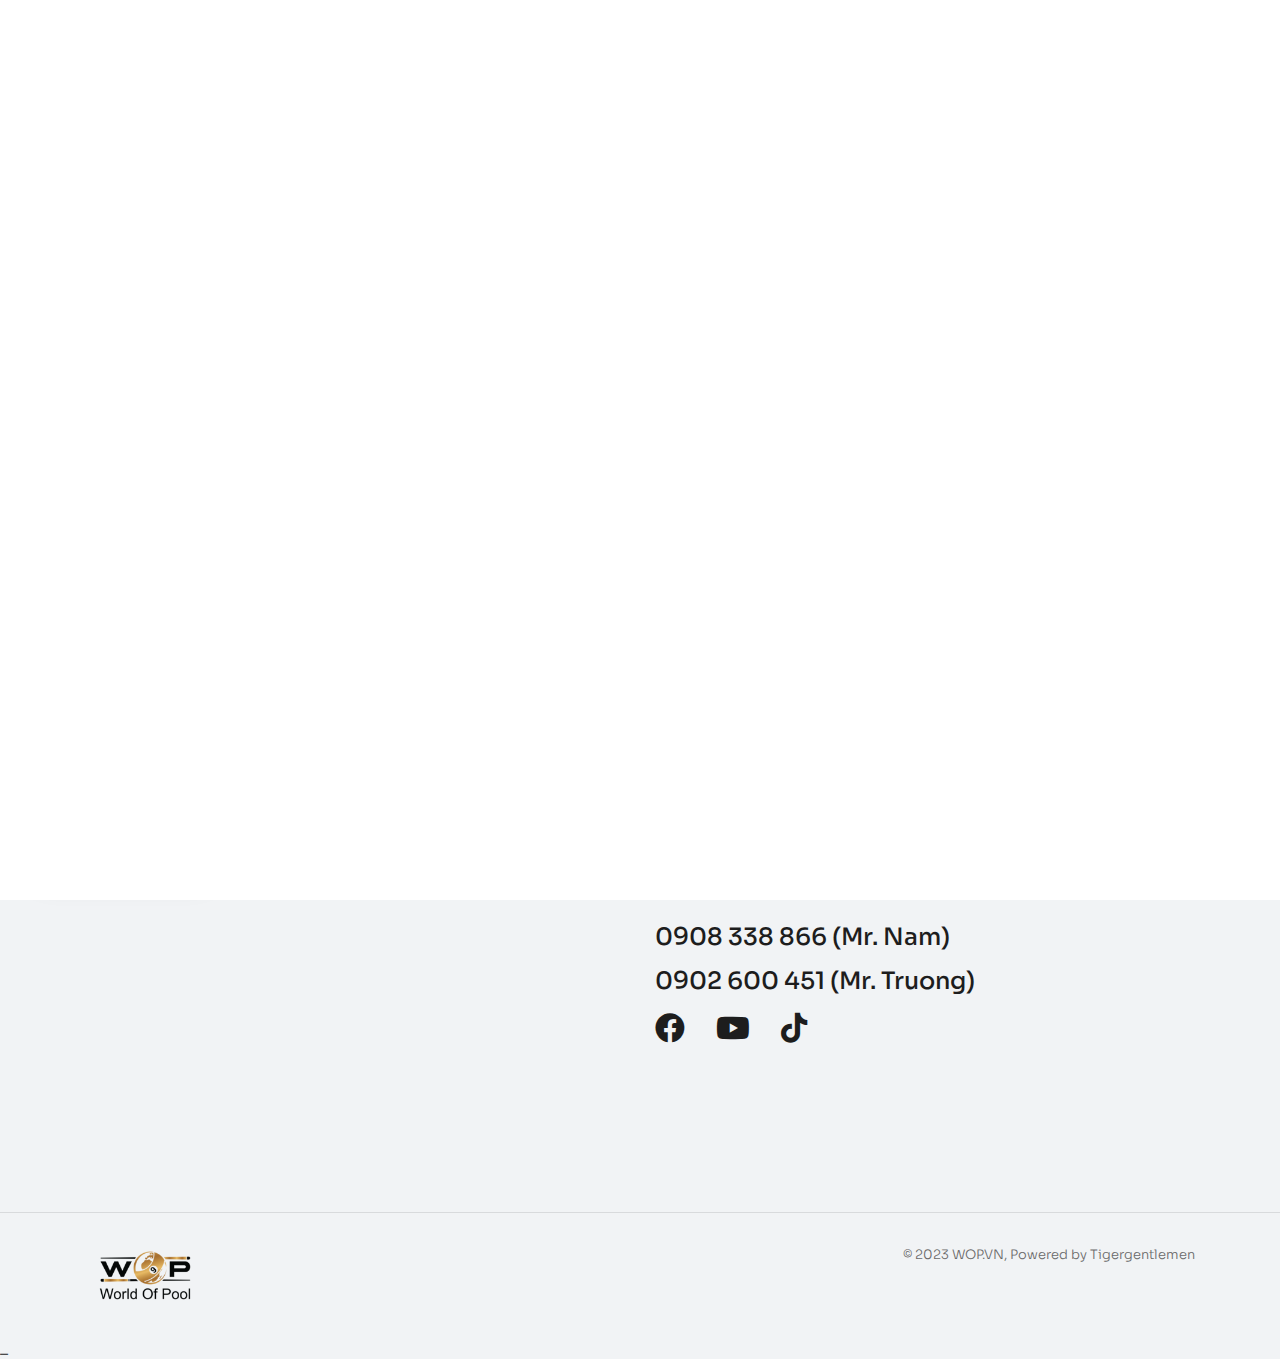
==== commit f64a1fc1: "Update template for mobile" ====
--- a/coming-soon.html
+++ b/coming-soon.html
@@ -31,6 +31,7 @@
 
     <!-- Core Style Css -->
     <link rel="stylesheet" href="assets/css/style.css">
+    <link rel="stylesheet" href="assets/css/wop-style.css">
     <link rel="stylesheet" href="assets/css/phone-button.css">
 
 
@@ -96,13 +97,14 @@
 
     <!-- ==================== Start Navbar ==================== -->
 
+   
     <nav class="navbar navbar-expand-lg static main-bg">
         <div class="container">
 
             <!-- Logo -->
-            <!-- <a class="logo icon-img-100" href="#">
-                    <img src="assets/wop/logo-wop.png" alt="logo">
-                </a> -->
+            <a class="logo icon-img-100 hide-pc" href="#">
+                <img src="assets/wop/logo-wop.png" alt="logo">
+            </a>
 
             <button class="navbar-toggler" type="button" data-toggle="collapse" data-target="#navbarSupportedContent"
                 aria-controls="navbarSupportedContent" aria-expanded="false" aria-label="Toggle navigation">
@@ -128,10 +130,10 @@
                         </a>
                     </li>
                     <li class="nav-item">
-                        <a class="nav-link" href="#"><span class="rolling-text">JOY BILLIARDS</span></a>
-                    </li>
-                    <li class="nav-item">
-                        <a class="nav-link" href="/wop-shop.html"><span class="rolling-text">WOP Shop</span></a>
+                        <a class="nav-link" href="/joy-billiards.html"><span class="rolling-text">JOY BILLIARDS</span></a>
+                    </li>
+                    <li class="nav-item">
+                        <a class="nav-link" href="https://www.facebook.com/wopbilliardshop"><span class="rolling-text">WOP Shop</span></a>
                     </li>
 
                     <li class="nav-item">
@@ -162,7 +164,7 @@
                             <div class="text">
                                 <iframe
                                     src="https://www.google.com/maps/embed?pb=!1m18!1m12!1m3!1d582.6569895255674!2d106.66297541234898!3d10.762711729199118!2m3!1f0!2f0!3f0!3m2!1i1024!2i768!4f13.1!3m3!1m2!1s0x31752f0ea2b56043%3A0xe462540cd2cb2c59!2sCLB%20Bida%20L%E1%BB%97%20World%20Of%20Pool%20Qu%E1%BA%ADn%2010!5e0!3m2!1svi!2s!4v1684768294459!5m2!1svi!2s"
-                                    width="600" height="450" style="border:0;" allowfullscreen="" loading="lazy"
+                                    style="width: 100%;" height="450" style="border:0;" allowfullscreen="" loading="lazy"
                                     referrerpolicy="no-referrer-when-downgrade"></iframe>
                             </div>
                         </div>
@@ -198,7 +200,7 @@
                                                 class="fab fa-youtube"></i></span></a>
                                 </li>
                                 <li class="mr-30">
-                                    <a href="#0" class="hover-this"><span class="hover-anim fz-30"><i
+                                    <a href="https://www.tiktok.com/@wopbilliards?_t=8cd0Z5Gakgk&_r=1" class="hover-this"><span class="hover-anim fz-30"><i
                                                 class="fab fa-tiktok"></i></span></a>
                                 </li>
                             </ul>
--- a/assets/css/style.css
+++ b/assets/css/style.css
@@ -5652,6 +5652,7 @@
 .serv-marq {
   position: relative;
   z-index: 3;
+  overflow-x: hidden;
 }
 
 .serv-marq .ontop {
--- a/assets/css/wop-style.css
+++ b/assets/css/wop-style.css
@@ -0,0 +1,15 @@
+.primary-text-color {
+    color: #FEC14F;
+}
+
+@media screen and (min-width: 992px) {
+    .hide-pc {
+        display: none;
+    }
+}
+
+@media screen and (max-width: 991px) {
+    .hide-mobile {
+        display: none;
+    }
+}